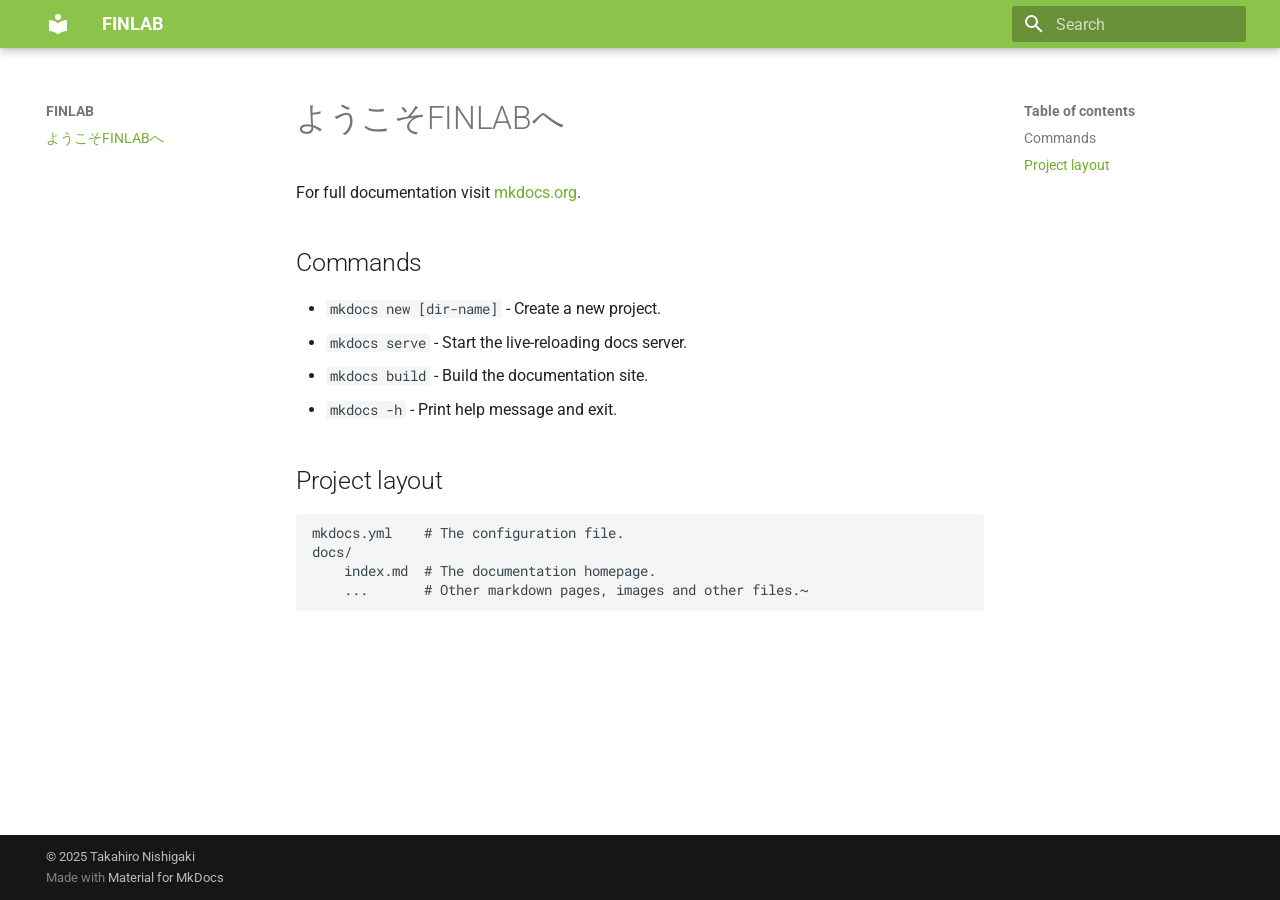
==== index.html @ 82eef4ac "Deployed e36f9ca with MkDocs version: 1.6.1" ====
<!doctype html>
<html lang="en" class="no-js">
  <head>
    
      <meta charset="utf-8">
      <meta name="viewport" content="width=device-width,initial-scale=1">
      
      
      
      
      
      
      <link rel="icon" href="assets/images/favicon.png">
      <meta name="generator" content="mkdocs-1.6.1, mkdocs-material-9.6.21">
    
    
      
        <title>FINLAB</title>
      
    
    
      <link rel="stylesheet" href="assets/stylesheets/main.2a3383ac.min.css">
      
        
        <link rel="stylesheet" href="assets/stylesheets/palette.06af60db.min.css">
      
      


    
    
      
    
    
      
        
        
        <link rel="preconnect" href="https://fonts.gstatic.com" crossorigin>
        <link rel="stylesheet" href="https://fonts.googleapis.com/css?family=Roboto:300,300i,400,400i,700,700i%7CRoboto+Mono:400,400i,700,700i&display=fallback">
        <style>:root{--md-text-font:"Roboto";--md-code-font:"Roboto Mono"}</style>
      
    
    
    <script>__md_scope=new URL(".",location),__md_hash=e=>[...e].reduce(((e,_)=>(e<<5)-e+_.charCodeAt(0)),0),__md_get=(e,_=localStorage,t=__md_scope)=>JSON.parse(_.getItem(t.pathname+"."+e)),__md_set=(e,_,t=localStorage,a=__md_scope)=>{try{t.setItem(a.pathname+"."+e,JSON.stringify(_))}catch(e){}}</script>
    
      

    
    
    
  </head>
  
  
    
    
    
    
    
    <body dir="ltr" data-md-color-scheme="default" data-md-color-primary="light-green" data-md-color-accent="light-green">
  
    
    <input class="md-toggle" data-md-toggle="drawer" type="checkbox" id="__drawer" autocomplete="off">
    <input class="md-toggle" data-md-toggle="search" type="checkbox" id="__search" autocomplete="off">
    <label class="md-overlay" for="__drawer"></label>
    <div data-md-component="skip">
      
        
        <a href="#finlab" class="md-skip">
          Skip to content
        </a>
      
    </div>
    <div data-md-component="announce">
      
    </div>
    
    
      

  

<header class="md-header md-header--shadow" data-md-component="header">
  <nav class="md-header__inner md-grid" aria-label="Header">
    <a href="." title="FINLAB" class="md-header__button md-logo" aria-label="FINLAB" data-md-component="logo">
      
  
  <svg xmlns="http://www.w3.org/2000/svg" viewBox="0 0 24 24"><path d="M12 8a3 3 0 0 0 3-3 3 3 0 0 0-3-3 3 3 0 0 0-3 3 3 3 0 0 0 3 3m0 3.54C9.64 9.35 6.5 8 3 8v11c3.5 0 6.64 1.35 9 3.54 2.36-2.19 5.5-3.54 9-3.54V8c-3.5 0-6.64 1.35-9 3.54"/></svg>

    </a>
    <label class="md-header__button md-icon" for="__drawer">
      
      <svg xmlns="http://www.w3.org/2000/svg" viewBox="0 0 24 24"><path d="M3 6h18v2H3zm0 5h18v2H3zm0 5h18v2H3z"/></svg>
    </label>
    <div class="md-header__title" data-md-component="header-title">
      <div class="md-header__ellipsis">
        <div class="md-header__topic">
          <span class="md-ellipsis">
            FINLAB
          </span>
        </div>
        <div class="md-header__topic" data-md-component="header-topic">
          <span class="md-ellipsis">
            
              ようこそFINLABへ
            
          </span>
        </div>
      </div>
    </div>
    
      
    
    
    
    
      
      
        <label class="md-header__button md-icon" for="__search">
          
          <svg xmlns="http://www.w3.org/2000/svg" viewBox="0 0 24 24"><path d="M9.5 3A6.5 6.5 0 0 1 16 9.5c0 1.61-.59 3.09-1.56 4.23l.27.27h.79l5 5-1.5 1.5-5-5v-.79l-.27-.27A6.52 6.52 0 0 1 9.5 16 6.5 6.5 0 0 1 3 9.5 6.5 6.5 0 0 1 9.5 3m0 2C7 5 5 7 5 9.5S7 14 9.5 14 14 12 14 9.5 12 5 9.5 5"/></svg>
        </label>
        <div class="md-search" data-md-component="search" role="dialog">
  <label class="md-search__overlay" for="__search"></label>
  <div class="md-search__inner" role="search">
    <form class="md-search__form" name="search">
      <input type="text" class="md-search__input" name="query" aria-label="Search" placeholder="Search" autocapitalize="off" autocorrect="off" autocomplete="off" spellcheck="false" data-md-component="search-query" required>
      <label class="md-search__icon md-icon" for="__search">
        
        <svg xmlns="http://www.w3.org/2000/svg" viewBox="0 0 24 24"><path d="M9.5 3A6.5 6.5 0 0 1 16 9.5c0 1.61-.59 3.09-1.56 4.23l.27.27h.79l5 5-1.5 1.5-5-5v-.79l-.27-.27A6.52 6.52 0 0 1 9.5 16 6.5 6.5 0 0 1 3 9.5 6.5 6.5 0 0 1 9.5 3m0 2C7 5 5 7 5 9.5S7 14 9.5 14 14 12 14 9.5 12 5 9.5 5"/></svg>
        
        <svg xmlns="http://www.w3.org/2000/svg" viewBox="0 0 24 24"><path d="M20 11v2H8l5.5 5.5-1.42 1.42L4.16 12l7.92-7.92L13.5 5.5 8 11z"/></svg>
      </label>
      <nav class="md-search__options" aria-label="Search">
        
        <button type="reset" class="md-search__icon md-icon" title="Clear" aria-label="Clear" tabindex="-1">
          
          <svg xmlns="http://www.w3.org/2000/svg" viewBox="0 0 24 24"><path d="M19 6.41 17.59 5 12 10.59 6.41 5 5 6.41 10.59 12 5 17.59 6.41 19 12 13.41 17.59 19 19 17.59 13.41 12z"/></svg>
        </button>
      </nav>
      
    </form>
    <div class="md-search__output">
      <div class="md-search__scrollwrap" tabindex="0" data-md-scrollfix>
        <div class="md-search-result" data-md-component="search-result">
          <div class="md-search-result__meta">
            Initializing search
          </div>
          <ol class="md-search-result__list" role="presentation"></ol>
        </div>
      </div>
    </div>
  </div>
</div>
      
    
    
  </nav>
  
</header>
    
    <div class="md-container" data-md-component="container">
      
      
        
          
        
      
      <main class="md-main" data-md-component="main">
        <div class="md-main__inner md-grid">
          
            
              
              <div class="md-sidebar md-sidebar--primary" data-md-component="sidebar" data-md-type="navigation" >
                <div class="md-sidebar__scrollwrap">
                  <div class="md-sidebar__inner">
                    



<nav class="md-nav md-nav--primary" aria-label="Navigation" data-md-level="0">
  <label class="md-nav__title" for="__drawer">
    <a href="." title="FINLAB" class="md-nav__button md-logo" aria-label="FINLAB" data-md-component="logo">
      
  
  <svg xmlns="http://www.w3.org/2000/svg" viewBox="0 0 24 24"><path d="M12 8a3 3 0 0 0 3-3 3 3 0 0 0-3-3 3 3 0 0 0-3 3 3 3 0 0 0 3 3m0 3.54C9.64 9.35 6.5 8 3 8v11c3.5 0 6.64 1.35 9 3.54 2.36-2.19 5.5-3.54 9-3.54V8c-3.5 0-6.64 1.35-9 3.54"/></svg>

    </a>
    FINLAB
  </label>
  
  <ul class="md-nav__list" data-md-scrollfix>
    
      
      
  
  
    
  
  
  
    <li class="md-nav__item md-nav__item--active">
      
      <input class="md-nav__toggle md-toggle" type="checkbox" id="__toc">
      
      
        
      
      
        <label class="md-nav__link md-nav__link--active" for="__toc">
          
  
  
  <span class="md-ellipsis">
    ようこそFINLABへ
    
  </span>
  

          <span class="md-nav__icon md-icon"></span>
        </label>
      
      <a href="." class="md-nav__link md-nav__link--active">
        
  
  
  <span class="md-ellipsis">
    ようこそFINLABへ
    
  </span>
  

      </a>
      
        

<nav class="md-nav md-nav--secondary" aria-label="Table of contents">
  
  
  
    
  
  
    <label class="md-nav__title" for="__toc">
      <span class="md-nav__icon md-icon"></span>
      Table of contents
    </label>
    <ul class="md-nav__list" data-md-component="toc" data-md-scrollfix>
      
        <li class="md-nav__item">
  <a href="#commands" class="md-nav__link">
    <span class="md-ellipsis">
      Commands
    </span>
  </a>
  
</li>
      
        <li class="md-nav__item">
  <a href="#project-layout" class="md-nav__link">
    <span class="md-ellipsis">
      Project layout
    </span>
  </a>
  
</li>
      
    </ul>
  
</nav>
      
    </li>
  

    
  </ul>
</nav>
                  </div>
                </div>
              </div>
            
            
              
              <div class="md-sidebar md-sidebar--secondary" data-md-component="sidebar" data-md-type="toc" >
                <div class="md-sidebar__scrollwrap">
                  <div class="md-sidebar__inner">
                    

<nav class="md-nav md-nav--secondary" aria-label="Table of contents">
  
  
  
    
  
  
    <label class="md-nav__title" for="__toc">
      <span class="md-nav__icon md-icon"></span>
      Table of contents
    </label>
    <ul class="md-nav__list" data-md-component="toc" data-md-scrollfix>
      
        <li class="md-nav__item">
  <a href="#commands" class="md-nav__link">
    <span class="md-ellipsis">
      Commands
    </span>
  </a>
  
</li>
      
        <li class="md-nav__item">
  <a href="#project-layout" class="md-nav__link">
    <span class="md-ellipsis">
      Project layout
    </span>
  </a>
  
</li>
      
    </ul>
  
</nav>
                  </div>
                </div>
              </div>
            
          
          
            <div class="md-content" data-md-component="content">
              <article class="md-content__inner md-typeset">
                
                  



<h1 id="finlab">ようこそFINLABへ</h1>
<p>For full documentation visit <a href="https://www.mkdocs.org">mkdocs.org</a>.</p>
<h2 id="commands">Commands</h2>
<ul>
<li><code>mkdocs new [dir-name]</code> - Create a new project.</li>
<li><code>mkdocs serve</code> - Start the live-reloading docs server.</li>
<li><code>mkdocs build</code> - Build the documentation site.</li>
<li><code>mkdocs -h</code> - Print help message and exit.</li>
</ul>
<h2 id="project-layout">Project layout</h2>
<pre><code>mkdocs.yml    # The configuration file.
docs/
    index.md  # The documentation homepage.
    ...       # Other markdown pages, images and other files.~
</code></pre>












                
              </article>
            </div>
          
          
<script>var target=document.getElementById(location.hash.slice(1));target&&target.name&&(target.checked=target.name.startsWith("__tabbed_"))</script>
        </div>
        
      </main>
      
        <footer class="md-footer">
  
  <div class="md-footer-meta md-typeset">
    <div class="md-footer-meta__inner md-grid">
      <div class="md-copyright">
  
    <div class="md-copyright__highlight">
      &copy; 2025 Takahiro Nishigaki
    </div>
  
  
    Made with
    <a href="https://squidfunk.github.io/mkdocs-material/" target="_blank" rel="noopener">
      Material for MkDocs
    </a>
  
</div>
      
    </div>
  </div>
</footer>
      
    </div>
    <div class="md-dialog" data-md-component="dialog">
      <div class="md-dialog__inner md-typeset"></div>
    </div>
    
    
    
      
      <script id="__config" type="application/json">{"base": ".", "features": [], "search": "assets/javascripts/workers/search.973d3a69.min.js", "tags": null, "translations": {"clipboard.copied": "Copied to clipboard", "clipboard.copy": "Copy to clipboard", "search.result.more.one": "1 more on this page", "search.result.more.other": "# more on this page", "search.result.none": "No matching documents", "search.result.one": "1 matching document", "search.result.other": "# matching documents", "search.result.placeholder": "Type to start searching", "search.result.term.missing": "Missing", "select.version": "Select version"}, "version": null}</script>
    
    
      <script src="assets/javascripts/bundle.f55a23d4.min.js"></script>
      
    
  </body>
</html>
---- assets/stylesheets/main.2a3383ac.min.css ----
@charset "UTF-8";html{-webkit-text-size-adjust:none;-moz-text-size-adjust:none;text-size-adjust:none;box-sizing:border-box}*,:after,:before{box-sizing:inherit}@media (prefers-reduced-motion){*,:after,:before{transition:none!important}}body{margin:0}a,button,input,label{-webkit-tap-highlight-color:transparent}a{color:inherit;text-decoration:none}hr{border:0;box-sizing:initial;display:block;height:.05rem;overflow:visible;padding:0}small{font-size:80%}sub,sup{line-height:1em}img{border-style:none}table{border-collapse:initial;border-spacing:0}td,th{font-weight:400;vertical-align:top}button{background:#0000;border:0;font-family:inherit;font-size:inherit;margin:0;padding:0}input{border:0;outline:none}:root{--md-primary-fg-color:#4051b5;--md-primary-fg-color--light:#5d6cc0;--md-primary-fg-color--dark:#303fa1;--md-primary-bg-color:#fff;--md-primary-bg-color--light:#ffffffb3;--md-accent-fg-color:#526cfe;--md-accent-fg-color--transparent:#526cfe1a;--md-accent-bg-color:#fff;--md-accent-bg-color--light:#ffffffb3}[data-md-color-scheme=default]{color-scheme:light}[data-md-color-scheme=default] img[src$="#gh-dark-mode-only"],[data-md-color-scheme=default] img[src$="#only-dark"]{display:none}:root,[data-md-color-scheme=default]{--md-hue:225deg;--md-default-fg-color:#000000de;--md-default-fg-color--light:#0000008a;--md-default-fg-color--lighter:#00000052;--md-default-fg-color--lightest:#00000012;--md-default-bg-color:#fff;--md-default-bg-color--light:#ffffffb3;--md-default-bg-color--lighter:#ffffff4d;--md-default-bg-color--lightest:#ffffff1f;--md-code-fg-color:#36464e;--md-code-bg-color:#f5f5f5;--md-code-hl-color:#4287ff;--md-code-hl-color--light:#4287ff1a;--md-code-hl-number-color:#d52a2a;--md-code-hl-special-color:#db1457;--md-code-hl-function-color:#a846b9;--md-code-hl-constant-color:#6e59d9;--md-code-hl-keyword-color:#3f6ec6;--md-code-hl-string-color:#1c7d4d;--md-code-hl-name-color:var(--md-code-fg-color);--md-code-hl-operator-color:var(--md-default-fg-color--light);--md-code-hl-punctuation-color:var(--md-default-fg-color--light);--md-code-hl-comment-color:var(--md-default-fg-color--light);--md-code-hl-generic-color:var(--md-default-fg-color--light);--md-code-hl-variable-color:var(--md-default-fg-color--light);--md-typeset-color:var(--md-default-fg-color);--md-typeset-a-color:var(--md-primary-fg-color);--md-typeset-del-color:#f5503d26;--md-typeset-ins-color:#0bd57026;--md-typeset-kbd-color:#fafafa;--md-typeset-kbd-accent-color:#fff;--md-typeset-kbd-border-color:#b8b8b8;--md-typeset-mark-color:#ffff0080;--md-typeset-table-color:#0000001f;--md-typeset-table-color--light:rgba(0,0,0,.035);--md-admonition-fg-color:var(--md-default-fg-color);--md-admonition-bg-color:var(--md-default-bg-color);--md-warning-fg-color:#000000de;--md-warning-bg-color:#ff9;--md-footer-fg-color:#fff;--md-footer-fg-color--light:#ffffffb3;--md-footer-fg-color--lighter:#ffffff73;--md-footer-bg-color:#000000de;--md-footer-bg-color--dark:#00000052;--md-shadow-z1:0 0.2rem 0.5rem #0000000d,0 0 0.05rem #0000001a;--md-shadow-z2:0 0.2rem 0.5rem #0000001a,0 0 0.05rem #00000040;--md-shadow-z3:0 0.2rem 0.5rem #0003,0 0 0.05rem #00000059}.md-icon svg{fill:currentcolor;display:block;height:1.2rem;width:1.2rem}body{-webkit-font-smoothing:antialiased;-moz-osx-font-smoothing:grayscale;--md-text-font-family:var(--md-text-font,_),-apple-system,BlinkMacSystemFont,Helvetica,Arial,sans-serif;--md-code-font-family:var(--md-code-font,_),SFMono-Regular,Consolas,Menlo,monospace}aside,body,input{font-feature-settings:"kern","liga";color:var(--md-typeset-color);font-family:var(--md-text-font-family)}code,kbd,pre{font-feature-settings:"kern";font-family:var(--md-code-font-family)}:root{--md-typeset-table-sort-icon:url('data:image/svg+xml;charset=utf-8,<svg xmlns="http://www.w3.org/2000/svg" viewBox="0 0 24 24"><path d="m18 21-4-4h3V7h-3l4-4 4 4h-3v10h3M2 19v-2h10v2M2 13v-2h7v2M2 7V5h4v2z"/></svg>');--md-typeset-table-sort-icon--asc:url('data:image/svg+xml;charset=utf-8,<svg xmlns="http://www.w3.org/2000/svg" viewBox="0 0 24 24"><path d="M19 17h3l-4 4-4-4h3V3h2M2 17h10v2H2M6 5v2H2V5m0 6h7v2H2z"/></svg>');--md-typeset-table-sort-icon--desc:url('data:image/svg+xml;charset=utf-8,<svg xmlns="http://www.w3.org/2000/svg" viewBox="0 0 24 24"><path d="M19 7h3l-4-4-4 4h3v14h2M2 17h10v2H2M6 5v2H2V5m0 6h7v2H2z"/></svg>')}.md-typeset{-webkit-print-color-adjust:exact;color-adjust:exact;font-size:.8rem;line-height:1.6;overflow-wrap:break-word}@media print{.md-typeset{font-size:.68rem}}.md-typeset blockquote,.md-typeset dl,.md-typeset figure,.md-typeset ol,.md-typeset pre,.md-typeset ul{margin-bottom:1em;margin-top:1em}.md-typeset h1{color:var(--md-default-fg-color--light);font-size:2em;line-height:1.3;margin:0 0 1.25em}.md-typeset h1,.md-typeset h2{font-weight:300;letter-spacing:-.01em}.md-typeset h2{font-size:1.5625em;line-height:1.4;margin:1.6em 0 .64em}.md-typeset h3{font-size:1.25em;font-weight:400;letter-spacing:-.01em;line-height:1.5;margin:1.6em 0 .8em}.md-typeset h2+h3{margin-top:.8em}.md-typeset h4{font-weight:700;letter-spacing:-.01em;margin:1em 0}.md-typeset h5,.md-typeset h6{color:var(--md-default-fg-color--light);font-size:.8em;font-weight:700;letter-spacing:-.01em;margin:1.25em 0}.md-typeset h5{text-transform:uppercase}.md-typeset h5 code{text-transform:none}.md-typeset hr{border-bottom:.05rem solid var(--md-default-fg-color--lightest);display:flow-root;margin:1.5em 0}.md-typeset a{color:var(--md-typeset-a-color);word-break:break-word}.md-typeset a,.md-typeset a:before{transition:color 125ms}.md-typeset a:focus,.md-typeset a:hover{color:var(--md-accent-fg-color)}.md-typeset a:focus code,.md-typeset a:hover code{background-color:var(--md-accent-fg-color--transparent)}.md-typeset a code{color:currentcolor;transition:background-color 125ms}.md-typeset a.focus-visible{outline-color:var(--md-accent-fg-color);outline-offset:.2rem}.md-typeset code,.md-typeset kbd,.md-typeset pre{color:var(--md-code-fg-color);direction:ltr;font-variant-ligatures:none}@media print{.md-typeset code,.md-typeset kbd,.md-typeset pre{white-space:pre-wrap}}.md-typeset code{background-color:var(--md-code-bg-color);border-radius:.1rem;-webkit-box-decoration-break:clone;box-decoration-break:clone;font-size:.85em;padding:0 .2941176471em;word-break:break-word}.md-typeset code:not(.focus-visible){-webkit-tap-highlight-color:transparent;outline:none}.md-typeset pre{display:flow-root;line-height:1.4;position:relative}.md-typeset pre>code{-webkit-box-decoration-break:slice;box-decoration-break:slice;box-shadow:none;display:block;margin:0;outline-color:var(--md-accent-fg-color);overflow:auto;padding:.7720588235em 1.1764705882em;scrollbar-color:var(--md-default-fg-color--lighter) #0000;scrollbar-width:thin;touch-action:auto;word-break:normal}.md-typeset pre>code:hover{scrollbar-color:var(--md-accent-fg-color) #0000}.md-typeset pre>code::-webkit-scrollbar{height:.2rem;width:.2rem}.md-typeset pre>code::-webkit-scrollbar-thumb{background-color:var(--md-default-fg-color--lighter)}.md-typeset pre>code::-webkit-scrollbar-thumb:hover{background-color:var(--md-accent-fg-color)}.md-typeset kbd{background-color:var(--md-typeset-kbd-color);border-radius:.1rem;box-shadow:0 .1rem 0 .05rem var(--md-typeset-kbd-border-color),0 .1rem 0 var(--md-typeset-kbd-border-color),0 -.1rem .2rem var(--md-typeset-kbd-accent-color) inset;color:var(--md-default-fg-color);display:inline-block;font-size:.75em;padding:0 .6666666667em;vertical-align:text-top;word-break:break-word}.md-typeset mark{background-color:var(--md-typeset-mark-color);-webkit-box-decoration-break:clone;box-decoration-break:clone;color:inherit;word-break:break-word}.md-typeset abbr{border-bottom:.05rem dotted var(--md-default-fg-color--light);cursor:help;text-decoration:none}.md-typeset small{opacity:.75}[dir=ltr] .md-typeset sub,[dir=ltr] .md-typeset sup{margin-left:.078125em}[dir=rtl] .md-typeset sub,[dir=rtl] .md-typeset sup{margin-right:.078125em}[dir=ltr] .md-typeset blockquote{padding-left:.6rem}[dir=rtl] .md-typeset blockquote{padding-right:.6rem}[dir=ltr] .md-typeset blockquote{border-left:.2rem solid var(--md-default-fg-color--lighter)}[dir=rtl] .md-typeset blockquote{border-right:.2rem solid var(--md-default-fg-color--lighter)}.md-typeset blockquote{color:var(--md-default-fg-color--light);margin-left:0;margin-right:0}.md-typeset ul{list-style-type:disc}.md-typeset ul[type]{list-style-type:revert-layer}[dir=ltr] .md-typeset ol,[dir=ltr] .md-typeset ul{margin-left:.625em}[dir=rtl] .md-typeset ol,[dir=rtl] .md-typeset ul{margin-right:.625em}.md-typeset ol,.md-typeset ul{padding:0}.md-typeset ol:not([hidden]),.md-typeset ul:not([hidden]){display:flow-root}.md-typeset ol ol,.md-typeset ul ol{list-style-type:lower-alpha}.md-typeset ol ol ol,.md-typeset ul ol ol{list-style-type:lower-roman}.md-typeset ol ol ol ol,.md-typeset ul ol ol ol{list-style-type:upper-alpha}.md-typeset ol ol ol ol ol,.md-typeset ul ol ol ol ol{list-style-type:upper-roman}.md-typeset ol[type],.md-typeset ul[type]{list-style-type:revert-layer}[dir=ltr] .md-typeset ol li,[dir=ltr] .md-typeset ul li{margin-left:1.25em}[dir=rtl] .md-typeset ol li,[dir=rtl] .md-typeset ul li{margin-right:1.25em}.md-typeset ol li,.md-typeset ul li{margin-bottom:.5em}.md-typeset ol li blockquote,.md-typeset ol li p,.md-typeset ul li blockquote,.md-typeset ul li p{margin:.5em 0}.md-typeset ol li:last-child,.md-typeset ul li:last-child{margin-bottom:0}[dir=ltr] .md-typeset ol li ol,[dir=ltr] .md-typeset ol li ul,[dir=ltr] .md-typeset ul li ol,[dir=ltr] .md-typeset ul li ul{margin-left:.625em}[dir=rtl] .md-typeset ol li ol,[dir=rtl] .md-typeset ol li ul,[dir=rtl] .md-typeset ul li ol,[dir=rtl] .md-typeset ul li ul{margin-right:.625em}.md-typeset ol li ol,.md-typeset ol li ul,.md-typeset ul li ol,.md-typeset ul li ul{margin-bottom:.5em;margin-top:.5em}[dir=ltr] .md-typeset dd{margin-left:1.875em}[dir=rtl] .md-typeset dd{margin-right:1.875em}.md-typeset dd{margin-bottom:1.5em;margin-top:1em}.md-typeset img,.md-typeset svg,.md-typeset video{height:auto;max-width:100%}.md-typeset img[align=left]{margin:1em 1em 1em 0}.md-typeset img[align=right]{margin:1em 0 1em 1em}.md-typeset img[align]:only-child{margin-top:0}.md-typeset figure{display:flow-root;margin:1em auto;max-width:100%;text-align:center;width:-moz-fit-content;width:fit-content}.md-typeset figure img{display:block;margin:0 auto}.md-typeset figcaption{font-style:italic;margin:1em auto;max-width:24rem}.md-typeset iframe{max-width:100%}.md-typeset table:not([class]){background-color:var(--md-default-bg-color);border:.05rem solid var(--md-typeset-table-color);border-radius:.1rem;display:inline-block;font-size:.64rem;max-width:100%;overflow:auto;touch-action:auto}@media print{.md-typeset table:not([class]){display:table}}.md-typeset table:not([class])+*{margin-top:1.5em}.md-typeset table:not([class]) td>:first-child,.md-typeset table:not([class]) th>:first-child{margin-top:0}.md-typeset table:not([class]) td>:last-child,.md-typeset table:not([class]) th>:last-child{margin-bottom:0}.md-typeset table:not([class]) td:not([align]),.md-typeset table:not([class]) th:not([align]){text-align:left}[dir=rtl] .md-typeset table:not([class]) td:not([align]),[dir=rtl] .md-typeset table:not([class]) th:not([align]){text-align:right}.md-typeset table:not([class]) th{font-weight:700;min-width:5rem;padding:.9375em 1.25em;vertical-align:top}.md-typeset table:not([class]) td{border-top:.05rem solid var(--md-typeset-table-color);padding:.9375em 1.25em;vertical-align:top}.md-typeset table:not([class]) tbody tr{transition:background-color 125ms}.md-typeset table:not([class]) tbody tr:hover{background-color:var(--md-typeset-table-color--light);box-shadow:0 .05rem 0 var(--md-default-bg-color) inset}.md-typeset table:not([class]) a{word-break:normal}.md-typeset table th[role=columnheader]{cursor:pointer}[dir=ltr] .md-typeset table th[role=columnheader]:after{margin-left:.5em}[dir=rtl] .md-typeset table th[role=columnheader]:after{margin-right:.5em}.md-typeset table th[role=columnheader]:after{content:"";display:inline-block;height:1.2em;-webkit-mask-image:var(--md-typeset-table-sort-icon);mask-image:var(--md-typeset-table-sort-icon);-webkit-mask-repeat:no-repeat;mask-repeat:no-repeat;-webkit-mask-size:contain;mask-size:contain;transition:background-color 125ms;vertical-align:text-bottom;width:1.2em}.md-typeset table th[role=columnheader]:hover:after{background-color:var(--md-default-fg-color--lighter)}.md-typeset table th[role=columnheader][aria-sort=ascending]:after{background-color:var(--md-default-fg-color--light);-webkit-mask-image:var(--md-typeset-table-sort-icon--asc);mask-image:var(--md-typeset-table-sort-icon--asc)}.md-typeset table th[role=columnheader][aria-sort=descending]:after{background-color:var(--md-default-fg-color--light);-webkit-mask-image:var(--md-typeset-table-sort-icon--desc);mask-image:var(--md-typeset-table-sort-icon--desc)}.md-typeset__scrollwrap{margin:1em -.8rem;overflow-x:auto;touch-action:auto}.md-typeset__table{display:inline-block;margin-bottom:.5em;padding:0 .8rem}@media print{.md-typeset__table{display:block}}html .md-typeset__table table{display:table;margin:0;overflow:hidden;width:100%}@media screen and (max-width:44.984375em){.md-content__inner>pre{margin:1em -.8rem}.md-content__inner>pre code{border-radius:0}}.md-typeset .md-author{border-radius:100%;display:block;flex-shrink:0;height:1.6rem;overflow:hidden;position:relative;transition:color 125ms,transform 125ms;width:1.6rem}.md-typeset .md-author img{display:block}.md-typeset .md-author--more{background:var(--md-default-fg-color--lightest);color:var(--md-default-fg-color--lighter);font-size:.6rem;font-weight:700;line-height:1.6rem;text-align:center}.md-typeset .md-author--long{height:2.4rem;width:2.4rem}.md-typeset a.md-author{transform:scale(1)}.md-typeset a.md-author img{border-radius:100%;filter:grayscale(100%) opacity(75%);transition:filter 125ms}.md-typeset a.md-author:focus,.md-typeset a.md-author:hover{transform:scale(1.1);z-index:1}.md-typeset a.md-author:focus img,.md-typeset a.md-author:hover img{filter:grayscale(0)}.md-banner{background-color:var(--md-footer-bg-color);color:var(--md-footer-fg-color);overflow:auto}@media print{.md-banner{display:none}}.md-banner--warning{background-color:var(--md-warning-bg-color);color:var(--md-warning-fg-color)}.md-banner__inner{font-size:.7rem;margin:.6rem auto;padding:0 .8rem}[dir=ltr] .md-banner__button{float:right}[dir=rtl] .md-banner__button{float:left}.md-banner__button{color:inherit;cursor:pointer;transition:opacity .25s}.no-js .md-banner__button{display:none}.md-banner__button:hover{opacity:.7}html{font-size:125%;height:100%;overflow-x:hidden}@media screen and (min-width:100em){html{font-size:137.5%}}@media screen and (min-width:125em){html{font-size:150%}}body{background-color:var(--md-default-bg-color);display:flex;flex-direction:column;font-size:.5rem;min-height:100%;position:relative;width:100%}@media print{body{display:block}}@media screen and (max-width:59.984375em){body[data-md-scrolllock]{position:fixed}}.md-grid{margin-left:auto;margin-right:auto;max-width:61rem}.md-container{display:flex;flex-direction:column;flex-grow:1}@media print{.md-container{display:block}}.md-main{flex-grow:1}.md-main__inner{display:flex;height:100%;margin-top:1.5rem}.md-ellipsis{overflow:hidden;text-overflow:ellipsis}.md-toggle{display:none}.md-option{height:0;opacity:0;position:absolute;width:0}.md-option:checked+label:not([hidden]){display:block}.md-option.focus-visible+label{outline-color:var(--md-accent-fg-color);outline-style:auto}.md-skip{background-color:var(--md-default-fg-color);border-radius:.1rem;color:var(--md-default-bg-color);font-size:.64rem;margin:.5rem;opacity:0;outline-color:var(--md-accent-fg-color);padding:.3rem .5rem;position:fixed;transform:translateY(.4rem);z-index:-1}.md-skip:focus{opacity:1;transform:translateY(0);transition:transform .25s cubic-bezier(.4,0,.2,1),opacity 175ms 75ms;z-index:10}@page{margin:25mm}:root{--md-clipboard-icon:url('data:image/svg+xml;charset=utf-8,<svg xmlns="http://www.w3.org/2000/svg" viewBox="0 0 24 24"><path d="M19 21H8V7h11m0-2H8a2 2 0 0 0-2 2v14a2 2 0 0 0 2 2h11a2 2 0 0 0 2-2V7a2 2 0 0 0-2-2m-3-4H4a2 2 0 0 0-2 2v14h2V3h12z"/></svg>')}.md-clipboard{border-radius:.1rem;color:var(--md-default-fg-color--lightest);cursor:pointer;height:1.5em;outline-color:var(--md-accent-fg-color);outline-offset:.1rem;position:absolute;right:.5em;top:.5em;transition:color .25s;width:1.5em;z-index:1}@media print{.md-clipboard{display:none}}.md-clipboard:not(.focus-visible){-webkit-tap-highlight-color:transparent;outline:none}:hover>.md-clipboard{color:var(--md-default-fg-color--light)}.md-clipboard:focus,.md-clipboard:hover{color:var(--md-accent-fg-color)}.md-clipboard:after{background-color:currentcolor;content:"";display:block;height:1.125em;margin:0 auto;-webkit-mask-image:var(--md-clipboard-icon);mask-image:var(--md-clipboard-icon);-webkit-mask-position:center;mask-position:center;-webkit-mask-repeat:no-repeat;mask-repeat:no-repeat;-webkit-mask-size:contain;mask-size:contain;width:1.125em}.md-clipboard--inline{cursor:pointer}.md-clipboard--inline code{transition:color .25s,background-color .25s}.md-clipboard--inline:focus code,.md-clipboard--inline:hover code{background-color:var(--md-accent-fg-color--transparent);color:var(--md-accent-fg-color)}.md-typeset .md-code__content{display:grid}@keyframes consent{0%{opacity:0;transform:translateY(100%)}to{opacity:1;transform:translateY(0)}}@keyframes overlay{0%{opacity:0}to{opacity:1}}.md-consent__overlay{animation:overlay .25s both;-webkit-backdrop-filter:blur(.1rem);backdrop-filter:blur(.1rem);background-color:#0000008a;height:100%;opacity:1;position:fixed;top:0;width:100%;z-index:5}.md-consent__inner{animation:consent .5s cubic-bezier(.1,.7,.1,1) both;background-color:var(--md-default-bg-color);border:0;border-radius:.1rem;bottom:0;box-shadow:0 0 .2rem #0000001a,0 .2rem .4rem #0003;max-height:100%;overflow:auto;padding:0;position:fixed;width:100%;z-index:5}.md-consent__form{padding:.8rem}.md-consent__settings{display:none;margin:1em 0}input:checked+.md-consent__settings{display:block}.md-consent__controls{margin-bottom:.8rem}.md-typeset .md-consent__controls .md-button{display:inline}@media screen and (max-width:44.984375em){.md-typeset .md-consent__controls .md-button{display:block;margin-top:.4rem;text-align:center;width:100%}}.md-consent label{cursor:pointer}.md-content{flex-grow:1;min-width:0}.md-content__inner{margin:0 .8rem 1.2rem;padding-top:.6rem}@media screen and (min-width:76.25em){[dir=ltr] .md-sidebar--primary:not([hidden])~.md-content>.md-content__inner{margin-left:1.2rem}[dir=ltr] .md-sidebar--secondary:not([hidden])~.md-content>.md-content__inner,[dir=rtl] .md-sidebar--primary:not([hidden])~.md-content>.md-content__inner{margin-right:1.2rem}[dir=rtl] .md-sidebar--secondary:not([hidden])~.md-content>.md-content__inner{margin-left:1.2rem}}.md-content__inner:before{content:"";display:block;height:.4rem}.md-content__inner>:last-child{margin-bottom:0}[dir=ltr] .md-content__button{float:right}[dir=rtl] .md-content__button{float:left}[dir=ltr] .md-content__button{margin-left:.4rem}[dir=rtl] .md-content__button{margin-right:.4rem}.md-content__button{margin:.4rem 0;padding:0}@media print{.md-content__button{display:none}}.md-typeset .md-content__button{color:var(--md-default-fg-color--lighter)}.md-content__button svg{display:inline;vertical-align:top}[dir=rtl] .md-content__button svg{transform:scaleX(-1)}[dir=ltr] .md-dialog{right:.8rem}[dir=rtl] .md-dialog{left:.8rem}.md-dialog{background-color:var(--md-default-fg-color);border-radius:.1rem;bottom:.8rem;box-shadow:var(--md-shadow-z3);min-width:11.1rem;opacity:0;padding:.4rem .6rem;pointer-events:none;position:fixed;transform:translateY(100%);transition:transform 0ms .4s,opacity .4s;z-index:4}@media print{.md-dialog{display:none}}.md-dialog--active{opacity:1;pointer-events:auto;transform:translateY(0);transition:transform .4s cubic-bezier(.075,.85,.175,1),opacity .4s}.md-dialog__inner{color:var(--md-default-bg-color);font-size:.7rem}.md-feedback{margin:2em 0 1em;text-align:center}.md-feedback fieldset{border:none;margin:0;padding:0}.md-feedback__title{font-weight:700;margin:1em auto}.md-feedback__inner{position:relative}.md-feedback__list{display:flex;flex-wrap:wrap;place-content:baseline center;position:relative}.md-feedback__list:hover .md-icon:not(:disabled){color:var(--md-default-fg-color--lighter)}:disabled .md-feedback__list{min-height:1.8rem}.md-feedback__icon{color:var(--md-default-fg-color--light);cursor:pointer;flex-shrink:0;margin:0 .1rem;transition:color 125ms}.md-feedback__icon:not(:disabled).md-icon:hover{color:var(--md-accent-fg-color)}.md-feedback__icon:disabled{color:var(--md-default-fg-color--lightest);pointer-events:none}.md-feedback__note{opacity:0;position:relative;transform:translateY(.4rem);transition:transform .4s cubic-bezier(.1,.7,.1,1),opacity .15s}.md-feedback__note>*{margin:0 auto;max-width:16rem}:disabled .md-feedback__note{opacity:1;transform:translateY(0)}@media print{.md-feedback{display:none}}.md-footer{background-color:var(--md-footer-bg-color);color:var(--md-footer-fg-color)}@media print{.md-footer{display:none}}.md-footer__inner{justify-content:space-between;overflow:auto;padding:.2rem}.md-footer__inner:not([hidden]){display:flex}.md-footer__link{align-items:end;display:flex;flex-grow:0.01;margin-bottom:.4rem;margin-top:1rem;max-width:100%;outline-color:var(--md-accent-fg-color);overflow:hidden;transition:opacity .25s}.md-footer__link:focus,.md-footer__link:hover{opacity:.7}[dir=rtl] .md-footer__link svg{transform:scaleX(-1)}@media screen and (max-width:44.984375em){.md-footer__link--prev{flex-shrink:0}.md-footer__link--prev .md-footer__title{display:none}}[dir=ltr] .md-footer__link--next{margin-left:auto}[dir=rtl] .md-footer__link--next{margin-right:auto}.md-footer__link--next{text-align:right}[dir=rtl] .md-footer__link--next{text-align:left}.md-footer__title{flex-grow:1;font-size:.9rem;margin-bottom:.7rem;max-width:calc(100% - 2.4rem);padding:0 1rem;white-space:nowrap}.md-footer__button{margin:.2rem;padding:.4rem}.md-footer__direction{font-size:.64rem;opacity:.7}.md-footer-meta{background-color:var(--md-footer-bg-color--dark)}.md-footer-meta__inner{display:flex;flex-wrap:wrap;justify-content:space-between;padding:.2rem}html .md-footer-meta.md-typeset a{color:var(--md-footer-fg-color--light)}html .md-footer-meta.md-typeset a:focus,html .md-footer-meta.md-typeset a:hover{color:var(--md-footer-fg-color)}.md-copyright{color:var(--md-footer-fg-color--lighter);font-size:.64rem;margin:auto .6rem;padding:.4rem 0;width:100%}@media screen and (min-width:45em){.md-copyright{width:auto}}.md-copyright__highlight{color:var(--md-footer-fg-color--light)}.md-social{display:inline-flex;gap:.2rem;margin:0 .4rem;padding:.2rem 0 .6rem}@media screen and (min-width:45em){.md-social{padding:.6rem 0}}.md-social__link{display:inline-block;height:1.6rem;text-align:center;width:1.6rem}.md-social__link:before{line-height:1.9}.md-social__link svg{fill:currentcolor;max-height:.8rem;vertical-align:-25%}.md-typeset .md-button{border:.1rem solid;border-radius:.1rem;color:var(--md-primary-fg-color);cursor:pointer;display:inline-block;font-weight:700;padding:.625em 2em;transition:color 125ms,background-color 125ms,border-color 125ms}.md-typeset .md-button--primary{background-color:var(--md-primary-fg-color);border-color:var(--md-primary-fg-color);color:var(--md-primary-bg-color)}.md-typeset .md-button:focus,.md-typeset .md-button:hover{background-color:var(--md-accent-fg-color);border-color:var(--md-accent-fg-color);color:var(--md-accent-bg-color)}[dir=ltr] .md-typeset .md-input{border-top-left-radius:.1rem}[dir=ltr] .md-typeset .md-input,[dir=rtl] .md-typeset .md-input{border-top-right-radius:.1rem}[dir=rtl] .md-typeset .md-input{border-top-left-radius:.1rem}.md-typeset .md-input{border-bottom:.1rem solid var(--md-default-fg-color--lighter);box-shadow:var(--md-shadow-z1);font-size:.8rem;height:1.8rem;padding:0 .6rem;transition:border .25s,box-shadow .25s}.md-typeset .md-input:focus,.md-typeset .md-input:hover{border-bottom-color:var(--md-accent-fg-color);box-shadow:var(--md-shadow-z2)}.md-typeset .md-input--stretch{width:100%}.md-header{background-color:var(--md-primary-fg-color);box-shadow:0 0 .2rem #0000,0 .2rem .4rem #0000;color:var(--md-primary-bg-color);display:block;left:0;position:sticky;right:0;top:0;z-index:4}@media print{.md-header{display:none}}.md-header[hidden]{transform:translateY(-100%);transition:transform .25s cubic-bezier(.8,0,.6,1),box-shadow .25s}.md-header--shadow{box-shadow:0 0 .2rem #0000001a,0 .2rem .4rem #0003;transition:transform .25s cubic-bezier(.1,.7,.1,1),box-shadow .25s}.md-header__inner{align-items:center;display:flex;padding:0 .2rem}.md-header__button{color:currentcolor;cursor:pointer;margin:.2rem;outline-color:var(--md-accent-fg-color);padding:.4rem;position:relative;transition:opacity .25s;vertical-align:middle;z-index:1}.md-header__button:hover{opacity:.7}.md-header__button:not([hidden]){display:inline-block}.md-header__button:not(.focus-visible){-webkit-tap-highlight-color:transparent;outline:none}.md-header__button.md-logo{margin:.2rem;padding:.4rem}@media screen and (max-width:76.234375em){.md-header__button.md-logo{display:none}}.md-header__button.md-logo img,.md-header__button.md-logo svg{fill:currentcolor;display:block;height:1.2rem;width:auto}@media screen and (min-width:60em){.md-header__button[for=__search]{display:none}}.no-js .md-header__button[for=__search]{display:none}[dir=rtl] .md-header__button[for=__search] svg{transform:scaleX(-1)}@media screen and (min-width:76.25em){.md-header__button[for=__drawer]{display:none}}.md-header__topic{display:flex;max-width:100%;position:absolute;transition:transform .4s cubic-bezier(.1,.7,.1,1),opacity .15s;white-space:nowrap}.md-header__topic+.md-header__topic{opacity:0;pointer-events:none;transform:translateX(1.25rem);transition:transform .4s cubic-bezier(1,.7,.1,.1),opacity .15s;z-index:-1}[dir=rtl] .md-header__topic+.md-header__topic{transform:translateX(-1.25rem)}.md-header__topic:first-child{font-weight:700}[dir=ltr] .md-header__title{margin-left:1rem;margin-right:.4rem}[dir=rtl] .md-header__title{margin-left:.4rem;margin-right:1rem}.md-header__title{flex-grow:1;font-size:.9rem;height:2.4rem;line-height:2.4rem}.md-header__title--active .md-header__topic{opacity:0;pointer-events:none;transform:translateX(-1.25rem);transition:transform .4s cubic-bezier(1,.7,.1,.1),opacity .15s;z-index:-1}[dir=rtl] .md-header__title--active .md-header__topic{transform:translateX(1.25rem)}.md-header__title--active .md-header__topic+.md-header__topic{opacity:1;pointer-events:auto;transform:translateX(0);transition:transform .4s cubic-bezier(.1,.7,.1,1),opacity .15s;z-index:0}.md-header__title>.md-header__ellipsis{height:100%;position:relative;width:100%}.md-header__option{display:flex;flex-shrink:0;max-width:100%;transition:max-width 0ms .25s,opacity .25s .25s;white-space:nowrap}[data-md-toggle=search]:checked~.md-header .md-header__option{max-width:0;opacity:0;transition:max-width 0ms,opacity 0ms}.md-header__option>input{bottom:0}.md-header__source{display:none}@media screen and (min-width:60em){[dir=ltr] .md-header__source{margin-left:1rem}[dir=rtl] .md-header__source{margin-right:1rem}.md-header__source{display:block;max-width:11.7rem;width:11.7rem}}@media screen and (min-width:76.25em){[dir=ltr] .md-header__source{margin-left:1.4rem}[dir=rtl] .md-header__source{margin-right:1.4rem}}.md-meta{color:var(--md-default-fg-color--light);font-size:.7rem;line-height:1.3}.md-meta__list{display:inline-flex;flex-wrap:wrap;list-style:none;margin:0;padding:0}.md-meta__item:not(:last-child):after{content:"·";margin-left:.2rem;margin-right:.2rem}.md-meta__link{color:var(--md-typeset-a-color)}.md-meta__link:focus,.md-meta__link:hover{color:var(--md-accent-fg-color)}.md-draft{background-color:#ff1744;border-radius:.125em;color:#fff;display:inline-block;font-weight:700;padding-left:.5714285714em;padding-right:.5714285714em}:root{--md-nav-icon--prev:url('data:image/svg+xml;charset=utf-8,<svg xmlns="http://www.w3.org/2000/svg" viewBox="0 0 24 24"><path d="M20 11v2H8l5.5 5.5-1.42 1.42L4.16 12l7.92-7.92L13.5 5.5 8 11z"/></svg>');--md-nav-icon--next:url('data:image/svg+xml;charset=utf-8,<svg xmlns="http://www.w3.org/2000/svg" viewBox="0 0 24 24"><path d="M8.59 16.58 13.17 12 8.59 7.41 10 6l6 6-6 6z"/></svg>');--md-toc-icon:url('data:image/svg+xml;charset=utf-8,<svg xmlns="http://www.w3.org/2000/svg" viewBox="0 0 24 24"><path d="M3 9h14V7H3zm0 4h14v-2H3zm0 4h14v-2H3zm16 0h2v-2h-2zm0-10v2h2V7zm0 6h2v-2h-2z"/></svg>')}.md-nav{font-size:.7rem;line-height:1.3}.md-nav__title{color:var(--md-default-fg-color--light);display:block;font-weight:700;overflow:hidden;padding:0 .6rem;text-overflow:ellipsis}.md-nav__title .md-nav__button{display:none}.md-nav__title .md-nav__button img{height:100%;width:auto}.md-nav__title .md-nav__button.md-logo img,.md-nav__title .md-nav__button.md-logo svg{fill:currentcolor;display:block;height:2.4rem;max-width:100%;object-fit:contain;width:auto}.md-nav__list{list-style:none;margin:0;padding:0}.md-nav__link{align-items:flex-start;display:flex;gap:.4rem;margin-top:.625em;scroll-snap-align:start;transition:color 125ms}.md-nav__link--passed{color:var(--md-default-fg-color--light)}.md-nav__item .md-nav__link--active,.md-nav__item .md-nav__link--active code{color:var(--md-typeset-a-color)}.md-nav__link .md-ellipsis{position:relative}[dir=ltr] .md-nav__link .md-icon:last-child{margin-left:auto}[dir=rtl] .md-nav__link .md-icon:last-child{margin-right:auto}.md-nav__link svg{fill:currentcolor;flex-shrink:0;height:1.3em;position:relative}.md-nav__link[for]:focus,.md-nav__link[for]:hover,.md-nav__link[href]:focus,.md-nav__link[href]:hover{color:var(--md-accent-fg-color);cursor:pointer}.md-nav__link.focus-visible{outline-color:var(--md-accent-fg-color);outline-offset:.2rem}.md-nav--primary .md-nav__link[for=__toc]{display:none}.md-nav--primary .md-nav__link[for=__toc] .md-icon:after{background-color:currentcolor;display:block;height:100%;-webkit-mask-image:var(--md-toc-icon);mask-image:var(--md-toc-icon);width:100%}.md-nav--primary .md-nav__link[for=__toc]~.md-nav{display:none}.md-nav__container>.md-nav__link{margin-top:0}.md-nav__container>.md-nav__link:first-child{flex-grow:1;min-width:0}.md-nav__icon{flex-shrink:0}.md-nav__source{display:none}@media screen and (max-width:76.234375em){.md-nav--primary,.md-nav--primary .md-nav{background-color:var(--md-default-bg-color);display:flex;flex-direction:column;height:100%;left:0;position:absolute;right:0;top:0;z-index:1}.md-nav--primary .md-nav__item,.md-nav--primary .md-nav__title{font-size:.8rem;line-height:1.5}.md-nav--primary .md-nav__title{background-color:var(--md-default-fg-color--lightest);color:var(--md-default-fg-color--light);cursor:pointer;height:5.6rem;line-height:2.4rem;padding:3rem .8rem .2rem;position:relative;white-space:nowrap}[dir=ltr] .md-nav--primary .md-nav__title .md-nav__icon{left:.4rem}[dir=rtl] .md-nav--primary .md-nav__title .md-nav__icon{right:.4rem}.md-nav--primary .md-nav__title .md-nav__icon{display:block;height:1.2rem;margin:.2rem;position:absolute;top:.4rem;width:1.2rem}.md-nav--primary .md-nav__title .md-nav__icon:after{background-color:currentcolor;content:"";display:block;height:100%;-webkit-mask-image:var(--md-nav-icon--prev);mask-image:var(--md-nav-icon--prev);-webkit-mask-position:center;mask-position:center;-webkit-mask-repeat:no-repeat;mask-repeat:no-repeat;-webkit-mask-size:contain;mask-size:contain;width:100%}.md-nav--primary .md-nav__title~.md-nav__list{background-color:var(--md-default-bg-color);box-shadow:0 .05rem 0 var(--md-default-fg-color--lightest) inset;overflow-y:auto;scroll-snap-type:y mandatory;touch-action:pan-y}.md-nav--primary .md-nav__title~.md-nav__list>:first-child{border-top:0}.md-nav--primary .md-nav__title[for=__drawer]{background-color:var(--md-primary-fg-color);color:var(--md-primary-bg-color);font-weight:700}.md-nav--primary .md-nav__title .md-logo{display:block;left:.2rem;margin:.2rem;padding:.4rem;position:absolute;right:.2rem;top:.2rem}.md-nav--primary .md-nav__list{flex:1}.md-nav--primary .md-nav__item{border-top:.05rem solid var(--md-default-fg-color--lightest)}.md-nav--primary .md-nav__item--active>.md-nav__link{color:var(--md-typeset-a-color)}.md-nav--primary .md-nav__item--active>.md-nav__link:focus,.md-nav--primary .md-nav__item--active>.md-nav__link:hover{color:var(--md-accent-fg-color)}.md-nav--primary .md-nav__link{margin-top:0;padding:.6rem .8rem}.md-nav--primary .md-nav__link svg{margin-top:.1em}.md-nav--primary .md-nav__link>.md-nav__link{padding:0}[dir=ltr] .md-nav--primary .md-nav__link .md-nav__icon{margin-right:-.2rem}[dir=rtl] .md-nav--primary .md-nav__link .md-nav__icon{margin-left:-.2rem}.md-nav--primary .md-nav__link .md-nav__icon{font-size:1.2rem;height:1.2rem;width:1.2rem}.md-nav--primary .md-nav__link .md-nav__icon:after{background-color:currentcolor;content:"";display:block;height:100%;-webkit-mask-image:var(--md-nav-icon--next);mask-image:var(--md-nav-icon--next);-webkit-mask-position:center;mask-position:center;-webkit-mask-repeat:no-repeat;mask-repeat:no-repeat;-webkit-mask-size:contain;mask-size:contain;width:100%}[dir=rtl] .md-nav--primary .md-nav__icon:after{transform:scale(-1)}.md-nav--primary .md-nav--secondary .md-nav{background-color:initial;position:static}[dir=ltr] .md-nav--primary .md-nav--secondary .md-nav .md-nav__link{padding-left:1.4rem}[dir=rtl] .md-nav--primary .md-nav--secondary .md-nav .md-nav__link{padding-right:1.4rem}[dir=ltr] .md-nav--primary .md-nav--secondary .md-nav .md-nav .md-nav__link{padding-left:2rem}[dir=rtl] .md-nav--primary .md-nav--secondary .md-nav .md-nav .md-nav__link{padding-right:2rem}[dir=ltr] .md-nav--primary .md-nav--secondary .md-nav .md-nav .md-nav .md-nav__link{padding-left:2.6rem}[dir=rtl] .md-nav--primary .md-nav--secondary .md-nav .md-nav .md-nav .md-nav__link{padding-right:2.6rem}[dir=ltr] .md-nav--primary .md-nav--secondary .md-nav .md-nav .md-nav .md-nav .md-nav__link{padding-left:3.2rem}[dir=rtl] .md-nav--primary .md-nav--secondary .md-nav .md-nav .md-nav .md-nav .md-nav__link{padding-right:3.2rem}.md-nav--secondary{background-color:initial}.md-nav__toggle~.md-nav{display:flex;opacity:0;transform:translateX(100%);transition:transform .25s cubic-bezier(.8,0,.6,1),opacity 125ms 50ms}[dir=rtl] .md-nav__toggle~.md-nav{transform:translateX(-100%)}.md-nav__toggle:checked~.md-nav{opacity:1;transform:translateX(0);transition:transform .25s cubic-bezier(.4,0,.2,1),opacity 125ms 125ms}.md-nav__toggle:checked~.md-nav>.md-nav__list{-webkit-backface-visibility:hidden;backface-visibility:hidden}}@media screen and (max-width:59.984375em){.md-nav--primary .md-nav__link[for=__toc]{display:flex}.md-nav--primary .md-nav__link[for=__toc] .md-icon:after{content:""}.md-nav--primary .md-nav__link[for=__toc]+.md-nav__link{display:none}.md-nav--primary .md-nav__link[for=__toc]~.md-nav{display:flex}.md-nav__source{background-color:var(--md-primary-fg-color--dark);color:var(--md-primary-bg-color);display:block;padding:0 .2rem}}@media screen and (min-width:60em) and (max-width:76.234375em){.md-nav--integrated .md-nav__link[for=__toc]{display:flex}.md-nav--integrated .md-nav__link[for=__toc] .md-icon:after{content:""}.md-nav--integrated .md-nav__link[for=__toc]+.md-nav__link{display:none}.md-nav--integrated .md-nav__link[for=__toc]~.md-nav{display:flex}}@media screen and (min-width:60em){.md-nav{margin-bottom:-.4rem}.md-nav--secondary .md-nav__title{background:var(--md-default-bg-color);box-shadow:0 0 .4rem .4rem var(--md-default-bg-color);position:sticky;top:0;z-index:1}.md-nav--secondary .md-nav__title[for=__toc]{scroll-snap-align:start}.md-nav--secondary .md-nav__title .md-nav__icon{display:none}[dir=ltr] .md-nav--secondary .md-nav__list{padding-left:.6rem}[dir=rtl] .md-nav--secondary .md-nav__list{padding-right:.6rem}.md-nav--secondary .md-nav__list{padding-bottom:.4rem}[dir=ltr] .md-nav--secondary .md-nav__item>.md-nav__link{margin-right:.4rem}[dir=rtl] .md-nav--secondary .md-nav__item>.md-nav__link{margin-left:.4rem}}@media screen and (min-width:76.25em){.md-nav{margin-bottom:-.4rem;transition:max-height .25s cubic-bezier(.86,0,.07,1)}.md-nav--primary .md-nav__title{background:var(--md-default-bg-color);box-shadow:0 0 .4rem .4rem var(--md-default-bg-color);position:sticky;top:0;z-index:1}.md-nav--primary .md-nav__title[for=__drawer]{scroll-snap-align:start}.md-nav--primary .md-nav__title .md-nav__icon{display:none}[dir=ltr] .md-nav--primary .md-nav__list{padding-left:.6rem}[dir=rtl] .md-nav--primary .md-nav__list{padding-right:.6rem}.md-nav--primary .md-nav__list{padding-bottom:.4rem}[dir=ltr] .md-nav--primary .md-nav__item>.md-nav__link{margin-right:.4rem}[dir=rtl] .md-nav--primary .md-nav__item>.md-nav__link{margin-left:.4rem}.md-nav__toggle~.md-nav{display:grid;grid-template-rows:minmax(.4rem,0fr);opacity:0;transition:grid-template-rows .25s cubic-bezier(.86,0,.07,1),opacity .25s,visibility 0ms .25s;visibility:collapse}.md-nav__toggle~.md-nav>.md-nav__list{overflow:hidden}.md-nav__toggle.md-toggle--indeterminate~.md-nav,.md-nav__toggle:checked~.md-nav{grid-template-rows:minmax(.4rem,1fr);opacity:1;transition:grid-template-rows .25s cubic-bezier(.86,0,.07,1),opacity .15s .1s,visibility 0ms;visibility:visible}.md-nav__toggle.md-toggle--indeterminate~.md-nav{transition:none}.md-nav__item--nested>.md-nav>.md-nav__title{display:none}.md-nav__item--section{display:block;margin:1.25em 0}.md-nav__item--section:last-child{margin-bottom:0}.md-nav__item--section>.md-nav__link{font-weight:700}.md-nav__item--section>.md-nav__link[for]{color:var(--md-default-fg-color--light)}.md-nav__item--section>.md-nav__link:not(.md-nav__container){pointer-events:none}.md-nav__item--section>.md-nav__link .md-icon,.md-nav__item--section>.md-nav__link>[for]{display:none}[dir=ltr] .md-nav__item--section>.md-nav{margin-left:-.6rem}[dir=rtl] .md-nav__item--section>.md-nav{margin-right:-.6rem}.md-nav__item--section>.md-nav{display:block;opacity:1;visibility:visible}.md-nav__item--section>.md-nav>.md-nav__list>.md-nav__item{padding:0}.md-nav__icon{border-radius:100%;height:.9rem;transition:background-color .25s;width:.9rem}.md-nav__icon:hover{background-color:var(--md-accent-fg-color--transparent)}.md-nav__icon:after{background-color:currentcolor;border-radius:100%;content:"";display:inline-block;height:100%;-webkit-mask-image:var(--md-nav-icon--next);mask-image:var(--md-nav-icon--next);-webkit-mask-position:center;mask-position:center;-webkit-mask-repeat:no-repeat;mask-repeat:no-repeat;-webkit-mask-size:contain;mask-size:contain;transition:transform .25s;vertical-align:-.1rem;width:100%}[dir=rtl] .md-nav__icon:after{transform:rotate(180deg)}.md-nav__item--nested .md-nav__toggle:checked~.md-nav__link .md-nav__icon:after,.md-nav__item--nested .md-toggle--indeterminate~.md-nav__link .md-nav__icon:after{transform:rotate(90deg)}.md-nav--lifted>.md-nav__list>.md-nav__item,.md-nav--lifted>.md-nav__title{display:none}.md-nav--lifted>.md-nav__list>.md-nav__item--active{display:block}.md-nav--lifted>.md-nav__list>.md-nav__item--active>.md-nav__link{background:var(--md-default-bg-color);box-shadow:0 0 .4rem .4rem var(--md-default-bg-color);margin-top:0;position:sticky;top:0;z-index:1}.md-nav--lifted>.md-nav__list>.md-nav__item--active>.md-nav__link:not(.md-nav__container){pointer-events:none}.md-nav--lifted>.md-nav__list>.md-nav__item--active.md-nav__item--section{margin:0}[dir=ltr] .md-nav--lifted>.md-nav__list>.md-nav__item>.md-nav:not(.md-nav--secondary){margin-left:-.6rem}[dir=rtl] .md-nav--lifted>.md-nav__list>.md-nav__item>.md-nav:not(.md-nav--secondary){margin-right:-.6rem}.md-nav--lifted>.md-nav__list>.md-nav__item>[for]{color:var(--md-default-fg-color--light)}.md-nav--lifted .md-nav[data-md-level="1"]{grid-template-rows:minmax(.4rem,1fr);opacity:1;visibility:visible}[dir=ltr] .md-nav--integrated>.md-nav__list>.md-nav__item--active .md-nav--secondary{border-left:.05rem solid var(--md-primary-fg-color)}[dir=rtl] .md-nav--integrated>.md-nav__list>.md-nav__item--active .md-nav--secondary{border-right:.05rem solid var(--md-primary-fg-color)}.md-nav--integrated>.md-nav__list>.md-nav__item--active .md-nav--secondary{display:block;margin-bottom:1.25em;opacity:1;visibility:visible}.md-nav--integrated>.md-nav__list>.md-nav__item--active .md-nav--secondary>.md-nav__list{overflow:visible;padding-bottom:0}.md-nav--integrated>.md-nav__list>.md-nav__item--active .md-nav--secondary>.md-nav__title{display:none}}.md-pagination{font-size:.8rem;font-weight:700;gap:.4rem}.md-pagination,.md-pagination>*{align-items:center;display:flex;justify-content:center}.md-pagination>*{border-radius:.2rem;height:1.8rem;min-width:1.8rem;text-align:center}.md-pagination__current{background-color:var(--md-default-fg-color--lightest);color:var(--md-default-fg-color--light)}.md-pagination__link{transition:color 125ms,background-color 125ms}.md-pagination__link:focus,.md-pagination__link:hover{background-color:var(--md-accent-fg-color--transparent);color:var(--md-accent-fg-color)}.md-pagination__link:focus svg,.md-pagination__link:hover svg{color:var(--md-accent-fg-color)}.md-pagination__link.focus-visible{outline-color:var(--md-accent-fg-color);outline-offset:.2rem}.md-pagination__link svg{fill:currentcolor;color:var(--md-default-fg-color--lighter);display:block;max-height:100%;width:1.2rem}.md-post__back{border-bottom:.05rem solid var(--md-default-fg-color--lightest);margin-bottom:1.2rem;padding-bottom:1.2rem}@media screen and (max-width:76.234375em){.md-post__back{display:none}}[dir=rtl] .md-post__back svg{transform:scaleX(-1)}.md-post__authors{display:flex;flex-direction:column;gap:.6rem;margin:0 .6rem 1.2rem}.md-post .md-post__meta a{transition:color 125ms}.md-post .md-post__meta a:focus,.md-post .md-post__meta a:hover{color:var(--md-accent-fg-color)}.md-post__title{color:var(--md-default-fg-color--light);font-weight:700}.md-post--excerpt{margin-bottom:3.2rem}.md-post--excerpt .md-post__header{align-items:center;display:flex;gap:.6rem;min-height:1.6rem}.md-post--excerpt .md-post__authors{align-items:center;display:inline-flex;flex-direction:row;gap:.2rem;margin:0;min-height:2.4rem}[dir=ltr] .md-post--excerpt .md-post__meta .md-meta__list{margin-right:.4rem}[dir=rtl] .md-post--excerpt .md-post__meta .md-meta__list{margin-left:.4rem}.md-post--excerpt .md-post__content>:first-child{--md-scroll-margin:6rem;margin-top:0}.md-post>.md-nav--secondary{margin:1em 0}.md-profile{align-items:center;display:flex;font-size:.7rem;gap:.6rem;line-height:1.4;width:100%}.md-profile__description{flex-grow:1}.md-content--post{display:flex}@media screen and (max-width:76.234375em){.md-content--post{flex-flow:column-reverse}}.md-content--post>.md-content__inner{flex-grow:1;min-width:0}@media screen and (min-width:76.25em){[dir=ltr] .md-content--post>.md-content__inner{margin-left:1.2rem}[dir=rtl] .md-content--post>.md-content__inner{margin-right:1.2rem}}@media screen and (max-width:76.234375em){.md-sidebar.md-sidebar--post{padding:0;position:static;width:100%}.md-sidebar.md-sidebar--post .md-sidebar__scrollwrap{overflow:visible}.md-sidebar.md-sidebar--post .md-sidebar__inner{padding:0}.md-sidebar.md-sidebar--post .md-post__meta{margin-left:.6rem;margin-right:.6rem}.md-sidebar.md-sidebar--post .md-nav__item{border:none;display:inline}.md-sidebar.md-sidebar--post .md-nav__list{display:inline-flex;flex-wrap:wrap;gap:.6rem;padding-bottom:.6rem;padding-top:.6rem}.md-sidebar.md-sidebar--post .md-nav__link{padding:0}.md-sidebar.md-sidebar--post .md-nav{height:auto;margin-bottom:0;position:static}}:root{--md-progress-value:0;--md-progress-delay:400ms}.md-progress{background:var(--md-primary-bg-color);height:.075rem;opacity:min(clamp(0,var(--md-progress-value),1),clamp(0,100 - var(--md-progress-value),1));position:fixed;top:0;transform:scaleX(calc(var(--md-progress-value)*1%));transform-origin:left;transition:transform .5s cubic-bezier(.19,1,.22,1),opacity .25s var(--md-progress-delay);width:100%;z-index:4}:root{--md-search-result-icon:url('data:image/svg+xml;charset=utf-8,<svg xmlns="http://www.w3.org/2000/svg" viewBox="0 0 24 24"><path d="M14 2H6a2 2 0 0 0-2 2v16a2 2 0 0 0 2 2h7c-.41-.25-.8-.56-1.14-.9-.33-.33-.61-.7-.86-1.1H6V4h7v5h5v1.18c.71.16 1.39.43 2 .82V8zm6.31 16.9c1.33-2.11.69-4.9-1.4-6.22-2.11-1.33-4.91-.68-6.22 1.4-1.34 2.11-.69 4.89 1.4 6.22 1.46.93 3.32.93 4.79.02L22 23.39 23.39 22zm-3.81.1a2.5 2.5 0 0 1-2.5-2.5 2.5 2.5 0 0 1 2.5-2.5 2.5 2.5 0 0 1 2.5 2.5 2.5 2.5 0 0 1-2.5 2.5"/></svg>')}.md-search{position:relative}@media screen and (min-width:60em){.md-search{padding:.2rem 0}}.no-js .md-search{display:none}.md-search__overlay{opacity:0;z-index:1}@media screen and (max-width:59.984375em){[dir=ltr] .md-search__overlay{left:-2.2rem}[dir=rtl] .md-search__overlay{right:-2.2rem}.md-search__overlay{background-color:var(--md-default-bg-color);border-radius:1rem;height:2rem;overflow:hidden;pointer-events:none;position:absolute;top:-1rem;transform-origin:center;transition:transform .3s .1s,opacity .2s .2s;width:2rem}[data-md-toggle=search]:checked~.md-header .md-search__overlay{opacity:1;transition:transform .4s,opacity .1s}}@media screen and (min-width:60em){[dir=ltr] .md-search__overlay{left:0}[dir=rtl] .md-search__overlay{right:0}.md-search__overlay{background-color:#0000008a;cursor:pointer;height:0;position:fixed;top:0;transition:width 0ms .25s,height 0ms .25s,opacity .25s;width:0}[data-md-toggle=search]:checked~.md-header .md-search__overlay{height:200vh;opacity:1;transition:width 0ms,height 0ms,opacity .25s;width:100%}}@media screen and (max-width:29.984375em){[data-md-toggle=search]:checked~.md-header .md-search__overlay{transform:scale(45)}}@media screen and (min-width:30em) and (max-width:44.984375em){[data-md-toggle=search]:checked~.md-header .md-search__overlay{transform:scale(60)}}@media screen and (min-width:45em) and (max-width:59.984375em){[data-md-toggle=search]:checked~.md-header .md-search__overlay{transform:scale(75)}}.md-search__inner{-webkit-backface-visibility:hidden;backface-visibility:hidden}@media screen and (max-width:59.984375em){[dir=ltr] .md-search__inner{left:0}[dir=rtl] .md-search__inner{right:0}.md-search__inner{height:0;opacity:0;overflow:hidden;position:fixed;top:0;transform:translateX(5%);transition:width 0ms .3s,height 0ms .3s,transform .15s cubic-bezier(.4,0,.2,1) .15s,opacity .15s .15s;width:0;z-index:2}[dir=rtl] .md-search__inner{transform:translateX(-5%)}[data-md-toggle=search]:checked~.md-header .md-search__inner{height:100%;opacity:1;transform:translateX(0);transition:width 0ms 0ms,height 0ms 0ms,transform .15s cubic-bezier(.1,.7,.1,1) .15s,opacity .15s .15s;width:100%}}@media screen and (min-width:60em){[dir=ltr] .md-search__inner{float:right}[dir=rtl] .md-search__inner{float:left}.md-search__inner{padding:.1rem 0;position:relative;transition:width .25s cubic-bezier(.1,.7,.1,1);width:11.7rem}}@media screen and (min-width:60em) and (max-width:76.234375em){[data-md-toggle=search]:checked~.md-header .md-search__inner{width:23.4rem}}@media screen and (min-width:76.25em){[data-md-toggle=search]:checked~.md-header .md-search__inner{width:34.4rem}}.md-search__form{background-color:var(--md-default-bg-color);box-shadow:0 0 .6rem #0000;height:2.4rem;position:relative;transition:color .25s,background-color .25s;z-index:2}@media screen and (min-width:60em){.md-search__form{background-color:#00000042;border-radius:.1rem;height:1.8rem}.md-search__form:hover{background-color:#ffffff1f}}[data-md-toggle=search]:checked~.md-header .md-search__form{background-color:var(--md-default-bg-color);border-radius:.1rem .1rem 0 0;box-shadow:0 0 .6rem #00000012;color:var(--md-default-fg-color)}[dir=ltr] .md-search__input{padding-left:3.6rem;padding-right:2.2rem}[dir=rtl] .md-search__input{padding-left:2.2rem;padding-right:3.6rem}.md-search__input{background:#0000;font-size:.9rem;height:100%;position:relative;text-overflow:ellipsis;width:100%;z-index:2}.md-search__input::placeholder{transition:color .25s}.md-search__input::placeholder,.md-search__input~.md-search__icon{color:var(--md-default-fg-color--light)}.md-search__input::-ms-clear{display:none}@media screen and (max-width:59.984375em){.md-search__input{font-size:.9rem;height:2.4rem;width:100%}}@media screen and (min-width:60em){[dir=ltr] .md-search__input{padding-left:2.2rem}[dir=rtl] .md-search__input{padding-right:2.2rem}.md-search__input{color:inherit;font-size:.8rem}.md-search__input::placeholder{color:var(--md-primary-bg-color--light)}.md-search__input+.md-search__icon{color:var(--md-primary-bg-color)}[data-md-toggle=search]:checked~.md-header .md-search__input{text-overflow:clip}[data-md-toggle=search]:checked~.md-header .md-search__input+.md-search__icon{color:var(--md-default-fg-color--light)}[data-md-toggle=search]:checked~.md-header .md-search__input::placeholder{color:#0000}}.md-search__icon{cursor:pointer;display:inline-block;height:1.2rem;transition:color .25s,opacity .25s;width:1.2rem}.md-search__icon:hover{opacity:.7}[dir=ltr] .md-search__icon[for=__search]{left:.5rem}[dir=rtl] .md-search__icon[for=__search]{right:.5rem}.md-search__icon[for=__search]{position:absolute;top:.3rem;z-index:2}[dir=rtl] .md-search__icon[for=__search] svg{transform:scaleX(-1)}@media screen and (max-width:59.984375em){[dir=ltr] .md-search__icon[for=__search]{left:.8rem}[dir=rtl] .md-search__icon[for=__search]{right:.8rem}.md-search__icon[for=__search]{top:.6rem}.md-search__icon[for=__search] svg:first-child{display:none}}@media screen and (min-width:60em){.md-search__icon[for=__search]{pointer-events:none}.md-search__icon[for=__search] svg:last-child{display:none}}[dir=ltr] .md-search__options{right:.5rem}[dir=rtl] .md-search__options{left:.5rem}.md-search__options{pointer-events:none;position:absolute;top:.3rem;z-index:2}@media screen and (max-width:59.984375em){[dir=ltr] .md-search__options{right:.8rem}[dir=rtl] .md-search__options{left:.8rem}.md-search__options{top:.6rem}}[dir=ltr] .md-search__options>.md-icon{margin-left:.2rem}[dir=rtl] .md-search__options>.md-icon{margin-right:.2rem}.md-search__options>.md-icon{color:var(--md-default-fg-color--light);opacity:0;transform:scale(.75);transition:transform .15s cubic-bezier(.1,.7,.1,1),opacity .15s}.md-search__options>.md-icon:not(.focus-visible){-webkit-tap-highlight-color:transparent;outline:none}[data-md-toggle=search]:checked~.md-header .md-search__input:valid~.md-search__options>.md-icon{opacity:1;pointer-events:auto;transform:scale(1)}[data-md-toggle=search]:checked~.md-header .md-search__input:valid~.md-search__options>.md-icon:hover{opacity:.7}[dir=ltr] .md-search__suggest{padding-left:3.6rem;padding-right:2.2rem}[dir=rtl] .md-search__suggest{padding-left:2.2rem;padding-right:3.6rem}.md-search__suggest{align-items:center;color:var(--md-default-fg-color--lighter);display:flex;font-size:.9rem;height:100%;opacity:0;position:absolute;top:0;transition:opacity 50ms;white-space:nowrap;width:100%}@media screen and (min-width:60em){[dir=ltr] .md-search__suggest{padding-left:2.2rem}[dir=rtl] .md-search__suggest{padding-right:2.2rem}.md-search__suggest{font-size:.8rem}}[data-md-toggle=search]:checked~.md-header .md-search__suggest{opacity:1;transition:opacity .3s .1s}[dir=ltr] .md-search__output{border-bottom-left-radius:.1rem}[dir=ltr] .md-search__output,[dir=rtl] .md-search__output{border-bottom-right-radius:.1rem}[dir=rtl] .md-search__output{border-bottom-left-radius:.1rem}.md-search__output{overflow:hidden;position:absolute;width:100%;z-index:1}@media screen and (max-width:59.984375em){.md-search__output{bottom:0;top:2.4rem}}@media screen and (min-width:60em){.md-search__output{opacity:0;top:1.9rem;transition:opacity .4s}[data-md-toggle=search]:checked~.md-header .md-search__output{box-shadow:var(--md-shadow-z3);opacity:1}}.md-search__scrollwrap{-webkit-backface-visibility:hidden;backface-visibility:hidden;background-color:var(--md-default-bg-color);height:100%;overflow-y:auto;touch-action:pan-y}@media (-webkit-max-device-pixel-ratio:1),(max-resolution:1dppx){.md-search__scrollwrap{transform:translateZ(0)}}@media screen and (min-width:60em) and (max-width:76.234375em){.md-search__scrollwrap{width:23.4rem}}@media screen and (min-width:76.25em){.md-search__scrollwrap{width:34.4rem}}@media screen and (min-width:60em){.md-search__scrollwrap{max-height:0;scrollbar-color:var(--md-default-fg-color--lighter) #0000;scrollbar-width:thin}[data-md-toggle=search]:checked~.md-header .md-search__scrollwrap{max-height:75vh}.md-search__scrollwrap:hover{scrollbar-color:var(--md-accent-fg-color) #0000}.md-search__scrollwrap::-webkit-scrollbar{height:.2rem;width:.2rem}.md-search__scrollwrap::-webkit-scrollbar-thumb{background-color:var(--md-default-fg-color--lighter)}.md-search__scrollwrap::-webkit-scrollbar-thumb:hover{background-color:var(--md-accent-fg-color)}}.md-search-result{color:var(--md-default-fg-color);word-break:break-word}.md-search-result__meta{background-color:var(--md-default-fg-color--lightest);color:var(--md-default-fg-color--light);font-size:.64rem;line-height:1.8rem;padding:0 .8rem;scroll-snap-align:start}@media screen and (min-width:60em){[dir=ltr] .md-search-result__meta{padding-left:2.2rem}[dir=rtl] .md-search-result__meta{padding-right:2.2rem}}.md-search-result__list{list-style:none;margin:0;padding:0;-webkit-user-select:none;user-select:none}.md-search-result__item{box-shadow:0 -.05rem var(--md-default-fg-color--lightest)}.md-search-result__item:first-child{box-shadow:none}.md-search-result__link{display:block;outline:none;scroll-snap-align:start;transition:background-color .25s}.md-search-result__link:focus,.md-search-result__link:hover{background-color:var(--md-accent-fg-color--transparent)}.md-search-result__link:last-child p:last-child{margin-bottom:.6rem}.md-search-result__more>summary{cursor:pointer;display:block;outline:none;position:sticky;scroll-snap-align:start;top:0;z-index:1}.md-search-result__more>summary::marker{display:none}.md-search-result__more>summary::-webkit-details-marker{display:none}.md-search-result__more>summary>div{color:var(--md-typeset-a-color);font-size:.64rem;padding:.75em .8rem;transition:color .25s,background-color .25s}@media screen and (min-width:60em){[dir=ltr] .md-search-result__more>summary>div{padding-left:2.2rem}[dir=rtl] .md-search-result__more>summary>div{padding-right:2.2rem}}.md-search-result__more>summary:focus>div,.md-search-result__more>summary:hover>div{background-color:var(--md-accent-fg-color--transparent);color:var(--md-accent-fg-color)}.md-search-result__more[open]>summary{background-color:var(--md-default-bg-color)}.md-search-result__article{overflow:hidden;padding:0 .8rem;position:relative}@media screen and (min-width:60em){[dir=ltr] .md-search-result__article{padding-left:2.2rem}[dir=rtl] .md-search-result__article{padding-right:2.2rem}}[dir=ltr] .md-search-result__icon{left:0}[dir=rtl] .md-search-result__icon{right:0}.md-search-result__icon{color:var(--md-default-fg-color--light);height:1.2rem;margin:.5rem;position:absolute;width:1.2rem}@media screen and (max-width:59.984375em){.md-search-result__icon{display:none}}.md-search-result__icon:after{background-color:currentcolor;content:"";display:inline-block;height:100%;-webkit-mask-image:var(--md-search-result-icon);mask-image:var(--md-search-result-icon);-webkit-mask-position:center;mask-position:center;-webkit-mask-repeat:no-repeat;mask-repeat:no-repeat;-webkit-mask-size:contain;mask-size:contain;width:100%}[dir=rtl] .md-search-result__icon:after{transform:scaleX(-1)}.md-search-result .md-typeset{color:var(--md-default-fg-color--light);font-size:.64rem;line-height:1.6}.md-search-result .md-typeset h1{color:var(--md-default-fg-color);font-size:.8rem;font-weight:400;line-height:1.4;margin:.55rem 0}.md-search-result .md-typeset h1 mark{text-decoration:none}.md-search-result .md-typeset h2{color:var(--md-default-fg-color);font-size:.64rem;font-weight:700;line-height:1.6;margin:.5em 0}.md-search-result .md-typeset h2 mark{text-decoration:none}.md-search-result__terms{color:var(--md-default-fg-color);display:block;font-size:.64rem;font-style:italic;margin:.5em 0}.md-search-result mark{background-color:initial;color:var(--md-accent-fg-color);text-decoration:underline}.md-select{position:relative;z-index:1}.md-select__inner{background-color:var(--md-default-bg-color);border-radius:.1rem;box-shadow:var(--md-shadow-z2);color:var(--md-default-fg-color);left:50%;margin-top:.2rem;max-height:0;opacity:0;position:absolute;top:calc(100% - .2rem);transform:translate3d(-50%,.3rem,0);transition:transform .25s 375ms,opacity .25s .25s,max-height 0ms .5s}.md-select:focus-within .md-select__inner,.md-select:hover .md-select__inner{max-height:10rem;opacity:1;transform:translate3d(-50%,0,0);transition:transform .25s cubic-bezier(.1,.7,.1,1),opacity .25s,max-height 0ms}.md-select__inner:after{border-bottom:.2rem solid #0000;border-bottom-color:var(--md-default-bg-color);border-left:.2rem solid #0000;border-right:.2rem solid #0000;border-top:0;content:"";height:0;left:50%;margin-left:-.2rem;margin-top:-.2rem;position:absolute;top:0;width:0}.md-select__list{border-radius:.1rem;font-size:.8rem;list-style-type:none;margin:0;max-height:inherit;overflow:auto;padding:0}.md-select__item{line-height:1.8rem}[dir=ltr] .md-select__link{padding-left:.6rem;padding-right:1.2rem}[dir=rtl] .md-select__link{padding-left:1.2rem;padding-right:.6rem}.md-select__link{cursor:pointer;display:block;outline:none;scroll-snap-align:start;transition:background-color .25s,color .25s;width:100%}.md-select__link:focus,.md-select__link:hover{color:var(--md-accent-fg-color)}.md-select__link:focus{background-color:var(--md-default-fg-color--lightest)}.md-sidebar{align-self:flex-start;flex-shrink:0;padding:1.2rem 0;position:sticky;top:2.4rem;width:12.1rem}@media print{.md-sidebar{display:none}}@media screen and (max-width:76.234375em){[dir=ltr] .md-sidebar--primary{left:-12.1rem}[dir=rtl] .md-sidebar--primary{right:-12.1rem}.md-sidebar--primary{background-color:var(--md-default-bg-color);display:block;height:100%;position:fixed;top:0;transform:translateX(0);transition:transform .25s cubic-bezier(.4,0,.2,1),box-shadow .25s;width:12.1rem;z-index:5}[data-md-toggle=drawer]:checked~.md-container .md-sidebar--primary{box-shadow:var(--md-shadow-z3);transform:translateX(12.1rem)}[dir=rtl] [data-md-toggle=drawer]:checked~.md-container .md-sidebar--primary{transform:translateX(-12.1rem)}.md-sidebar--primary .md-sidebar__scrollwrap{bottom:0;left:0;margin:0;overflow:hidden;position:absolute;right:0;scroll-snap-type:none;top:0}}@media screen and (min-width:76.25em){.md-sidebar{height:0}.no-js .md-sidebar{height:auto}.md-header--lifted~.md-container .md-sidebar{top:4.8rem}}.md-sidebar--secondary{display:none;order:2}@media screen and (min-width:60em){.md-sidebar--secondary{height:0}.no-js .md-sidebar--secondary{height:auto}.md-sidebar--secondary:not([hidden]){display:block}.md-sidebar--secondary .md-sidebar__scrollwrap{touch-action:pan-y}}.md-sidebar__scrollwrap{-webkit-backface-visibility:hidden;backface-visibility:hidden;margin:0 .2rem;overflow-y:auto;scrollbar-color:var(--md-default-fg-color--lighter) #0000}@media screen and (min-width:60em){.md-sidebar__scrollwrap{scrollbar-gutter:stable;scrollbar-width:thin}}.md-sidebar__scrollwrap::-webkit-scrollbar{height:.2rem;width:.2rem}.md-sidebar__scrollwrap:focus-within,.md-sidebar__scrollwrap:hover{scrollbar-color:var(--md-accent-fg-color) #0000}.md-sidebar__scrollwrap:focus-within::-webkit-scrollbar-thumb,.md-sidebar__scrollwrap:hover::-webkit-scrollbar-thumb{background-color:var(--md-default-fg-color--lighter)}.md-sidebar__scrollwrap:focus-within::-webkit-scrollbar-thumb:hover,.md-sidebar__scrollwrap:hover::-webkit-scrollbar-thumb:hover{background-color:var(--md-accent-fg-color)}@supports selector(::-webkit-scrollbar){.md-sidebar__scrollwrap{scrollbar-gutter:auto}[dir=ltr] .md-sidebar__inner{padding-right:calc(100% - 11.5rem)}[dir=rtl] .md-sidebar__inner{padding-left:calc(100% - 11.5rem)}}@media screen and (max-width:76.234375em){.md-overlay{background-color:#0000008a;height:0;opacity:0;position:fixed;top:0;transition:width 0ms .25s,height 0ms .25s,opacity .25s;width:0;z-index:5}[data-md-toggle=drawer]:checked~.md-overlay{height:100%;opacity:1;transition:width 0ms,height 0ms,opacity .25s;width:100%}}@keyframes facts{0%{height:0}to{height:.65rem}}@keyframes fact{0%{opacity:0;transform:translateY(100%)}50%{opacity:0}to{opacity:1;transform:translateY(0)}}:root{--md-source-forks-icon:url('data:image/svg+xml;charset=utf-8,<svg xmlns="http://www.w3.org/2000/svg" viewBox="0 0 16 16"><path d="M5 5.372v.878c0 .414.336.75.75.75h4.5a.75.75 0 0 0 .75-.75v-.878a2.25 2.25 0 1 1 1.5 0v.878a2.25 2.25 0 0 1-2.25 2.25h-1.5v2.128a2.251 2.251 0 1 1-1.5 0V8.5h-1.5A2.25 2.25 0 0 1 3.5 6.25v-.878a2.25 2.25 0 1 1 1.5 0M5 3.25a.75.75 0 1 0-1.5 0 .75.75 0 0 0 1.5 0m6.75.75a.75.75 0 1 0 0-1.5.75.75 0 0 0 0 1.5m-3 8.75a.75.75 0 1 0-1.5 0 .75.75 0 0 0 1.5 0"/></svg>');--md-source-repositories-icon:url('data:image/svg+xml;charset=utf-8,<svg xmlns="http://www.w3.org/2000/svg" viewBox="0 0 16 16"><path d="M2 2.5A2.5 2.5 0 0 1 4.5 0h8.75a.75.75 0 0 1 .75.75v12.5a.75.75 0 0 1-.75.75h-2.5a.75.75 0 0 1 0-1.5h1.75v-2h-8a1 1 0 0 0-.714 1.7.75.75 0 1 1-1.072 1.05A2.5 2.5 0 0 1 2 11.5Zm10.5-1h-8a1 1 0 0 0-1 1v6.708A2.5 2.5 0 0 1 4.5 9h8ZM5 12.25a.25.25 0 0 1 .25-.25h3.5a.25.25 0 0 1 .25.25v3.25a.25.25 0 0 1-.4.2l-1.45-1.087a.25.25 0 0 0-.3 0L5.4 15.7a.25.25 0 0 1-.4-.2Z"/></svg>');--md-source-stars-icon:url('data:image/svg+xml;charset=utf-8,<svg xmlns="http://www.w3.org/2000/svg" viewBox="0 0 16 16"><path d="M8 .25a.75.75 0 0 1 .673.418l1.882 3.815 4.21.612a.75.75 0 0 1 .416 1.279l-3.046 2.97.719 4.192a.751.751 0 0 1-1.088.791L8 12.347l-3.766 1.98a.75.75 0 0 1-1.088-.79l.72-4.194L.818 6.374a.75.75 0 0 1 .416-1.28l4.21-.611L7.327.668A.75.75 0 0 1 8 .25m0 2.445L6.615 5.5a.75.75 0 0 1-.564.41l-3.097.45 2.24 2.184a.75.75 0 0 1 .216.664l-.528 3.084 2.769-1.456a.75.75 0 0 1 .698 0l2.77 1.456-.53-3.084a.75.75 0 0 1 .216-.664l2.24-2.183-3.096-.45a.75.75 0 0 1-.564-.41z"/></svg>');--md-source-version-icon:url('data:image/svg+xml;charset=utf-8,<svg xmlns="http://www.w3.org/2000/svg" viewBox="0 0 16 16"><path d="M1 7.775V2.75C1 1.784 1.784 1 2.75 1h5.025c.464 0 .91.184 1.238.513l6.25 6.25a1.75 1.75 0 0 1 0 2.474l-5.026 5.026a1.75 1.75 0 0 1-2.474 0l-6.25-6.25A1.75 1.75 0 0 1 1 7.775m1.5 0c0 .066.026.13.073.177l6.25 6.25a.25.25 0 0 0 .354 0l5.025-5.025a.25.25 0 0 0 0-.354l-6.25-6.25a.25.25 0 0 0-.177-.073H2.75a.25.25 0 0 0-.25.25ZM6 5a1 1 0 1 1 0 2 1 1 0 0 1 0-2"/></svg>')}.md-source{-webkit-backface-visibility:hidden;backface-visibility:hidden;display:block;font-size:.65rem;line-height:1.2;outline-color:var(--md-accent-fg-color);transition:opacity .25s;white-space:nowrap}.md-source:hover{opacity:.7}.md-source__icon{display:inline-block;height:2.4rem;vertical-align:middle;width:2rem}[dir=ltr] .md-source__icon svg{margin-left:.6rem}[dir=rtl] .md-source__icon svg{margin-right:.6rem}.md-source__icon svg{margin-top:.6rem}[dir=ltr] .md-source__icon+.md-source__repository{padding-left:2rem}[dir=rtl] .md-source__icon+.md-source__repository{padding-right:2rem}[dir=ltr] .md-source__icon+.md-source__repository{margin-left:-2rem}[dir=rtl] .md-source__icon+.md-source__repository{margin-right:-2rem}[dir=ltr] .md-source__repository{margin-left:.6rem}[dir=rtl] .md-source__repository{margin-right:.6rem}.md-source__repository{display:inline-block;max-width:calc(100% - 1.2rem);overflow:hidden;text-overflow:ellipsis;vertical-align:middle}.md-source__facts{display:flex;font-size:.55rem;gap:.4rem;list-style-type:none;margin:.1rem 0 0;opacity:.75;overflow:hidden;padding:0;width:100%}.md-source__repository--active .md-source__facts{animation:facts .25s ease-in}.md-source__fact{overflow:hidden;text-overflow:ellipsis}.md-source__repository--active .md-source__fact{animation:fact .4s ease-out}[dir=ltr] .md-source__fact:before{margin-right:.1rem}[dir=rtl] .md-source__fact:before{margin-left:.1rem}.md-source__fact:before{background-color:currentcolor;content:"";display:inline-block;height:.6rem;-webkit-mask-position:center;mask-position:center;-webkit-mask-repeat:no-repeat;mask-repeat:no-repeat;-webkit-mask-size:contain;mask-size:contain;vertical-align:text-top;width:.6rem}.md-source__fact:nth-child(1n+2){flex-shrink:0}.md-source__fact--version:before{-webkit-mask-image:var(--md-source-version-icon);mask-image:var(--md-source-version-icon)}.md-source__fact--stars:before{-webkit-mask-image:var(--md-source-stars-icon);mask-image:var(--md-source-stars-icon)}.md-source__fact--forks:before{-webkit-mask-image:var(--md-source-forks-icon);mask-image:var(--md-source-forks-icon)}.md-source__fact--repositories:before{-webkit-mask-image:var(--md-source-repositories-icon);mask-image:var(--md-source-repositories-icon)}.md-source-file{margin:1em 0}[dir=ltr] .md-source-file__fact{margin-right:.6rem}[dir=rtl] .md-source-file__fact{margin-left:.6rem}.md-source-file__fact{align-items:center;color:var(--md-default-fg-color--light);display:inline-flex;font-size:.68rem;gap:.3rem}.md-source-file__fact .md-icon{flex-shrink:0;margin-bottom:.05rem}[dir=ltr] .md-source-file__fact .md-author{float:left}[dir=rtl] .md-source-file__fact .md-author{float:right}.md-source-file__fact .md-author{margin-right:.2rem}.md-source-file__fact svg{width:.9rem}:root{--md-status:url('data:image/svg+xml;charset=utf-8,<svg xmlns="http://www.w3.org/2000/svg" viewBox="0 0 24 24"><path d="M11 9h2V7h-2m1 13c-4.41 0-8-3.59-8-8s3.59-8 8-8 8 3.59 8 8-3.59 8-8 8m0-18A10 10 0 0 0 2 12a10 10 0 0 0 10 10 10 10 0 0 0 10-10A10 10 0 0 0 12 2m-1 15h2v-6h-2z"/></svg>');--md-status--new:url('data:image/svg+xml;charset=utf-8,<svg xmlns="http://www.w3.org/2000/svg" viewBox="0 0 24 24"><path d="m23 12-2.44-2.78.34-3.68-3.61-.82-1.89-3.18L12 3 8.6 1.54 6.71 4.72l-3.61.81.34 3.68L1 12l2.44 2.78-.34 3.69 3.61.82 1.89 3.18L12 21l3.4 1.46 1.89-3.18 3.61-.82-.34-3.68zm-10 5h-2v-2h2zm0-4h-2V7h2z"/></svg>');--md-status--deprecated:url('data:image/svg+xml;charset=utf-8,<svg xmlns="http://www.w3.org/2000/svg" viewBox="0 0 24 24"><path d="M9 3v1H4v2h1v13a2 2 0 0 0 2 2h10a2 2 0 0 0 2-2V6h1V4h-5V3zm0 5h2v9H9zm4 0h2v9h-2z"/></svg>');--md-status--encrypted:url('data:image/svg+xml;charset=utf-8,<svg xmlns="http://www.w3.org/2000/svg" viewBox="0 0 24 24"><path d="M12 1 3 5v6c0 5.55 3.84 10.74 9 12 5.16-1.26 9-6.45 9-12V5zm0 6c1.4 0 2.8 1.1 2.8 2.5V11c.6 0 1.2.6 1.2 1.3v3.5c0 .6-.6 1.2-1.3 1.2H9.2c-.6 0-1.2-.6-1.2-1.3v-3.5c0-.6.6-1.2 1.2-1.2V9.5C9.2 8.1 10.6 7 12 7m0 1.2c-.8 0-1.5.5-1.5 1.3V11h3V9.5c0-.8-.7-1.3-1.5-1.3"/></svg>')}.md-status:after{background-color:var(--md-default-fg-color--light);content:"";display:inline-block;height:1.125em;-webkit-mask-image:var(--md-status);mask-image:var(--md-status);-webkit-mask-position:center;mask-position:center;-webkit-mask-repeat:no-repeat;mask-repeat:no-repeat;-webkit-mask-size:contain;mask-size:contain;vertical-align:text-bottom;width:1.125em}.md-status:hover:after{background-color:currentcolor}.md-status--new:after{-webkit-mask-image:var(--md-status--new);mask-image:var(--md-status--new)}.md-status--deprecated:after{-webkit-mask-image:var(--md-status--deprecated);mask-image:var(--md-status--deprecated)}.md-status--encrypted:after{-webkit-mask-image:var(--md-status--encrypted);mask-image:var(--md-status--encrypted)}.md-tabs{background-color:var(--md-primary-fg-color);color:var(--md-primary-bg-color);display:block;line-height:1.3;overflow:auto;width:100%;z-index:3}@media print{.md-tabs{display:none}}@media screen and (max-width:76.234375em){.md-tabs{display:none}}.md-tabs[hidden]{pointer-events:none}[dir=ltr] .md-tabs__list{margin-left:.2rem}[dir=rtl] .md-tabs__list{margin-right:.2rem}.md-tabs__list{contain:content;display:flex;list-style:none;margin:0;overflow:auto;padding:0;scrollbar-width:none;white-space:nowrap}.md-tabs__list::-webkit-scrollbar{display:none}.md-tabs__item{height:2.4rem;padding-left:.6rem;padding-right:.6rem}.md-tabs__item--active .md-tabs__link{color:inherit;opacity:1}.md-tabs__link{-webkit-backface-visibility:hidden;backface-visibility:hidden;display:flex;font-size:.7rem;margin-top:.8rem;opacity:.7;outline-color:var(--md-accent-fg-color);outline-offset:.2rem;transition:transform .4s cubic-bezier(.1,.7,.1,1),opacity .25s}.md-tabs__link:focus,.md-tabs__link:hover{color:inherit;opacity:1}[dir=ltr] .md-tabs__link svg{margin-right:.4rem}[dir=rtl] .md-tabs__link svg{margin-left:.4rem}.md-tabs__link svg{fill:currentcolor;height:1.3em}.md-tabs__item:nth-child(2) .md-tabs__link{transition-delay:20ms}.md-tabs__item:nth-child(3) .md-tabs__link{transition-delay:40ms}.md-tabs__item:nth-child(4) .md-tabs__link{transition-delay:60ms}.md-tabs__item:nth-child(5) .md-tabs__link{transition-delay:80ms}.md-tabs__item:nth-child(6) .md-tabs__link{transition-delay:.1s}.md-tabs__item:nth-child(7) .md-tabs__link{transition-delay:.12s}.md-tabs__item:nth-child(8) .md-tabs__link{transition-delay:.14s}.md-tabs__item:nth-child(9) .md-tabs__link{transition-delay:.16s}.md-tabs__item:nth-child(10) .md-tabs__link{transition-delay:.18s}.md-tabs__item:nth-child(11) .md-tabs__link{transition-delay:.2s}.md-tabs__item:nth-child(12) .md-tabs__link{transition-delay:.22s}.md-tabs__item:nth-child(13) .md-tabs__link{transition-delay:.24s}.md-tabs__item:nth-child(14) .md-tabs__link{transition-delay:.26s}.md-tabs__item:nth-child(15) .md-tabs__link{transition-delay:.28s}.md-tabs__item:nth-child(16) .md-tabs__link{transition-delay:.3s}.md-tabs[hidden] .md-tabs__link{opacity:0;transform:translateY(50%);transition:transform 0ms .1s,opacity .1s}:root{--md-tag-icon:url('data:image/svg+xml;charset=utf-8,<svg xmlns="http://www.w3.org/2000/svg" viewBox="0 0 24 24"><path d="m5.41 21 .71-4h-4l.35-2h4l1.06-6h-4l.35-2h4l.71-4h2l-.71 4h6l.71-4h2l-.71 4h4l-.35 2h-4l-1.06 6h4l-.35 2h-4l-.71 4h-2l.71-4h-6l-.71 4zM9.53 9l-1.06 6h6l1.06-6z"/></svg>')}.md-typeset .md-tags:not([hidden]){display:inline-flex;flex-wrap:wrap;gap:.5em;margin-bottom:.75em;margin-top:-.125em}.md-typeset .md-tag{align-items:center;background:var(--md-default-fg-color--lightest);border-radius:2.4rem;display:inline-flex;font-size:.64rem;font-size:min(.8em,.64rem);font-weight:700;gap:.5em;letter-spacing:normal;line-height:1.6;padding:.3125em .78125em}.md-typeset .md-tag[href]{-webkit-tap-highlight-color:transparent;color:inherit;outline:none;transition:color 125ms,background-color 125ms}.md-typeset .md-tag[href]:focus,.md-typeset .md-tag[href]:hover{background-color:var(--md-accent-fg-color);color:var(--md-accent-bg-color)}[id]>.md-typeset .md-tag{vertical-align:text-top}.md-typeset .md-tag-icon:before{background-color:var(--md-default-fg-color--lighter);content:"";display:inline-block;height:1.2em;-webkit-mask-image:var(--md-tag-icon);mask-image:var(--md-tag-icon);-webkit-mask-position:center;mask-position:center;-webkit-mask-repeat:no-repeat;mask-repeat:no-repeat;-webkit-mask-size:contain;mask-size:contain;transition:background-color 125ms;vertical-align:text-bottom;width:1.2em}.md-typeset .md-tag-icon[href]:focus:before,.md-typeset .md-tag-icon[href]:hover:before{background-color:var(--md-accent-bg-color)}@keyframes pulse{0%{transform:scale(.95)}75%{transform:scale(1)}to{transform:scale(.95)}}:root{--md-annotation-bg-icon:url('data:image/svg+xml;charset=utf-8,<svg xmlns="http://www.w3.org/2000/svg" viewBox="0 0 24 24"><path d="M12 2A10 10 0 0 0 2 12a10 10 0 0 0 10 10 10 10 0 0 0 10-10A10 10 0 0 0 12 2"/></svg>');--md-annotation-icon:url('data:image/svg+xml;charset=utf-8,<svg xmlns="http://www.w3.org/2000/svg" viewBox="0 0 24 24"><path d="M17 13h-4v4h-2v-4H7v-2h4V7h2v4h4m-5-9A10 10 0 0 0 2 12a10 10 0 0 0 10 10 10 10 0 0 0 10-10A10 10 0 0 0 12 2"/></svg>')}.md-tooltip{-webkit-backface-visibility:hidden;backface-visibility:hidden;background-color:var(--md-default-bg-color);border-radius:.1rem;box-shadow:var(--md-shadow-z2);color:var(--md-default-fg-color);font-family:var(--md-text-font-family);left:clamp(var(--md-tooltip-0,0rem) + .8rem,var(--md-tooltip-x),100vw + var(--md-tooltip-0,0rem) + .8rem - var(--md-tooltip-width) - 2 * .8rem);max-width:calc(100vw - 1.6rem);opacity:0;position:absolute;top:var(--md-tooltip-y);transform:translateY(-.4rem);transition:transform 0ms .25s,opacity .25s,z-index .25s;width:var(--md-tooltip-width);z-index:0}.md-tooltip--active{opacity:1;transform:translateY(0);transition:transform .25s cubic-bezier(.1,.7,.1,1),opacity .25s,z-index 0ms;z-index:2}.md-tooltip--inline{font-weight:700;-webkit-user-select:none;user-select:none;width:auto}.md-tooltip--inline:not(.md-tooltip--active){transform:translateY(.2rem) scale(.9)}.md-tooltip--inline .md-tooltip__inner{font-size:.5rem;padding:.2rem .4rem}[hidden]+.md-tooltip--inline{display:none}.focus-visible>.md-tooltip,.md-tooltip:target{outline:var(--md-accent-fg-color) auto}.md-tooltip__inner{font-size:.64rem;padding:.8rem}.md-tooltip__inner.md-typeset>:first-child{margin-top:0}.md-tooltip__inner.md-typeset>:last-child{margin-bottom:0}.md-annotation{font-style:normal;font-weight:400;outline:none;text-align:initial;vertical-align:text-bottom;white-space:normal}[dir=rtl] .md-annotation{direction:rtl}code .md-annotation{font-family:var(--md-code-font-family);font-size:inherit}.md-annotation:not([hidden]){display:inline-block;line-height:1.25}.md-annotation__index{border-radius:.01px;cursor:pointer;display:inline-block;margin-left:.4ch;margin-right:.4ch;outline:none;overflow:hidden;position:relative;-webkit-user-select:none;user-select:none;vertical-align:text-top;z-index:0}.md-annotation .md-annotation__index{transition:z-index .25s}@media screen{.md-annotation__index{width:2.2ch}[data-md-visible]>.md-annotation__index{animation:pulse 2s infinite}.md-annotation__index:before{background:var(--md-default-bg-color);-webkit-mask-image:var(--md-annotation-bg-icon);mask-image:var(--md-annotation-bg-icon)}.md-annotation__index:after,.md-annotation__index:before{content:"";height:2.2ch;-webkit-mask-position:center;mask-position:center;-webkit-mask-repeat:no-repeat;mask-repeat:no-repeat;-webkit-mask-size:contain;mask-size:contain;position:absolute;top:-.1ch;width:2.2ch;z-index:-1}.md-annotation__index:after{background-color:var(--md-default-fg-color--lighter);-webkit-mask-image:var(--md-annotation-icon);mask-image:var(--md-annotation-icon);transform:scale(1.0001);transition:background-color .25s,transform .25s}.md-tooltip--active+.md-annotation__index:after{transform:rotate(45deg)}.md-tooltip--active+.md-annotation__index:after,:hover>.md-annotation__index:after{background-color:var(--md-accent-fg-color)}}.md-tooltip--active+.md-annotation__index{animation-play-state:paused;transition-duration:0ms;z-index:2}.md-annotation__index [data-md-annotation-id]{display:inline-block}@media print{.md-annotation__index [data-md-annotation-id]{background:var(--md-default-fg-color--lighter);border-radius:2ch;color:var(--md-default-bg-color);font-weight:700;padding:0 .6ch;white-space:nowrap}.md-annotation__index [data-md-annotation-id]:after{content:attr(data-md-annotation-id)}}.md-typeset .md-annotation-list{counter-reset:annotation;list-style:none!important}.md-typeset .md-annotation-list li{position:relative}[dir=ltr] .md-typeset .md-annotation-list li:before{left:-2.125em}[dir=rtl] .md-typeset .md-annotation-list li:before{right:-2.125em}.md-typeset .md-annotation-list li:before{background:var(--md-default-fg-color--lighter);border-radius:2ch;color:var(--md-default-bg-color);content:counter(annotation);counter-increment:annotation;font-size:.8875em;font-weight:700;height:2ch;line-height:1.25;min-width:2ch;padding:0 .6ch;position:absolute;text-align:center;top:.25em}:root{--md-tooltip-width:20rem;--md-tooltip-tail:0.3rem}.md-tooltip2{-webkit-backface-visibility:hidden;backface-visibility:hidden;color:var(--md-default-fg-color);font-family:var(--md-text-font-family);opacity:0;pointer-events:none;position:absolute;top:calc(var(--md-tooltip-host-y) + var(--md-tooltip-y));transform:translateY(-.4rem);transform-origin:calc(var(--md-tooltip-host-x) + var(--md-tooltip-x)) 0;transition:transform 0ms .25s,opacity .25s,z-index .25s;width:100%;z-index:0}.md-tooltip2:before{border-left:var(--md-tooltip-tail) solid #0000;border-right:var(--md-tooltip-tail) solid #0000;content:"";display:block;left:clamp(1.5 * .8rem,var(--md-tooltip-host-x) + var(--md-tooltip-x) - var(--md-tooltip-tail),100vw - 2 * var(--md-tooltip-tail) - 1.5 * .8rem);position:absolute;z-index:1}.md-tooltip2--top:before{border-top:var(--md-tooltip-tail) solid var(--md-default-bg-color);bottom:calc(var(--md-tooltip-tail)*-1 + .025rem);filter:drop-shadow(0 1px 0 hsla(0,0%,0%,.05))}.md-tooltip2--bottom:before{border-bottom:var(--md-tooltip-tail) solid var(--md-default-bg-color);filter:drop-shadow(0 -1px 0 hsla(0,0%,0%,.05));top:calc(var(--md-tooltip-tail)*-1 + .025rem)}.md-tooltip2--active{opacity:1;transform:translateY(0);transition:transform .4s cubic-bezier(0,1,.5,1),opacity .25s,z-index 0ms;z-index:2}.md-tooltip2__inner{scrollbar-gutter:stable;background-color:var(--md-default-bg-color);border-radius:.1rem;box-shadow:var(--md-shadow-z2);left:clamp(.8rem,var(--md-tooltip-host-x) - .8rem,100vw - var(--md-tooltip-width) - .8rem);max-height:40vh;max-width:calc(100vw - 1.6rem);position:relative;scrollbar-width:thin}.md-tooltip2__inner::-webkit-scrollbar{height:.2rem;width:.2rem}.md-tooltip2__inner::-webkit-scrollbar-thumb{background-color:var(--md-default-fg-color--lighter)}.md-tooltip2__inner::-webkit-scrollbar-thumb:hover{background-color:var(--md-accent-fg-color)}[role=tooltip]>.md-tooltip2__inner{font-size:.5rem;font-weight:700;left:clamp(.8rem,var(--md-tooltip-host-x) + var(--md-tooltip-x) - var(--md-tooltip-width)/2,100vw - var(--md-tooltip-width) - .8rem);max-width:min(100vw - 2 * .8rem,400px);padding:.2rem .4rem;-webkit-user-select:none;user-select:none;width:-moz-fit-content;width:fit-content}.md-tooltip2__inner.md-typeset>:first-child{margin-top:0}.md-tooltip2__inner.md-typeset>:last-child{margin-bottom:0}[dir=ltr] .md-top{margin-left:50%}[dir=rtl] .md-top{margin-right:50%}.md-top{background-color:var(--md-default-bg-color);border-radius:1.6rem;box-shadow:var(--md-shadow-z2);color:var(--md-default-fg-color--light);cursor:pointer;display:block;font-size:.7rem;outline:none;padding:.4rem .8rem;position:fixed;top:3.2rem;transform:translate(-50%);transition:color 125ms,background-color 125ms,transform 125ms cubic-bezier(.4,0,.2,1),opacity 125ms;z-index:2}@media print{.md-top{display:none}}[dir=rtl] .md-top{transform:translate(50%)}.md-top[hidden]{opacity:0;pointer-events:none;transform:translate(-50%,.2rem);transition-duration:0ms}[dir=rtl] .md-top[hidden]{transform:translate(50%,.2rem)}.md-top:focus,.md-top:hover{background-color:var(--md-accent-fg-color);color:var(--md-accent-bg-color)}.md-top svg{display:inline-block;vertical-align:-.5em}@keyframes hoverfix{0%{pointer-events:none}}:root{--md-version-icon:url('data:image/svg+xml;charset=utf-8,<svg xmlns="http://www.w3.org/2000/svg" viewBox="0 0 384 512"><!--! Font Awesome Free 7.0.1 by @fontawesome - https://fontawesome.com License - https://fontawesome.com/license/free (Icons: CC BY 4.0, Fonts: SIL OFL 1.1, Code: MIT License) Copyright 2025 Fonticons, Inc.--><path d="M352 160c12.9 0 24.6 7.8 29.6 19.8s2.2 25.7-6.9 34.9l-160 160c-12.5 12.5-32.8 12.5-45.3 0l-160-160c-9.2-9.2-11.9-22.9-6.9-34.9S19.1 160 32 160z"/></svg>')}.md-version{flex-shrink:0;font-size:.8rem;height:2.4rem}[dir=ltr] .md-version__current{margin-left:1.4rem;margin-right:.4rem}[dir=rtl] .md-version__current{margin-left:.4rem;margin-right:1.4rem}.md-version__current{color:inherit;cursor:pointer;outline:none;position:relative;top:.05rem}[dir=ltr] .md-version__current:after{margin-left:.4rem}[dir=rtl] .md-version__current:after{margin-right:.4rem}.md-version__current:after{background-color:currentcolor;content:"";display:inline-block;height:.6rem;-webkit-mask-image:var(--md-version-icon);mask-image:var(--md-version-icon);-webkit-mask-position:center;mask-position:center;-webkit-mask-repeat:no-repeat;mask-repeat:no-repeat;-webkit-mask-size:contain;mask-size:contain;width:.4rem}.md-version__alias{margin-left:.3rem;opacity:.7}.md-version__list{background-color:var(--md-default-bg-color);border-radius:.1rem;box-shadow:var(--md-shadow-z2);color:var(--md-default-fg-color);list-style-type:none;margin:.2rem .8rem;max-height:0;opacity:0;overflow:auto;padding:0;position:absolute;scroll-snap-type:y mandatory;top:.15rem;transition:max-height 0ms .5s,opacity .25s .25s;z-index:3}.md-version:focus-within .md-version__list,.md-version:hover .md-version__list{max-height:10rem;opacity:1;transition:max-height 0ms,opacity .25s}@media (hover:none),(pointer:coarse){.md-version:hover .md-version__list{animation:hoverfix .25s forwards}.md-version:focus-within .md-version__list{animation:none}}.md-version__item{line-height:1.8rem}[dir=ltr] .md-version__link{padding-left:.6rem;padding-right:1.2rem}[dir=rtl] .md-version__link{padding-left:1.2rem;padding-right:.6rem}.md-version__link{cursor:pointer;display:block;outline:none;scroll-snap-align:start;transition:color .25s,background-color .25s;white-space:nowrap;width:100%}.md-version__link:focus,.md-version__link:hover{color:var(--md-accent-fg-color)}.md-version__link:focus{background-color:var(--md-default-fg-color--lightest)}:root{--md-admonition-icon--note:url('data:image/svg+xml;charset=utf-8,<svg xmlns="http://www.w3.org/2000/svg" viewBox="0 0 24 24"><path d="M12 2C6.47 2 2 6.47 2 12s4.47 10 10 10 10-4.47 10-10S17.53 2 12 2m3.1 5.07c.14 0 .28.05.4.16l1.27 1.27c.23.22.23.57 0 .78l-1 1-2.05-2.05 1-1c.1-.11.24-.16.38-.16m-1.97 1.74 2.06 2.06-6.06 6.06H7.07v-2.06z"/></svg>');--md-admonition-icon--abstract:url('data:image/svg+xml;charset=utf-8,<svg xmlns="http://www.w3.org/2000/svg" viewBox="0 0 24 24"><path d="M17 9H7V7h10m0 6H7v-2h10m-3 6H7v-2h7M12 3a1 1 0 0 1 1 1 1 1 0 0 1-1 1 1 1 0 0 1-1-1 1 1 0 0 1 1-1m7 0h-4.18C14.4 1.84 13.3 1 12 1s-2.4.84-2.82 2H5a2 2 0 0 0-2 2v14a2 2 0 0 0 2 2h14a2 2 0 0 0 2-2V5a2 2 0 0 0-2-2"/></svg>');--md-admonition-icon--info:url('data:image/svg+xml;charset=utf-8,<svg xmlns="http://www.w3.org/2000/svg" viewBox="0 0 24 24"><path d="M13 9h-2V7h2m0 10h-2v-6h2m-1-9A10 10 0 0 0 2 12a10 10 0 0 0 10 10 10 10 0 0 0 10-10A10 10 0 0 0 12 2"/></svg>');--md-admonition-icon--tip:url('data:image/svg+xml;charset=utf-8,<svg xmlns="http://www.w3.org/2000/svg" viewBox="0 0 24 24"><path d="M17.66 11.2c-.23-.3-.51-.56-.77-.82-.67-.6-1.43-1.03-2.07-1.66C13.33 7.26 13 4.85 13.95 3c-.95.23-1.78.75-2.49 1.32-2.59 2.08-3.61 5.75-2.39 8.9.04.1.08.2.08.33 0 .22-.15.42-.35.5-.23.1-.47.04-.66-.12a.6.6 0 0 1-.14-.17c-1.13-1.43-1.31-3.48-.55-5.12C5.78 10 4.87 12.3 5 14.47c.06.5.12 1 .29 1.5.14.6.41 1.2.71 1.73 1.08 1.73 2.95 2.97 4.96 3.22 2.14.27 4.43-.12 6.07-1.6 1.83-1.66 2.47-4.32 1.53-6.6l-.13-.26c-.21-.46-.77-1.26-.77-1.26m-3.16 6.3c-.28.24-.74.5-1.1.6-1.12.4-2.24-.16-2.9-.82 1.19-.28 1.9-1.16 2.11-2.05.17-.8-.15-1.46-.28-2.23-.12-.74-.1-1.37.17-2.06.19.38.39.76.63 1.06.77 1 1.98 1.44 2.24 2.8.04.14.06.28.06.43.03.82-.33 1.72-.93 2.27"/></svg>');--md-admonition-icon--success:url('data:image/svg+xml;charset=utf-8,<svg xmlns="http://www.w3.org/2000/svg" viewBox="0 0 24 24"><path d="M21 7 9 19l-5.5-5.5 1.41-1.41L9 16.17 19.59 5.59z"/></svg>');--md-admonition-icon--question:url('data:image/svg+xml;charset=utf-8,<svg xmlns="http://www.w3.org/2000/svg" viewBox="0 0 24 24"><path d="m15.07 11.25-.9.92C13.45 12.89 13 13.5 13 15h-2v-.5c0-1.11.45-2.11 1.17-2.83l1.24-1.26c.37-.36.59-.86.59-1.41a2 2 0 0 0-2-2 2 2 0 0 0-2 2H8a4 4 0 0 1 4-4 4 4 0 0 1 4 4 3.2 3.2 0 0 1-.93 2.25M13 19h-2v-2h2M12 2A10 10 0 0 0 2 12a10 10 0 0 0 10 10 10 10 0 0 0 10-10c0-5.53-4.5-10-10-10"/></svg>');--md-admonition-icon--warning:url('data:image/svg+xml;charset=utf-8,<svg xmlns="http://www.w3.org/2000/svg" viewBox="0 0 24 24"><path d="M13 14h-2V9h2m0 9h-2v-2h2M1 21h22L12 2z"/></svg>');--md-admonition-icon--failure:url('data:image/svg+xml;charset=utf-8,<svg xmlns="http://www.w3.org/2000/svg" viewBox="0 0 24 24"><path d="M19 6.41 17.59 5 12 10.59 6.41 5 5 6.41 10.59 12 5 17.59 6.41 19 12 13.41 17.59 19 19 17.59 13.41 12z"/></svg>');--md-admonition-icon--danger:url('data:image/svg+xml;charset=utf-8,<svg xmlns="http://www.w3.org/2000/svg" viewBox="0 0 24 24"><path d="m11.5 20 4.86-9.73H13V4l-5 9.73h3.5zM12 2c2.75 0 5.1 1 7.05 2.95S22 9.25 22 12s-1 5.1-2.95 7.05S14.75 22 12 22s-5.1-1-7.05-2.95S2 14.75 2 12s1-5.1 2.95-7.05S9.25 2 12 2"/></svg>');--md-admonition-icon--bug:url('data:image/svg+xml;charset=utf-8,<svg xmlns="http://www.w3.org/2000/svg" viewBox="0 0 24 24"><path d="M11 13h2v1h-2zm10-8v6c0 5.5-3.8 10.7-9 12-5.2-1.3-9-6.5-9-12V5l9-4zm-4 5h-2.2c-.2-.6-.6-1.1-1.1-1.5l1.2-1.2-.7-.7L12.8 8H12c-.2 0-.5 0-.7.1L9.9 6.6l-.8.8 1.2 1.2c-.5.3-.9.8-1.1 1.4H7v1h2v1H7v1h2v1H7v1h2.2c.4 1.2 1.5 2 2.8 2s2.4-.8 2.8-2H17v-1h-2v-1h2v-1h-2v-1h2zm-6 2h2v-1h-2z"/></svg>');--md-admonition-icon--example:url('data:image/svg+xml;charset=utf-8,<svg xmlns="http://www.w3.org/2000/svg" viewBox="0 0 24 24"><path d="M7 2v2h1v14a4 4 0 0 0 4 4 4 4 0 0 0 4-4V4h1V2zm4 14c-.6 0-1-.4-1-1s.4-1 1-1 1 .4 1 1-.4 1-1 1m2-4c-.6 0-1-.4-1-1s.4-1 1-1 1 .4 1 1-.4 1-1 1m1-5h-4V4h4z"/></svg>');--md-admonition-icon--quote:url('data:image/svg+xml;charset=utf-8,<svg xmlns="http://www.w3.org/2000/svg" viewBox="0 0 24 24"><path d="M14 17h3l2-4V7h-6v6h3M6 17h3l2-4V7H5v6h3z"/></svg>')}.md-typeset .admonition,.md-typeset details{background-color:var(--md-admonition-bg-color);border:.075rem solid #448aff;border-radius:.2rem;box-shadow:var(--md-shadow-z1);color:var(--md-admonition-fg-color);display:flow-root;font-size:.64rem;margin:1.5625em 0;padding:0 .6rem;page-break-inside:avoid;transition:box-shadow 125ms}@media print{.md-typeset .admonition,.md-typeset details{box-shadow:none}}.md-typeset .admonition:focus-within,.md-typeset details:focus-within{box-shadow:0 0 0 .2rem #448aff1a}.md-typeset .admonition>*,.md-typeset details>*{box-sizing:border-box}.md-typeset .admonition .admonition,.md-typeset .admonition details,.md-typeset details .admonition,.md-typeset details details{margin-bottom:1em;margin-top:1em}.md-typeset .admonition .md-typeset__scrollwrap,.md-typeset details .md-typeset__scrollwrap{margin:1em -.6rem}.md-typeset .admonition .md-typeset__table,.md-typeset details .md-typeset__table{padding:0 .6rem}.md-typeset .admonition>.tabbed-set:only-child,.md-typeset details>.tabbed-set:only-child{margin-top:0}html .md-typeset .admonition>:last-child,html .md-typeset details>:last-child{margin-bottom:.6rem}[dir=ltr] .md-typeset .admonition-title,[dir=ltr] .md-typeset summary{padding-left:2rem;padding-right:.6rem}[dir=rtl] .md-typeset .admonition-title,[dir=rtl] .md-typeset summary{padding-left:.6rem;padding-right:2rem}[dir=ltr] .md-typeset .admonition-title,[dir=ltr] .md-typeset summary{border-left-width:.2rem}[dir=rtl] .md-typeset .admonition-title,[dir=rtl] .md-typeset summary{border-right-width:.2rem}[dir=ltr] .md-typeset .admonition-title,[dir=ltr] .md-typeset summary{border-top-left-radius:.1rem}[dir=ltr] .md-typeset .admonition-title,[dir=ltr] .md-typeset summary,[dir=rtl] .md-typeset .admonition-title,[dir=rtl] .md-typeset summary{border-top-right-radius:.1rem}[dir=rtl] .md-typeset .admonition-title,[dir=rtl] .md-typeset summary{border-top-left-radius:.1rem}.md-typeset .admonition-title,.md-typeset summary{background-color:#448aff1a;border:none;font-weight:700;margin:0 -.6rem;padding-bottom:.4rem;padding-top:.4rem;position:relative}html .md-typeset .admonition-title:last-child,html .md-typeset summary:last-child{margin-bottom:0}[dir=ltr] .md-typeset .admonition-title:before,[dir=ltr] .md-typeset summary:before{left:.6rem}[dir=rtl] .md-typeset .admonition-title:before,[dir=rtl] .md-typeset summary:before{right:.6rem}.md-typeset .admonition-title:before,.md-typeset summary:before{background-color:#448aff;content:"";height:1rem;-webkit-mask-image:var(--md-admonition-icon--note);mask-image:var(--md-admonition-icon--note);-webkit-mask-position:center;mask-position:center;-webkit-mask-repeat:no-repeat;mask-repeat:no-repeat;-webkit-mask-size:contain;mask-size:contain;position:absolute;top:.625em;width:1rem}.md-typeset .admonition-title code,.md-typeset summary code{box-shadow:0 0 0 .05rem var(--md-default-fg-color--lightest)}.md-typeset .admonition.note,.md-typeset details.note{border-color:#448aff}.md-typeset .admonition.note:focus-within,.md-typeset details.note:focus-within{box-shadow:0 0 0 .2rem #448aff1a}.md-typeset .note>.admonition-title,.md-typeset .note>summary{background-color:#448aff1a}.md-typeset .note>.admonition-title:before,.md-typeset .note>summary:before{background-color:#448aff;-webkit-mask-image:var(--md-admonition-icon--note);mask-image:var(--md-admonition-icon--note)}.md-typeset .note>.admonition-title:after,.md-typeset .note>summary:after{color:#448aff}.md-typeset .admonition.abstract,.md-typeset details.abstract{border-color:#00b0ff}.md-typeset .admonition.abstract:focus-within,.md-typeset details.abstract:focus-within{box-shadow:0 0 0 .2rem #00b0ff1a}.md-typeset .abstract>.admonition-title,.md-typeset .abstract>summary{background-color:#00b0ff1a}.md-typeset .abstract>.admonition-title:before,.md-typeset .abstract>summary:before{background-color:#00b0ff;-webkit-mask-image:var(--md-admonition-icon--abstract);mask-image:var(--md-admonition-icon--abstract)}.md-typeset .abstract>.admonition-title:after,.md-typeset .abstract>summary:after{color:#00b0ff}.md-typeset .admonition.info,.md-typeset details.info{border-color:#00b8d4}.md-typeset .admonition.info:focus-within,.md-typeset details.info:focus-within{box-shadow:0 0 0 .2rem #00b8d41a}.md-typeset .info>.admonition-title,.md-typeset .info>summary{background-color:#00b8d41a}.md-typeset .info>.admonition-title:before,.md-typeset .info>summary:before{background-color:#00b8d4;-webkit-mask-image:var(--md-admonition-icon--info);mask-image:var(--md-admonition-icon--info)}.md-typeset .info>.admonition-title:after,.md-typeset .info>summary:after{color:#00b8d4}.md-typeset .admonition.tip,.md-typeset details.tip{border-color:#00bfa5}.md-typeset .admonition.tip:focus-within,.md-typeset details.tip:focus-within{box-shadow:0 0 0 .2rem #00bfa51a}.md-typeset .tip>.admonition-title,.md-typeset .tip>summary{background-color:#00bfa51a}.md-typeset .tip>.admonition-title:before,.md-typeset .tip>summary:before{background-color:#00bfa5;-webkit-mask-image:var(--md-admonition-icon--tip);mask-image:var(--md-admonition-icon--tip)}.md-typeset .tip>.admonition-title:after,.md-typeset .tip>summary:after{color:#00bfa5}.md-typeset .admonition.success,.md-typeset details.success{border-color:#00c853}.md-typeset .admonition.success:focus-within,.md-typeset details.success:focus-within{box-shadow:0 0 0 .2rem #00c8531a}.md-typeset .success>.admonition-title,.md-typeset .success>summary{background-color:#00c8531a}.md-typeset .success>.admonition-title:before,.md-typeset .success>summary:before{background-color:#00c853;-webkit-mask-image:var(--md-admonition-icon--success);mask-image:var(--md-admonition-icon--success)}.md-typeset .success>.admonition-title:after,.md-typeset .success>summary:after{color:#00c853}.md-typeset .admonition.question,.md-typeset details.question{border-color:#64dd17}.md-typeset .admonition.question:focus-within,.md-typeset details.question:focus-within{box-shadow:0 0 0 .2rem #64dd171a}.md-typeset .question>.admonition-title,.md-typeset .question>summary{background-color:#64dd171a}.md-typeset .question>.admonition-title:before,.md-typeset .question>summary:before{background-color:#64dd17;-webkit-mask-image:var(--md-admonition-icon--question);mask-image:var(--md-admonition-icon--question)}.md-typeset .question>.admonition-title:after,.md-typeset .question>summary:after{color:#64dd17}.md-typeset .admonition.warning,.md-typeset details.warning{border-color:#ff9100}.md-typeset .admonition.warning:focus-within,.md-typeset details.warning:focus-within{box-shadow:0 0 0 .2rem #ff91001a}.md-typeset .warning>.admonition-title,.md-typeset .warning>summary{background-color:#ff91001a}.md-typeset .warning>.admonition-title:before,.md-typeset .warning>summary:before{background-color:#ff9100;-webkit-mask-image:var(--md-admonition-icon--warning);mask-image:var(--md-admonition-icon--warning)}.md-typeset .warning>.admonition-title:after,.md-typeset .warning>summary:after{color:#ff9100}.md-typeset .admonition.failure,.md-typeset details.failure{border-color:#ff5252}.md-typeset .admonition.failure:focus-within,.md-typeset details.failure:focus-within{box-shadow:0 0 0 .2rem #ff52521a}.md-typeset .failure>.admonition-title,.md-typeset .failure>summary{background-color:#ff52521a}.md-typeset .failure>.admonition-title:before,.md-typeset .failure>summary:before{background-color:#ff5252;-webkit-mask-image:var(--md-admonition-icon--failure);mask-image:var(--md-admonition-icon--failure)}.md-typeset .failure>.admonition-title:after,.md-typeset .failure>summary:after{color:#ff5252}.md-typeset .admonition.danger,.md-typeset details.danger{border-color:#ff1744}.md-typeset .admonition.danger:focus-within,.md-typeset details.danger:focus-within{box-shadow:0 0 0 .2rem #ff17441a}.md-typeset .danger>.admonition-title,.md-typeset .danger>summary{background-color:#ff17441a}.md-typeset .danger>.admonition-title:before,.md-typeset .danger>summary:before{background-color:#ff1744;-webkit-mask-image:var(--md-admonition-icon--danger);mask-image:var(--md-admonition-icon--danger)}.md-typeset .danger>.admonition-title:after,.md-typeset .danger>summary:after{color:#ff1744}.md-typeset .admonition.bug,.md-typeset details.bug{border-color:#f50057}.md-typeset .admonition.bug:focus-within,.md-typeset details.bug:focus-within{box-shadow:0 0 0 .2rem #f500571a}.md-typeset .bug>.admonition-title,.md-typeset .bug>summary{background-color:#f500571a}.md-typeset .bug>.admonition-title:before,.md-typeset .bug>summary:before{background-color:#f50057;-webkit-mask-image:var(--md-admonition-icon--bug);mask-image:var(--md-admonition-icon--bug)}.md-typeset .bug>.admonition-title:after,.md-typeset .bug>summary:after{color:#f50057}.md-typeset .admonition.example,.md-typeset details.example{border-color:#7c4dff}.md-typeset .admonition.example:focus-within,.md-typeset details.example:focus-within{box-shadow:0 0 0 .2rem #7c4dff1a}.md-typeset .example>.admonition-title,.md-typeset .example>summary{background-color:#7c4dff1a}.md-typeset .example>.admonition-title:before,.md-typeset .example>summary:before{background-color:#7c4dff;-webkit-mask-image:var(--md-admonition-icon--example);mask-image:var(--md-admonition-icon--example)}.md-typeset .example>.admonition-title:after,.md-typeset .example>summary:after{color:#7c4dff}.md-typeset .admonition.quote,.md-typeset details.quote{border-color:#9e9e9e}.md-typeset .admonition.quote:focus-within,.md-typeset details.quote:focus-within{box-shadow:0 0 0 .2rem #9e9e9e1a}.md-typeset .quote>.admonition-title,.md-typeset .quote>summary{background-color:#9e9e9e1a}.md-typeset .quote>.admonition-title:before,.md-typeset .quote>summary:before{background-color:#9e9e9e;-webkit-mask-image:var(--md-admonition-icon--quote);mask-image:var(--md-admonition-icon--quote)}.md-typeset .quote>.admonition-title:after,.md-typeset .quote>summary:after{color:#9e9e9e}:root{--md-footnotes-icon:url('data:image/svg+xml;charset=utf-8,<svg xmlns="http://www.w3.org/2000/svg" viewBox="0 0 24 24"><path d="M19 7v4H5.83l3.58-3.59L8 6l-6 6 6 6 1.41-1.42L5.83 13H21V7z"/></svg>')}.md-typeset .footnote{color:var(--md-default-fg-color--light);font-size:.64rem}[dir=ltr] .md-typeset .footnote>ol{margin-left:0}[dir=rtl] .md-typeset .footnote>ol{margin-right:0}.md-typeset .footnote>ol>li{transition:color 125ms}.md-typeset .footnote>ol>li:target{color:var(--md-default-fg-color)}.md-typeset .footnote>ol>li:focus-within .footnote-backref{opacity:1;transform:translateX(0);transition:none}.md-typeset .footnote>ol>li:hover .footnote-backref,.md-typeset .footnote>ol>li:target .footnote-backref{opacity:1;transform:translateX(0)}.md-typeset .footnote>ol>li>:first-child{margin-top:0}.md-typeset .footnote-ref{font-size:.75em;font-weight:700}html .md-typeset .footnote-ref{outline-offset:.1rem}.md-typeset [id^="fnref:"]:target>.footnote-ref{outline:auto}.md-typeset .footnote-backref{color:var(--md-typeset-a-color);display:inline-block;font-size:0;opacity:0;transform:translateX(.25rem);transition:color .25s,transform .25s .25s,opacity 125ms .25s;vertical-align:text-bottom}@media print{.md-typeset .footnote-backref{color:var(--md-typeset-a-color);opacity:1;transform:translateX(0)}}[dir=rtl] .md-typeset .footnote-backref{transform:translateX(-.25rem)}.md-typeset .footnote-backref:hover{color:var(--md-accent-fg-color)}.md-typeset .footnote-backref:before{background-color:currentcolor;content:"";display:inline-block;height:.8rem;-webkit-mask-image:var(--md-footnotes-icon);mask-image:var(--md-footnotes-icon);-webkit-mask-position:center;mask-position:center;-webkit-mask-repeat:no-repeat;mask-repeat:no-repeat;-webkit-mask-size:contain;mask-size:contain;width:.8rem}[dir=rtl] .md-typeset .footnote-backref:before{transform:scaleX(-1)}[dir=ltr] .md-typeset .headerlink{margin-left:.5rem}[dir=rtl] .md-typeset .headerlink{margin-right:.5rem}.md-typeset .headerlink{color:var(--md-default-fg-color--lighter);display:inline-block;opacity:0;transition:color .25s,opacity 125ms}@media print{.md-typeset .headerlink{display:none}}.md-typeset .headerlink:focus,.md-typeset :hover>.headerlink,.md-typeset :target>.headerlink{opacity:1;transition:color .25s,opacity 125ms}.md-typeset .headerlink:focus,.md-typeset .headerlink:hover,.md-typeset :target>.headerlink{color:var(--md-accent-fg-color)}.md-typeset :target{--md-scroll-margin:3.6rem;--md-scroll-offset:0rem;scroll-margin-top:calc(var(--md-scroll-margin) - var(--md-scroll-offset))}@media screen and (min-width:76.25em){.md-header--lifted~.md-container .md-typeset :target{--md-scroll-margin:6rem}}.md-typeset h1:target,.md-typeset h2:target,.md-typeset h3:target{--md-scroll-offset:0.2rem}.md-typeset h4:target{--md-scroll-offset:0.15rem}.md-typeset div.arithmatex{overflow:auto}@media screen and (max-width:44.984375em){.md-typeset div.arithmatex{margin:0 -.8rem}.md-typeset div.arithmatex>*{width:min-content}}.md-typeset div.arithmatex>*{margin-left:auto!important;margin-right:auto!important;padding:0 .8rem;touch-action:auto}.md-typeset div.arithmatex>* mjx-container{margin:0!important}.md-typeset div.arithmatex mjx-assistive-mml{height:0}.md-typeset del.critic{background-color:var(--md-typeset-del-color)}.md-typeset del.critic,.md-typeset ins.critic{-webkit-box-decoration-break:clone;box-decoration-break:clone}.md-typeset ins.critic{background-color:var(--md-typeset-ins-color)}.md-typeset .critic.comment{-webkit-box-decoration-break:clone;box-decoration-break:clone;color:var(--md-code-hl-comment-color)}.md-typeset .critic.comment:before{content:"/* "}.md-typeset .critic.comment:after{content:" */"}.md-typeset .critic.block{box-shadow:none;display:block;margin:1em 0;overflow:auto;padding-left:.8rem;padding-right:.8rem}.md-typeset .critic.block>:first-child{margin-top:.5em}.md-typeset .critic.block>:last-child{margin-bottom:.5em}:root{--md-details-icon:url('data:image/svg+xml;charset=utf-8,<svg xmlns="http://www.w3.org/2000/svg" viewBox="0 0 24 24"><path d="M8.59 16.58 13.17 12 8.59 7.41 10 6l6 6-6 6z"/></svg>')}.md-typeset details{display:flow-root;overflow:visible;padding-top:0}.md-typeset details[open]>summary:after{transform:rotate(90deg)}.md-typeset details:not([open]){box-shadow:none;padding-bottom:0}.md-typeset details:not([open])>summary{border-radius:.1rem}[dir=ltr] .md-typeset summary{padding-right:1.8rem}[dir=rtl] .md-typeset summary{padding-left:1.8rem}[dir=ltr] .md-typeset summary{border-top-left-radius:.1rem}[dir=ltr] .md-typeset summary,[dir=rtl] .md-typeset summary{border-top-right-radius:.1rem}[dir=rtl] .md-typeset summary{border-top-left-radius:.1rem}.md-typeset summary{cursor:pointer;display:block;min-height:1rem;overflow:hidden}.md-typeset summary.focus-visible{outline-color:var(--md-accent-fg-color);outline-offset:.2rem}.md-typeset summary:not(.focus-visible){-webkit-tap-highlight-color:transparent;outline:none}[dir=ltr] .md-typeset summary:after{right:.4rem}[dir=rtl] .md-typeset summary:after{left:.4rem}.md-typeset summary:after{background-color:currentcolor;content:"";height:1rem;-webkit-mask-image:var(--md-details-icon);mask-image:var(--md-details-icon);-webkit-mask-position:center;mask-position:center;-webkit-mask-repeat:no-repeat;mask-repeat:no-repeat;-webkit-mask-size:contain;mask-size:contain;position:absolute;top:.625em;transform:rotate(0deg);transition:transform .25s;width:1rem}[dir=rtl] .md-typeset summary:after{transform:rotate(180deg)}.md-typeset summary::marker{display:none}.md-typeset summary::-webkit-details-marker{display:none}.md-typeset .emojione,.md-typeset .gemoji,.md-typeset .twemoji{--md-icon-size:1.125em;display:inline-flex;height:var(--md-icon-size);vertical-align:text-top}.md-typeset .emojione svg,.md-typeset .gemoji svg,.md-typeset .twemoji svg{fill:currentcolor;max-height:100%;width:var(--md-icon-size)}.md-typeset .lg,.md-typeset .xl,.md-typeset .xxl,.md-typeset .xxxl{vertical-align:text-bottom}.md-typeset .middle{vertical-align:middle}.md-typeset .lg{--md-icon-size:1.5em}.md-typeset .xl{--md-icon-size:2.25em}.md-typeset .xxl{--md-icon-size:3em}.md-typeset .xxxl{--md-icon-size:4em}.highlight .o,.highlight .ow{color:var(--md-code-hl-operator-color)}.highlight .p{color:var(--md-code-hl-punctuation-color)}.highlight .cpf,.highlight .l,.highlight .s,.highlight .s1,.highlight .s2,.highlight .sb,.highlight .sc,.highlight .si,.highlight .ss{color:var(--md-code-hl-string-color)}.highlight .cp,.highlight .se,.highlight .sh,.highlight .sr,.highlight .sx{color:var(--md-code-hl-special-color)}.highlight .il,.highlight .m,.highlight .mb,.highlight .mf,.highlight .mh,.highlight .mi,.highlight .mo{color:var(--md-code-hl-number-color)}.highlight .k,.highlight .kd,.highlight .kn,.highlight .kp,.highlight .kr,.highlight .kt{color:var(--md-code-hl-keyword-color)}.highlight .kc,.highlight .n{color:var(--md-code-hl-name-color)}.highlight .bp,.highlight .nb,.highlight .no{color:var(--md-code-hl-constant-color)}.highlight .nc,.highlight .ne,.highlight .nf,.highlight .nn{color:var(--md-code-hl-function-color)}.highlight .nd,.highlight .ni,.highlight .nl,.highlight .nt{color:var(--md-code-hl-keyword-color)}.highlight .c,.highlight .c1,.highlight .ch,.highlight .cm,.highlight .cs,.highlight .sd{color:var(--md-code-hl-comment-color)}.highlight .na,.highlight .nv,.highlight .vc,.highlight .vg,.highlight .vi{color:var(--md-code-hl-variable-color)}.highlight .ge,.highlight .gh,.highlight .go,.highlight .gp,.highlight .gr,.highlight .gs,.highlight .gt,.highlight .gu{color:var(--md-code-hl-generic-color)}.highlight .gd,.highlight .gi{border-radius:.1rem;margin:0 -.125em;padding:0 .125em}.highlight .gd{background-color:var(--md-typeset-del-color)}.highlight .gi{background-color:var(--md-typeset-ins-color)}.highlight .hll{background-color:var(--md-code-hl-color--light);box-shadow:2px 0 0 0 var(--md-code-hl-color) inset;display:block;margin:0 -1.1764705882em;padding:0 1.1764705882em}.highlight span.filename{background-color:var(--md-code-bg-color);border-bottom:.05rem solid var(--md-default-fg-color--lightest);border-top-left-radius:.1rem;border-top-right-radius:.1rem;display:flow-root;font-size:.85em;font-weight:700;margin-top:1em;padding:.6617647059em 1.1764705882em;position:relative}.highlight span.filename+pre{margin-top:0}.highlight span.filename+pre>code{border-top-left-radius:0;border-top-right-radius:0}.highlight [data-linenos]:before{background-color:var(--md-code-bg-color);box-shadow:-.05rem 0 var(--md-default-fg-color--lightest) inset;color:var(--md-default-fg-color--light);content:attr(data-linenos);float:left;left:-1.1764705882em;margin-left:-1.1764705882em;margin-right:1.1764705882em;padding-left:1.1764705882em;position:sticky;-webkit-user-select:none;user-select:none;z-index:3}.highlight code a[id]{position:absolute;visibility:hidden}.highlight code[data-md-copying]{display:initial}.highlight code[data-md-copying] .hll{display:contents}.highlight code[data-md-copying] .md-annotation{display:none}.highlighttable{display:flow-root}.highlighttable tbody,.highlighttable td{display:block;padding:0}.highlighttable tr{display:flex}.highlighttable pre{margin:0}.highlighttable th.filename{flex-grow:1;padding:0;text-align:left}.highlighttable th.filename span.filename{margin-top:0}.highlighttable .linenos{background-color:var(--md-code-bg-color);border-bottom-left-radius:.1rem;border-top-left-radius:.1rem;font-size:.85em;padding:.7720588235em 0 .7720588235em 1.1764705882em;-webkit-user-select:none;user-select:none}.highlighttable .linenodiv{box-shadow:-.05rem 0 var(--md-default-fg-color--lightest) inset;padding-right:.5882352941em}.highlighttable .linenodiv pre{color:var(--md-default-fg-color--light);text-align:right}.highlighttable .code{flex:1;min-width:0}.linenodiv a{color:inherit}.md-typeset .highlighttable{direction:ltr;margin:1em 0}.md-typeset .highlighttable>tbody>tr>.code>div>pre>code{border-bottom-left-radius:0;border-top-left-radius:0}.md-typeset .highlight+.result{border:.05rem solid var(--md-code-bg-color);border-bottom-left-radius:.1rem;border-bottom-right-radius:.1rem;border-top-width:.1rem;margin-top:-1.125em;overflow:visible;padding:0 1em}.md-typeset .highlight+.result:after{clear:both;content:"";display:block}@media screen and (max-width:44.984375em){.md-content__inner>.highlight{margin:1em -.8rem}.md-content__inner>.highlight>.filename,.md-content__inner>.highlight>.highlighttable>tbody>tr>.code>div>pre>code,.md-content__inner>.highlight>.highlighttable>tbody>tr>.filename span.filename,.md-content__inner>.highlight>.highlighttable>tbody>tr>.linenos,.md-content__inner>.highlight>pre>code{border-radius:0}.md-content__inner>.highlight+.result{border-left-width:0;border-radius:0;border-right-width:0;margin-left:-.8rem;margin-right:-.8rem}}.md-typeset .keys kbd:after,.md-typeset .keys kbd:before{-moz-osx-font-smoothing:initial;-webkit-font-smoothing:initial;color:inherit;margin:0;position:relative}.md-typeset .keys span{color:var(--md-default-fg-color--light);padding:0 .2em}.md-typeset .keys .key-alt:before,.md-typeset .keys .key-left-alt:before,.md-typeset .keys .key-right-alt:before{content:"⎇";padding-right:.4em}.md-typeset .keys .key-command:before,.md-typeset .keys .key-left-command:before,.md-typeset .keys .key-right-command:before{content:"⌘";padding-right:.4em}.md-typeset .keys .key-control:before,.md-typeset .keys .key-left-control:before,.md-typeset .keys .key-right-control:before{content:"⌃";padding-right:.4em}.md-typeset .keys .key-left-meta:before,.md-typeset .keys .key-meta:before,.md-typeset .keys .key-right-meta:before{content:"◆";padding-right:.4em}.md-typeset .keys .key-left-option:before,.md-typeset .keys .key-option:before,.md-typeset .keys .key-right-option:before{content:"⌥";padding-right:.4em}.md-typeset .keys .key-left-shift:before,.md-typeset .keys .key-right-shift:before,.md-typeset .keys .key-shift:before{content:"⇧";padding-right:.4em}.md-typeset .keys .key-left-super:before,.md-typeset .keys .key-right-super:before,.md-typeset .keys .key-super:before{content:"❖";padding-right:.4em}.md-typeset .keys .key-left-windows:before,.md-typeset .keys .key-right-windows:before,.md-typeset .keys .key-windows:before{content:"⊞";padding-right:.4em}.md-typeset .keys .key-arrow-down:before{content:"↓";padding-right:.4em}.md-typeset .keys .key-arrow-left:before{content:"←";padding-right:.4em}.md-typeset .keys .key-arrow-right:before{content:"→";padding-right:.4em}.md-typeset .keys .key-arrow-up:before{content:"↑";padding-right:.4em}.md-typeset .keys .key-backspace:before{content:"⌫";padding-right:.4em}.md-typeset .keys .key-backtab:before{content:"⇤";padding-right:.4em}.md-typeset .keys .key-caps-lock:before{content:"⇪";padding-right:.4em}.md-typeset .keys .key-clear:before{content:"⌧";padding-right:.4em}.md-typeset .keys .key-context-menu:before{content:"☰";padding-right:.4em}.md-typeset .keys .key-delete:before{content:"⌦";padding-right:.4em}.md-typeset .keys .key-eject:before{content:"⏏";padding-right:.4em}.md-typeset .keys .key-end:before{content:"⤓";padding-right:.4em}.md-typeset .keys .key-escape:before{content:"⎋";padding-right:.4em}.md-typeset .keys .key-home:before{content:"⤒";padding-right:.4em}.md-typeset .keys .key-insert:before{content:"⎀";padding-right:.4em}.md-typeset .keys .key-page-down:before{content:"⇟";padding-right:.4em}.md-typeset .keys .key-page-up:before{content:"⇞";padding-right:.4em}.md-typeset .keys .key-print-screen:before{content:"⎙";padding-right:.4em}.md-typeset .keys .key-tab:after{content:"⇥";padding-left:.4em}.md-typeset .keys .key-num-enter:after{content:"⌤";padding-left:.4em}.md-typeset .keys .key-enter:after{content:"⏎";padding-left:.4em}:root{--md-tabbed-icon--prev:url('data:image/svg+xml;charset=utf-8,<svg xmlns="http://www.w3.org/2000/svg" viewBox="0 0 24 24"><path d="M15.41 16.58 10.83 12l4.58-4.59L14 6l-6 6 6 6z"/></svg>');--md-tabbed-icon--next:url('data:image/svg+xml;charset=utf-8,<svg xmlns="http://www.w3.org/2000/svg" viewBox="0 0 24 24"><path d="M8.59 16.58 13.17 12 8.59 7.41 10 6l6 6-6 6z"/></svg>')}.md-typeset .tabbed-set{border-radius:.1rem;display:flex;flex-flow:column wrap;margin:1em 0;position:relative}.md-typeset .tabbed-set>input{height:0;opacity:0;position:absolute;width:0}.md-typeset .tabbed-set>input:target{--md-scroll-offset:0.625em}.md-typeset .tabbed-set>input.focus-visible~.tabbed-labels:before{background-color:var(--md-accent-fg-color)}.md-typeset .tabbed-labels{-ms-overflow-style:none;box-shadow:0 -.05rem var(--md-default-fg-color--lightest) inset;display:flex;max-width:100%;overflow:auto;scrollbar-width:none}@media print{.md-typeset .tabbed-labels{display:contents}}@media screen{.js .md-typeset .tabbed-labels{position:relative}.js .md-typeset .tabbed-labels:before{background:var(--md-default-fg-color);bottom:0;content:"";display:block;height:2px;left:0;position:absolute;transform:translateX(var(--md-indicator-x));transition:width 225ms,background-color .25s,transform .25s;transition-timing-function:cubic-bezier(.4,0,.2,1);width:var(--md-indicator-width)}}.md-typeset .tabbed-labels::-webkit-scrollbar{display:none}.md-typeset .tabbed-labels>label{border-bottom:.1rem solid #0000;border-radius:.1rem .1rem 0 0;color:var(--md-default-fg-color--light);cursor:pointer;flex-shrink:0;font-size:.64rem;font-weight:700;padding:.78125em 1.25em .625em;scroll-margin-inline-start:1rem;transition:background-color .25s,color .25s;white-space:nowrap;width:auto}@media print{.md-typeset .tabbed-labels>label:first-child{order:1}.md-typeset .tabbed-labels>label:nth-child(2){order:2}.md-typeset .tabbed-labels>label:nth-child(3){order:3}.md-typeset .tabbed-labels>label:nth-child(4){order:4}.md-typeset .tabbed-labels>label:nth-child(5){order:5}.md-typeset .tabbed-labels>label:nth-child(6){order:6}.md-typeset .tabbed-labels>label:nth-child(7){order:7}.md-typeset .tabbed-labels>label:nth-child(8){order:8}.md-typeset .tabbed-labels>label:nth-child(9){order:9}.md-typeset .tabbed-labels>label:nth-child(10){order:10}.md-typeset .tabbed-labels>label:nth-child(11){order:11}.md-typeset .tabbed-labels>label:nth-child(12){order:12}.md-typeset .tabbed-labels>label:nth-child(13){order:13}.md-typeset .tabbed-labels>label:nth-child(14){order:14}.md-typeset .tabbed-labels>label:nth-child(15){order:15}.md-typeset .tabbed-labels>label:nth-child(16){order:16}.md-typeset .tabbed-labels>label:nth-child(17){order:17}.md-typeset .tabbed-labels>label:nth-child(18){order:18}.md-typeset .tabbed-labels>label:nth-child(19){order:19}.md-typeset .tabbed-labels>label:nth-child(20){order:20}}.md-typeset .tabbed-labels>label:hover{color:var(--md-default-fg-color)}.md-typeset .tabbed-labels>label>[href]:first-child{color:inherit}.md-typeset .tabbed-labels--linked>label{padding:0}.md-typeset .tabbed-labels--linked>label>a{display:block;padding:.78125em 1.25em .625em}.md-typeset .tabbed-content{width:100%}@media print{.md-typeset .tabbed-content{display:contents}}.md-typeset .tabbed-block{display:none}@media print{.md-typeset .tabbed-block{display:block}.md-typeset .tabbed-block:first-child{order:1}.md-typeset .tabbed-block:nth-child(2){order:2}.md-typeset .tabbed-block:nth-child(3){order:3}.md-typeset .tabbed-block:nth-child(4){order:4}.md-typeset .tabbed-block:nth-child(5){order:5}.md-typeset .tabbed-block:nth-child(6){order:6}.md-typeset .tabbed-block:nth-child(7){order:7}.md-typeset .tabbed-block:nth-child(8){order:8}.md-typeset .tabbed-block:nth-child(9){order:9}.md-typeset .tabbed-block:nth-child(10){order:10}.md-typeset .tabbed-block:nth-child(11){order:11}.md-typeset .tabbed-block:nth-child(12){order:12}.md-typeset .tabbed-block:nth-child(13){order:13}.md-typeset .tabbed-block:nth-child(14){order:14}.md-typeset .tabbed-block:nth-child(15){order:15}.md-typeset .tabbed-block:nth-child(16){order:16}.md-typeset .tabbed-block:nth-child(17){order:17}.md-typeset .tabbed-block:nth-child(18){order:18}.md-typeset .tabbed-block:nth-child(19){order:19}.md-typeset .tabbed-block:nth-child(20){order:20}}.md-typeset .tabbed-block>.highlight:first-child>pre,.md-typeset .tabbed-block>pre:first-child{margin:0}.md-typeset .tabbed-block>.highlight:first-child>pre>code,.md-typeset .tabbed-block>pre:first-child>code{border-top-left-radius:0;border-top-right-radius:0}.md-typeset .tabbed-block>.highlight:first-child>.filename{border-top-left-radius:0;border-top-right-radius:0;margin:0}.md-typeset .tabbed-block>.highlight:first-child>.highlighttable{margin:0}.md-typeset .tabbed-block>.highlight:first-child>.highlighttable>tbody>tr>.filename span.filename,.md-typeset .tabbed-block>.highlight:first-child>.highlighttable>tbody>tr>.linenos{border-top-left-radius:0;border-top-right-radius:0;margin:0}.md-typeset .tabbed-block>.highlight:first-child>.highlighttable>tbody>tr>.code>div>pre>code{border-top-left-radius:0;border-top-right-radius:0}.md-typeset .tabbed-block>.highlight:first-child+.result{margin-top:-.125em}.md-typeset .tabbed-block>.tabbed-set{margin:0}.md-typeset .tabbed-button{align-self:center;border-radius:100%;color:var(--md-default-fg-color--light);cursor:pointer;display:block;height:.9rem;margin-top:.1rem;pointer-events:auto;transition:background-color .25s;width:.9rem}.md-typeset .tabbed-button:hover{background-color:var(--md-accent-fg-color--transparent);color:var(--md-accent-fg-color)}.md-typeset .tabbed-button:after{background-color:currentcolor;content:"";display:block;height:100%;-webkit-mask-image:var(--md-tabbed-icon--prev);mask-image:var(--md-tabbed-icon--prev);-webkit-mask-position:center;mask-position:center;-webkit-mask-repeat:no-repeat;mask-repeat:no-repeat;-webkit-mask-size:contain;mask-size:contain;transition:background-color .25s,transform .25s;width:100%}.md-typeset .tabbed-control{background:linear-gradient(to right,var(--md-default-bg-color) 60%,#0000);display:flex;height:1.9rem;justify-content:start;pointer-events:none;position:absolute;transition:opacity 125ms;width:1.2rem}[dir=rtl] .md-typeset .tabbed-control{transform:rotate(180deg)}.md-typeset .tabbed-control[hidden]{opacity:0}.md-typeset .tabbed-control--next{background:linear-gradient(to left,var(--md-default-bg-color) 60%,#0000);justify-content:end;right:0}.md-typeset .tabbed-control--next .tabbed-button:after{-webkit-mask-image:var(--md-tabbed-icon--next);mask-image:var(--md-tabbed-icon--next)}@media screen and (max-width:44.984375em){[dir=ltr] .md-content__inner>.tabbed-set .tabbed-labels{padding-left:.8rem}[dir=rtl] .md-content__inner>.tabbed-set .tabbed-labels{padding-right:.8rem}.md-content__inner>.tabbed-set .tabbed-labels{margin:0 -.8rem;max-width:100vw;scroll-padding-inline-start:.8rem}[dir=ltr] .md-content__inner>.tabbed-set .tabbed-labels:after{padding-right:.8rem}[dir=rtl] .md-content__inner>.tabbed-set .tabbed-labels:after{padding-left:.8rem}.md-content__inner>.tabbed-set .tabbed-labels:after{content:""}[dir=ltr] .md-content__inner>.tabbed-set .tabbed-labels~.tabbed-control--prev{padding-left:.8rem}[dir=rtl] .md-content__inner>.tabbed-set .tabbed-labels~.tabbed-control--prev{padding-right:.8rem}[dir=ltr] .md-content__inner>.tabbed-set .tabbed-labels~.tabbed-control--prev{margin-left:-.8rem}[dir=rtl] .md-content__inner>.tabbed-set .tabbed-labels~.tabbed-control--prev{margin-right:-.8rem}.md-content__inner>.tabbed-set .tabbed-labels~.tabbed-control--prev{width:2rem}[dir=ltr] .md-content__inner>.tabbed-set .tabbed-labels~.tabbed-control--next{padding-right:.8rem}[dir=rtl] .md-content__inner>.tabbed-set .tabbed-labels~.tabbed-control--next{padding-left:.8rem}[dir=ltr] .md-content__inner>.tabbed-set .tabbed-labels~.tabbed-control--next{margin-right:-.8rem}[dir=rtl] .md-content__inner>.tabbed-set .tabbed-labels~.tabbed-control--next{margin-left:-.8rem}.md-content__inner>.tabbed-set .tabbed-labels~.tabbed-control--next{width:2rem}}@media screen{.md-typeset .tabbed-set>input:first-child:checked~.tabbed-labels>:first-child,.md-typeset .tabbed-set>input:nth-child(10):checked~.tabbed-labels>:nth-child(10),.md-typeset .tabbed-set>input:nth-child(11):checked~.tabbed-labels>:nth-child(11),.md-typeset .tabbed-set>input:nth-child(12):checked~.tabbed-labels>:nth-child(12),.md-typeset .tabbed-set>input:nth-child(13):checked~.tabbed-labels>:nth-child(13),.md-typeset .tabbed-set>input:nth-child(14):checked~.tabbed-labels>:nth-child(14),.md-typeset .tabbed-set>input:nth-child(15):checked~.tabbed-labels>:nth-child(15),.md-typeset .tabbed-set>input:nth-child(16):checked~.tabbed-labels>:nth-child(16),.md-typeset .tabbed-set>input:nth-child(17):checked~.tabbed-labels>:nth-child(17),.md-typeset .tabbed-set>input:nth-child(18):checked~.tabbed-labels>:nth-child(18),.md-typeset .tabbed-set>input:nth-child(19):checked~.tabbed-labels>:nth-child(19),.md-typeset .tabbed-set>input:nth-child(2):checked~.tabbed-labels>:nth-child(2),.md-typeset .tabbed-set>input:nth-child(20):checked~.tabbed-labels>:nth-child(20),.md-typeset .tabbed-set>input:nth-child(3):checked~.tabbed-labels>:nth-child(3),.md-typeset .tabbed-set>input:nth-child(4):checked~.tabbed-labels>:nth-child(4),.md-typeset .tabbed-set>input:nth-child(5):checked~.tabbed-labels>:nth-child(5),.md-typeset .tabbed-set>input:nth-child(6):checked~.tabbed-labels>:nth-child(6),.md-typeset .tabbed-set>input:nth-child(7):checked~.tabbed-labels>:nth-child(7),.md-typeset .tabbed-set>input:nth-child(8):checked~.tabbed-labels>:nth-child(8),.md-typeset .tabbed-set>input:nth-child(9):checked~.tabbed-labels>:nth-child(9){color:var(--md-default-fg-color)}.md-typeset .no-js .tabbed-set>input:first-child:checked~.tabbed-labels>:first-child,.md-typeset .no-js .tabbed-set>input:nth-child(10):checked~.tabbed-labels>:nth-child(10),.md-typeset .no-js .tabbed-set>input:nth-child(11):checked~.tabbed-labels>:nth-child(11),.md-typeset .no-js .tabbed-set>input:nth-child(12):checked~.tabbed-labels>:nth-child(12),.md-typeset .no-js .tabbed-set>input:nth-child(13):checked~.tabbed-labels>:nth-child(13),.md-typeset .no-js .tabbed-set>input:nth-child(14):checked~.tabbed-labels>:nth-child(14),.md-typeset .no-js .tabbed-set>input:nth-child(15):checked~.tabbed-labels>:nth-child(15),.md-typeset .no-js .tabbed-set>input:nth-child(16):checked~.tabbed-labels>:nth-child(16),.md-typeset .no-js .tabbed-set>input:nth-child(17):checked~.tabbed-labels>:nth-child(17),.md-typeset .no-js .tabbed-set>input:nth-child(18):checked~.tabbed-labels>:nth-child(18),.md-typeset .no-js .tabbed-set>input:nth-child(19):checked~.tabbed-labels>:nth-child(19),.md-typeset .no-js .tabbed-set>input:nth-child(2):checked~.tabbed-labels>:nth-child(2),.md-typeset .no-js .tabbed-set>input:nth-child(20):checked~.tabbed-labels>:nth-child(20),.md-typeset .no-js .tabbed-set>input:nth-child(3):checked~.tabbed-labels>:nth-child(3),.md-typeset .no-js .tabbed-set>input:nth-child(4):checked~.tabbed-labels>:nth-child(4),.md-typeset .no-js .tabbed-set>input:nth-child(5):checked~.tabbed-labels>:nth-child(5),.md-typeset .no-js .tabbed-set>input:nth-child(6):checked~.tabbed-labels>:nth-child(6),.md-typeset .no-js .tabbed-set>input:nth-child(7):checked~.tabbed-labels>:nth-child(7),.md-typeset .no-js .tabbed-set>input:nth-child(8):checked~.tabbed-labels>:nth-child(8),.md-typeset .no-js .tabbed-set>input:nth-child(9):checked~.tabbed-labels>:nth-child(9),.no-js .md-typeset .tabbed-set>input:first-child:checked~.tabbed-labels>:first-child,.no-js .md-typeset .tabbed-set>input:nth-child(10):checked~.tabbed-labels>:nth-child(10),.no-js .md-typeset .tabbed-set>input:nth-child(11):checked~.tabbed-labels>:nth-child(11),.no-js .md-typeset .tabbed-set>input:nth-child(12):checked~.tabbed-labels>:nth-child(12),.no-js .md-typeset .tabbed-set>input:nth-child(13):checked~.tabbed-labels>:nth-child(13),.no-js .md-typeset .tabbed-set>input:nth-child(14):checked~.tabbed-labels>:nth-child(14),.no-js .md-typeset .tabbed-set>input:nth-child(15):checked~.tabbed-labels>:nth-child(15),.no-js .md-typeset .tabbed-set>input:nth-child(16):checked~.tabbed-labels>:nth-child(16),.no-js .md-typeset .tabbed-set>input:nth-child(17):checked~.tabbed-labels>:nth-child(17),.no-js .md-typeset .tabbed-set>input:nth-child(18):checked~.tabbed-labels>:nth-child(18),.no-js .md-typeset .tabbed-set>input:nth-child(19):checked~.tabbed-labels>:nth-child(19),.no-js .md-typeset .tabbed-set>input:nth-child(2):checked~.tabbed-labels>:nth-child(2),.no-js .md-typeset .tabbed-set>input:nth-child(20):checked~.tabbed-labels>:nth-child(20),.no-js .md-typeset .tabbed-set>input:nth-child(3):checked~.tabbed-labels>:nth-child(3),.no-js .md-typeset .tabbed-set>input:nth-child(4):checked~.tabbed-labels>:nth-child(4),.no-js .md-typeset .tabbed-set>input:nth-child(5):checked~.tabbed-labels>:nth-child(5),.no-js .md-typeset .tabbed-set>input:nth-child(6):checked~.tabbed-labels>:nth-child(6),.no-js .md-typeset .tabbed-set>input:nth-child(7):checked~.tabbed-labels>:nth-child(7),.no-js .md-typeset .tabbed-set>input:nth-child(8):checked~.tabbed-labels>:nth-child(8),.no-js .md-typeset .tabbed-set>input:nth-child(9):checked~.tabbed-labels>:nth-child(9){border-color:var(--md-default-fg-color)}}.md-typeset .tabbed-set>input:first-child.focus-visible~.tabbed-labels>:first-child,.md-typeset .tabbed-set>input:nth-child(10).focus-visible~.tabbed-labels>:nth-child(10),.md-typeset .tabbed-set>input:nth-child(11).focus-visible~.tabbed-labels>:nth-child(11),.md-typeset .tabbed-set>input:nth-child(12).focus-visible~.tabbed-labels>:nth-child(12),.md-typeset .tabbed-set>input:nth-child(13).focus-visible~.tabbed-labels>:nth-child(13),.md-typeset .tabbed-set>input:nth-child(14).focus-visible~.tabbed-labels>:nth-child(14),.md-typeset .tabbed-set>input:nth-child(15).focus-visible~.tabbed-labels>:nth-child(15),.md-typeset .tabbed-set>input:nth-child(16).focus-visible~.tabbed-labels>:nth-child(16),.md-typeset .tabbed-set>input:nth-child(17).focus-visible~.tabbed-labels>:nth-child(17),.md-typeset .tabbed-set>input:nth-child(18).focus-visible~.tabbed-labels>:nth-child(18),.md-typeset .tabbed-set>input:nth-child(19).focus-visible~.tabbed-labels>:nth-child(19),.md-typeset .tabbed-set>input:nth-child(2).focus-visible~.tabbed-labels>:nth-child(2),.md-typeset .tabbed-set>input:nth-child(20).focus-visible~.tabbed-labels>:nth-child(20),.md-typeset .tabbed-set>input:nth-child(3).focus-visible~.tabbed-labels>:nth-child(3),.md-typeset .tabbed-set>input:nth-child(4).focus-visible~.tabbed-labels>:nth-child(4),.md-typeset .tabbed-set>input:nth-child(5).focus-visible~.tabbed-labels>:nth-child(5),.md-typeset .tabbed-set>input:nth-child(6).focus-visible~.tabbed-labels>:nth-child(6),.md-typeset .tabbed-set>input:nth-child(7).focus-visible~.tabbed-labels>:nth-child(7),.md-typeset .tabbed-set>input:nth-child(8).focus-visible~.tabbed-labels>:nth-child(8),.md-typeset .tabbed-set>input:nth-child(9).focus-visible~.tabbed-labels>:nth-child(9){color:var(--md-accent-fg-color)}.md-typeset .tabbed-set>input:first-child:checked~.tabbed-content>:first-child,.md-typeset .tabbed-set>input:nth-child(10):checked~.tabbed-content>:nth-child(10),.md-typeset .tabbed-set>input:nth-child(11):checked~.tabbed-content>:nth-child(11),.md-typeset .tabbed-set>input:nth-child(12):checked~.tabbed-content>:nth-child(12),.md-typeset .tabbed-set>input:nth-child(13):checked~.tabbed-content>:nth-child(13),.md-typeset .tabbed-set>input:nth-child(14):checked~.tabbed-content>:nth-child(14),.md-typeset .tabbed-set>input:nth-child(15):checked~.tabbed-content>:nth-child(15),.md-typeset .tabbed-set>input:nth-child(16):checked~.tabbed-content>:nth-child(16),.md-typeset .tabbed-set>input:nth-child(17):checked~.tabbed-content>:nth-child(17),.md-typeset .tabbed-set>input:nth-child(18):checked~.tabbed-content>:nth-child(18),.md-typeset .tabbed-set>input:nth-child(19):checked~.tabbed-content>:nth-child(19),.md-typeset .tabbed-set>input:nth-child(2):checked~.tabbed-content>:nth-child(2),.md-typeset .tabbed-set>input:nth-child(20):checked~.tabbed-content>:nth-child(20),.md-typeset .tabbed-set>input:nth-child(3):checked~.tabbed-content>:nth-child(3),.md-typeset .tabbed-set>input:nth-child(4):checked~.tabbed-content>:nth-child(4),.md-typeset .tabbed-set>input:nth-child(5):checked~.tabbed-content>:nth-child(5),.md-typeset .tabbed-set>input:nth-child(6):checked~.tabbed-content>:nth-child(6),.md-typeset .tabbed-set>input:nth-child(7):checked~.tabbed-content>:nth-child(7),.md-typeset .tabbed-set>input:nth-child(8):checked~.tabbed-content>:nth-child(8),.md-typeset .tabbed-set>input:nth-child(9):checked~.tabbed-content>:nth-child(9){display:block}:root{--md-tasklist-icon:url('data:image/svg+xml;charset=utf-8,<svg xmlns="http://www.w3.org/2000/svg" viewBox="0 0 24 24"><path d="M1 12C1 5.925 5.925 1 12 1s11 4.925 11 11-4.925 11-11 11S1 18.075 1 12m16.28-2.72a.75.75 0 0 0-.018-1.042.75.75 0 0 0-1.042-.018l-5.97 5.97-2.47-2.47a.75.75 0 0 0-1.042.018.75.75 0 0 0-.018 1.042l3 3a.75.75 0 0 0 1.06 0Z"/></svg>');--md-tasklist-icon--checked:url('data:image/svg+xml;charset=utf-8,<svg xmlns="http://www.w3.org/2000/svg" viewBox="0 0 24 24"><path d="M1 12C1 5.925 5.925 1 12 1s11 4.925 11 11-4.925 11-11 11S1 18.075 1 12m16.28-2.72a.75.75 0 0 0-.018-1.042.75.75 0 0 0-1.042-.018l-5.97 5.97-2.47-2.47a.75.75 0 0 0-1.042.018.75.75 0 0 0-.018 1.042l3 3a.75.75 0 0 0 1.06 0Z"/></svg>')}.md-typeset .task-list-item{list-style-type:none;position:relative}[dir=ltr] .md-typeset .task-list-item [type=checkbox]{left:-2em}[dir=rtl] .md-typeset .task-list-item [type=checkbox]{right:-2em}.md-typeset .task-list-item [type=checkbox]{position:absolute;top:.45em}.md-typeset .task-list-control [type=checkbox]{opacity:0;z-index:-1}[dir=ltr] .md-typeset .task-list-indicator:before{left:-1.5em}[dir=rtl] .md-typeset .task-list-indicator:before{right:-1.5em}.md-typeset .task-list-indicator:before{background-color:var(--md-default-fg-color--lightest);content:"";height:1.25em;-webkit-mask-image:var(--md-tasklist-icon);mask-image:var(--md-tasklist-icon);-webkit-mask-position:center;mask-position:center;-webkit-mask-repeat:no-repeat;mask-repeat:no-repeat;-webkit-mask-size:contain;mask-size:contain;position:absolute;top:.15em;width:1.25em}.md-typeset [type=checkbox]:checked+.task-list-indicator:before{background-color:#00e676;-webkit-mask-image:var(--md-tasklist-icon--checked);mask-image:var(--md-tasklist-icon--checked)}@media print{.giscus,[id=__comments]{display:none}}:root>*{--md-mermaid-font-family:var(--md-text-font-family),sans-serif;--md-mermaid-edge-color:var(--md-code-fg-color);--md-mermaid-node-bg-color:var(--md-accent-fg-color--transparent);--md-mermaid-node-fg-color:var(--md-accent-fg-color);--md-mermaid-label-bg-color:var(--md-default-bg-color);--md-mermaid-label-fg-color:var(--md-code-fg-color);--md-mermaid-sequence-actor-bg-color:var(--md-mermaid-label-bg-color);--md-mermaid-sequence-actor-fg-color:var(--md-mermaid-label-fg-color);--md-mermaid-sequence-actor-border-color:var(--md-mermaid-node-fg-color);--md-mermaid-sequence-actor-line-color:var(--md-default-fg-color--lighter);--md-mermaid-sequence-actorman-bg-color:var(--md-mermaid-label-bg-color);--md-mermaid-sequence-actorman-line-color:var(--md-mermaid-node-fg-color);--md-mermaid-sequence-box-bg-color:var(--md-mermaid-node-bg-color);--md-mermaid-sequence-box-fg-color:var(--md-mermaid-edge-color);--md-mermaid-sequence-label-bg-color:var(--md-mermaid-node-bg-color);--md-mermaid-sequence-label-fg-color:var(--md-mermaid-node-fg-color);--md-mermaid-sequence-loop-bg-color:var(--md-mermaid-node-bg-color);--md-mermaid-sequence-loop-fg-color:var(--md-mermaid-edge-color);--md-mermaid-sequence-loop-border-color:var(--md-mermaid-node-fg-color);--md-mermaid-sequence-message-fg-color:var(--md-mermaid-edge-color);--md-mermaid-sequence-message-line-color:var(--md-mermaid-edge-color);--md-mermaid-sequence-note-bg-color:var(--md-mermaid-label-bg-color);--md-mermaid-sequence-note-fg-color:var(--md-mermaid-edge-color);--md-mermaid-sequence-note-border-color:var(--md-mermaid-label-fg-color);--md-mermaid-sequence-number-bg-color:var(--md-mermaid-node-fg-color);--md-mermaid-sequence-number-fg-color:var(--md-accent-bg-color)}.mermaid{line-height:normal;margin:1em 0}.md-typeset .grid{grid-gap:.4rem;display:grid;grid-template-columns:repeat(auto-fit,minmax(min(100%,16rem),1fr));margin:1em 0}.md-typeset .grid.cards>ol,.md-typeset .grid.cards>ul{display:contents}.md-typeset .grid.cards>ol>li,.md-typeset .grid.cards>ul>li,.md-typeset .grid>.card{border:.05rem solid var(--md-default-fg-color--lightest);border-radius:.1rem;display:block;margin:0;padding:.8rem;transition:border .25s,box-shadow .25s}.md-typeset .grid.cards>ol>li:focus-within,.md-typeset .grid.cards>ol>li:hover,.md-typeset .grid.cards>ul>li:focus-within,.md-typeset .grid.cards>ul>li:hover,.md-typeset .grid>.card:focus-within,.md-typeset .grid>.card:hover{border-color:#0000;box-shadow:var(--md-shadow-z2)}.md-typeset .grid.cards>ol>li>hr,.md-typeset .grid.cards>ul>li>hr,.md-typeset .grid>.card>hr{margin-bottom:1em;margin-top:1em}.md-typeset .grid.cards>ol>li>:first-child,.md-typeset .grid.cards>ul>li>:first-child,.md-typeset .grid>.card>:first-child{margin-top:0}.md-typeset .grid.cards>ol>li>:last-child,.md-typeset .grid.cards>ul>li>:last-child,.md-typeset .grid>.card>:last-child{margin-bottom:0}.md-typeset .grid>*,.md-typeset .grid>.admonition,.md-typeset .grid>.highlight>*,.md-typeset .grid>.highlighttable,.md-typeset .grid>.md-typeset details,.md-typeset .grid>details,.md-typeset .grid>pre{margin-bottom:0;margin-top:0}.md-typeset .grid>.highlight>pre:only-child,.md-typeset .grid>.highlight>pre>code,.md-typeset .grid>.highlighttable,.md-typeset .grid>.highlighttable>tbody,.md-typeset .grid>.highlighttable>tbody>tr,.md-typeset .grid>.highlighttable>tbody>tr>.code,.md-typeset .grid>.highlighttable>tbody>tr>.code>.highlight,.md-typeset .grid>.highlighttable>tbody>tr>.code>.highlight>pre,.md-typeset .grid>.highlighttable>tbody>tr>.code>.highlight>pre>code{height:100%}.md-typeset .grid>.tabbed-set{margin-bottom:0;margin-top:0}@media screen and (min-width:45em){[dir=ltr] .md-typeset .inline{float:left}[dir=rtl] .md-typeset .inline{float:right}[dir=ltr] .md-typeset .inline{margin-right:.8rem}[dir=rtl] .md-typeset .inline{margin-left:.8rem}.md-typeset .inline{margin-bottom:.8rem;margin-top:0;width:11.7rem}[dir=ltr] .md-typeset .inline.end{float:right}[dir=rtl] .md-typeset .inline.end{float:left}[dir=ltr] .md-typeset .inline.end{margin-left:.8rem;margin-right:0}[dir=rtl] .md-typeset .inline.end{margin-left:0;margin-right:.8rem}}
---- assets/stylesheets/palette.06af60db.min.css ----
@media screen{[data-md-color-scheme=slate]{--md-default-fg-color:hsla(var(--md-hue),15%,90%,0.82);--md-default-fg-color--light:hsla(var(--md-hue),15%,90%,0.56);--md-default-fg-color--lighter:hsla(var(--md-hue),15%,90%,0.32);--md-default-fg-color--lightest:hsla(var(--md-hue),15%,90%,0.12);--md-default-bg-color:hsla(var(--md-hue),15%,14%,1);--md-default-bg-color--light:hsla(var(--md-hue),15%,14%,0.54);--md-default-bg-color--lighter:hsla(var(--md-hue),15%,14%,0.26);--md-default-bg-color--lightest:hsla(var(--md-hue),15%,14%,0.07);--md-code-fg-color:hsla(var(--md-hue),18%,86%,0.82);--md-code-bg-color:hsla(var(--md-hue),15%,18%,1);--md-code-hl-color:#2977ff;--md-code-hl-color--light:#2977ff1a;--md-code-hl-number-color:#e6695b;--md-code-hl-special-color:#f06090;--md-code-hl-function-color:#c973d9;--md-code-hl-constant-color:#9383e2;--md-code-hl-keyword-color:#6791e0;--md-code-hl-string-color:#2fb170;--md-code-hl-name-color:var(--md-code-fg-color);--md-code-hl-operator-color:var(--md-default-fg-color--light);--md-code-hl-punctuation-color:var(--md-default-fg-color--light);--md-code-hl-comment-color:var(--md-default-fg-color--light);--md-code-hl-generic-color:var(--md-default-fg-color--light);--md-code-hl-variable-color:var(--md-default-fg-color--light);--md-typeset-color:var(--md-default-fg-color);--md-typeset-a-color:var(--md-primary-fg-color);--md-typeset-kbd-color:hsla(var(--md-hue),15%,90%,0.12);--md-typeset-kbd-accent-color:hsla(var(--md-hue),15%,90%,0.2);--md-typeset-kbd-border-color:hsla(var(--md-hue),15%,14%,1);--md-typeset-mark-color:#4287ff4d;--md-typeset-table-color:hsla(var(--md-hue),15%,95%,0.12);--md-typeset-table-color--light:hsla(var(--md-hue),15%,95%,0.035);--md-admonition-fg-color:var(--md-default-fg-color);--md-admonition-bg-color:var(--md-default-bg-color);--md-footer-bg-color:hsla(var(--md-hue),15%,10%,0.87);--md-footer-bg-color--dark:hsla(var(--md-hue),15%,8%,1);--md-shadow-z1:0 0.2rem 0.5rem #0000000d,0 0 0.05rem #0000001a;--md-shadow-z2:0 0.2rem 0.5rem #00000040,0 0 0.05rem #00000040;--md-shadow-z3:0 0.2rem 0.5rem #0006,0 0 0.05rem #00000059;color-scheme:dark}[data-md-color-scheme=slate] img[src$="#gh-light-mode-only"],[data-md-color-scheme=slate] img[src$="#only-light"]{display:none}[data-md-color-scheme=slate][data-md-color-primary=pink]{--md-typeset-a-color:#ed5487}[data-md-color-scheme=slate][data-md-color-primary=purple]{--md-typeset-a-color:#c46fd3}[data-md-color-scheme=slate][data-md-color-primary=deep-purple]{--md-typeset-a-color:#a47bea}[data-md-color-scheme=slate][data-md-color-primary=indigo]{--md-typeset-a-color:#5488e8}[data-md-color-scheme=slate][data-md-color-primary=teal]{--md-typeset-a-color:#00ccb8}[data-md-color-scheme=slate][data-md-color-primary=green]{--md-typeset-a-color:#71c174}[data-md-color-scheme=slate][data-md-color-primary=deep-orange]{--md-typeset-a-color:#ff764d}[data-md-color-scheme=slate][data-md-color-primary=brown]{--md-typeset-a-color:#c1775c}[data-md-color-scheme=slate][data-md-color-primary=black],[data-md-color-scheme=slate][data-md-color-primary=blue-grey],[data-md-color-scheme=slate][data-md-color-primary=grey],[data-md-color-scheme=slate][data-md-color-primary=white]{--md-typeset-a-color:#5e8bde}[data-md-color-switching] *,[data-md-color-switching] :after,[data-md-color-switching] :before{transition-duration:0ms!important}}[data-md-color-accent=red]{--md-accent-fg-color:#ff1947;--md-accent-fg-color--transparent:#ff19471a;--md-accent-bg-color:#fff;--md-accent-bg-color--light:#ffffffb3}[data-md-color-accent=pink]{--md-accent-fg-color:#f50056;--md-accent-fg-color--transparent:#f500561a;--md-accent-bg-color:#fff;--md-accent-bg-color--light:#ffffffb3}[data-md-color-accent=purple]{--md-accent-fg-color:#df41fb;--md-accent-fg-color--transparent:#df41fb1a;--md-accent-bg-color:#fff;--md-accent-bg-color--light:#ffffffb3}[data-md-color-accent=deep-purple]{--md-accent-fg-color:#7c4dff;--md-accent-fg-color--transparent:#7c4dff1a;--md-accent-bg-color:#fff;--md-accent-bg-color--light:#ffffffb3}[data-md-color-accent=indigo]{--md-accent-fg-color:#526cfe;--md-accent-fg-color--transparent:#526cfe1a;--md-accent-bg-color:#fff;--md-accent-bg-color--light:#ffffffb3}[data-md-color-accent=blue]{--md-accent-fg-color:#4287ff;--md-accent-fg-color--transparent:#4287ff1a;--md-accent-bg-color:#fff;--md-accent-bg-color--light:#ffffffb3}[data-md-color-accent=light-blue]{--md-accent-fg-color:#0091eb;--md-accent-fg-color--transparent:#0091eb1a;--md-accent-bg-color:#fff;--md-accent-bg-color--light:#ffffffb3}[data-md-color-accent=cyan]{--md-accent-fg-color:#00bad6;--md-accent-fg-color--transparent:#00bad61a;--md-accent-bg-color:#fff;--md-accent-bg-color--light:#ffffffb3}[data-md-color-accent=teal]{--md-accent-fg-color:#00bda4;--md-accent-fg-color--transparent:#00bda41a;--md-accent-bg-color:#fff;--md-accent-bg-color--light:#ffffffb3}[data-md-color-accent=green]{--md-accent-fg-color:#00c753;--md-accent-fg-color--transparent:#00c7531a;--md-accent-bg-color:#fff;--md-accent-bg-color--light:#ffffffb3}[data-md-color-accent=light-green]{--md-accent-fg-color:#63de17;--md-accent-fg-color--transparent:#63de171a;--md-accent-bg-color:#fff;--md-accent-bg-color--light:#ffffffb3}[data-md-color-accent=lime]{--md-accent-fg-color:#b0eb00;--md-accent-fg-color--transparent:#b0eb001a;--md-accent-bg-color:#000000de;--md-accent-bg-color--light:#0000008a}[data-md-color-accent=yellow]{--md-accent-fg-color:#ffd500;--md-accent-fg-color--transparent:#ffd5001a;--md-accent-bg-color:#000000de;--md-accent-bg-color--light:#0000008a}[data-md-color-accent=amber]{--md-accent-fg-color:#fa0;--md-accent-fg-color--transparent:#ffaa001a;--md-accent-bg-color:#000000de;--md-accent-bg-color--light:#0000008a}[data-md-color-accent=orange]{--md-accent-fg-color:#ff9100;--md-accent-fg-color--transparent:#ff91001a;--md-accent-bg-color:#000000de;--md-accent-bg-color--light:#0000008a}[data-md-color-accent=deep-orange]{--md-accent-fg-color:#ff6e42;--md-accent-fg-color--transparent:#ff6e421a;--md-accent-bg-color:#fff;--md-accent-bg-color--light:#ffffffb3}[data-md-color-primary=red]{--md-primary-fg-color:#ef5552;--md-primary-fg-color--light:#e57171;--md-primary-fg-color--dark:#e53734;--md-primary-bg-color:#fff;--md-primary-bg-color--light:#ffffffb3}[data-md-color-primary=pink]{--md-primary-fg-color:#e92063;--md-primary-fg-color--light:#ec417a;--md-primary-fg-color--dark:#c3185d;--md-primary-bg-color:#fff;--md-primary-bg-color--light:#ffffffb3}[data-md-color-primary=purple]{--md-primary-fg-color:#ab47bd;--md-primary-fg-color--light:#bb69c9;--md-primary-fg-color--dark:#8c24a8;--md-primary-bg-color:#fff;--md-primary-bg-color--light:#ffffffb3}[data-md-color-primary=deep-purple]{--md-primary-fg-color:#7e56c2;--md-primary-fg-color--light:#9574cd;--md-primary-fg-color--dark:#673ab6;--md-primary-bg-color:#fff;--md-primary-bg-color--light:#ffffffb3}[data-md-color-primary=indigo]{--md-primary-fg-color:#4051b5;--md-primary-fg-color--light:#5d6cc0;--md-primary-fg-color--dark:#303fa1;--md-primary-bg-color:#fff;--md-primary-bg-color--light:#ffffffb3}[data-md-color-primary=blue]{--md-primary-fg-color:#2094f3;--md-primary-fg-color--light:#42a5f5;--md-primary-fg-color--dark:#1975d2;--md-primary-bg-color:#fff;--md-primary-bg-color--light:#ffffffb3}[data-md-color-primary=light-blue]{--md-primary-fg-color:#02a6f2;--md-primary-fg-color--light:#28b5f6;--md-primary-fg-color--dark:#0287cf;--md-primary-bg-color:#fff;--md-primary-bg-color--light:#ffffffb3}[data-md-color-primary=cyan]{--md-primary-fg-color:#00bdd6;--md-primary-fg-color--light:#25c5da;--md-primary-fg-color--dark:#0097a8;--md-primary-bg-color:#fff;--md-primary-bg-color--light:#ffffffb3}[data-md-color-primary=teal]{--md-primary-fg-color:#009485;--md-primary-fg-color--light:#26a699;--md-primary-fg-color--dark:#007a6c;--md-primary-bg-color:#fff;--md-primary-bg-color--light:#ffffffb3}[data-md-color-primary=green]{--md-primary-fg-color:#4cae4f;--md-primary-fg-color--light:#68bb6c;--md-primary-fg-color--dark:#398e3d;--md-primary-bg-color:#fff;--md-primary-bg-color--light:#ffffffb3}[data-md-color-primary=light-green]{--md-primary-fg-color:#8bc34b;--md-primary-fg-color--light:#9ccc66;--md-primary-fg-color--dark:#689f38;--md-primary-bg-color:#fff;--md-primary-bg-color--light:#ffffffb3}[data-md-color-primary=lime]{--md-primary-fg-color:#cbdc38;--md-primary-fg-color--light:#d3e156;--md-primary-fg-color--dark:#b0b52c;--md-primary-bg-color:#000000de;--md-primary-bg-color--light:#0000008a}[data-md-color-primary=yellow]{--md-primary-fg-color:#ffec3d;--md-primary-fg-color--light:#ffee57;--md-primary-fg-color--dark:#fbc02d;--md-primary-bg-color:#000000de;--md-primary-bg-color--light:#0000008a}[data-md-color-primary=amber]{--md-primary-fg-color:#ffc105;--md-primary-fg-color--light:#ffc929;--md-primary-fg-color--dark:#ffa200;--md-primary-bg-color:#000000de;--md-primary-bg-color--light:#0000008a}[data-md-color-primary=orange]{--md-primary-fg-color:#ffa724;--md-primary-fg-color--light:#ffa724;--md-primary-fg-color--dark:#fa8900;--md-primary-bg-color:#000000de;--md-primary-bg-color--light:#0000008a}[data-md-color-primary=deep-orange]{--md-primary-fg-color:#ff6e42;--md-primary-fg-color--light:#ff8a66;--md-primary-fg-color--dark:#f4511f;--md-primary-bg-color:#fff;--md-primary-bg-color--light:#ffffffb3}[data-md-color-primary=brown]{--md-primary-fg-color:#795649;--md-primary-fg-color--light:#8d6e62;--md-primary-fg-color--dark:#5d4037;--md-primary-bg-color:#fff;--md-primary-bg-color--light:#ffffffb3}[data-md-color-primary=grey]{--md-primary-fg-color:#757575;--md-primary-fg-color--light:#9e9e9e;--md-primary-fg-color--dark:#616161;--md-primary-bg-color:#fff;--md-primary-bg-color--light:#ffffffb3;--md-typeset-a-color:#4051b5}[data-md-color-primary=blue-grey]{--md-primary-fg-color:#546d78;--md-primary-fg-color--light:#607c8a;--md-primary-fg-color--dark:#455a63;--md-primary-bg-color:#fff;--md-primary-bg-color--light:#ffffffb3;--md-typeset-a-color:#4051b5}[data-md-color-primary=light-green]:not([data-md-color-scheme=slate]){--md-typeset-a-color:#72ad2e}[data-md-color-primary=lime]:not([data-md-color-scheme=slate]){--md-typeset-a-color:#8b990a}[data-md-color-primary=yellow]:not([data-md-color-scheme=slate]){--md-typeset-a-color:#b8a500}[data-md-color-primary=amber]:not([data-md-color-scheme=slate]){--md-typeset-a-color:#d19d00}[data-md-color-primary=orange]:not([data-md-color-scheme=slate]){--md-typeset-a-color:#e68a00}[data-md-color-primary=white]{--md-primary-fg-color:hsla(var(--md-hue),0%,100%,1);--md-primary-fg-color--light:hsla(var(--md-hue),0%,100%,0.7);--md-primary-fg-color--dark:hsla(var(--md-hue),0%,0%,0.07);--md-primary-bg-color:hsla(var(--md-hue),0%,0%,0.87);--md-primary-bg-color--light:hsla(var(--md-hue),0%,0%,0.54);--md-typeset-a-color:#4051b5}[data-md-color-primary=white] .md-button{color:var(--md-typeset-a-color)}[data-md-color-primary=white] .md-button--primary{background-color:var(--md-typeset-a-color);border-color:var(--md-typeset-a-color);color:hsla(var(--md-hue),0%,100%,1)}@media screen and (min-width:60em){[data-md-color-primary=white] .md-search__form{background-color:hsla(var(--md-hue),0%,0%,.07)}[data-md-color-primary=white] .md-search__form:hover{background-color:hsla(var(--md-hue),0%,0%,.32)}[data-md-color-primary=white] .md-search__input+.md-search__icon{color:hsla(var(--md-hue),0%,0%,.87)}}@media screen and (min-width:76.25em){[data-md-color-primary=white] .md-tabs{border-bottom:.05rem solid #00000012}}[data-md-color-primary=black]{--md-primary-fg-color:hsla(var(--md-hue),15%,9%,1);--md-primary-fg-color--light:hsla(var(--md-hue),15%,9%,0.54);--md-primary-fg-color--dark:hsla(var(--md-hue),15%,9%,1);--md-primary-bg-color:hsla(var(--md-hue),15%,100%,1);--md-primary-bg-color--light:hsla(var(--md-hue),15%,100%,0.7);--md-typeset-a-color:#4051b5}[data-md-color-primary=black] .md-button{color:var(--md-typeset-a-color)}[data-md-color-primary=black] .md-button--primary{background-color:var(--md-typeset-a-color);border-color:var(--md-typeset-a-color);color:hsla(var(--md-hue),0%,100%,1)}[data-md-color-primary=black] .md-header{background-color:hsla(var(--md-hue),15%,9%,1)}@media screen and (max-width:59.984375em){[data-md-color-primary=black] .md-nav__source{background-color:hsla(var(--md-hue),15%,11%,.87)}}@media screen and (max-width:76.234375em){html [data-md-color-primary=black] .md-nav--primary .md-nav__title[for=__drawer]{background-color:hsla(var(--md-hue),15%,9%,1)}}@media screen and (min-width:76.25em){[data-md-color-primary=black] .md-tabs{background-color:hsla(var(--md-hue),15%,9%,1)}}
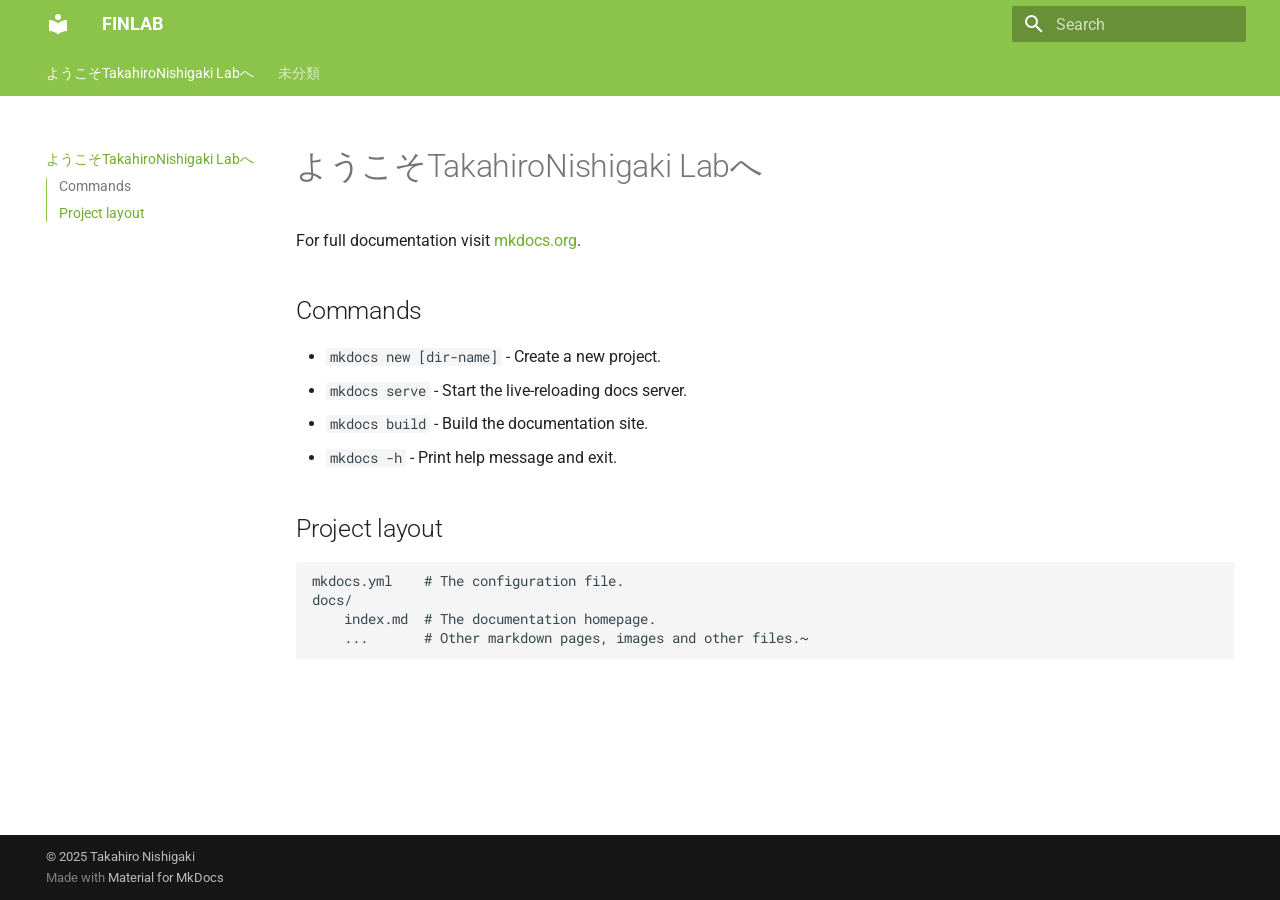
==== commit 3434741a: "Deployed e36f9ca with MkDocs version: 1.6.1" ====
--- a/index.html
+++ b/index.html
@@ -9,6 +9,8 @@
       
       
       
+      
+        <link rel="next" href="%E6%9C%AA%E5%88%86%E9%A1%9E/%E9%99%90%E7%95%8C%E7%9A%84%E7%B7%B4%E7%BF%92%E6%B3%95/">
       
       
       <link rel="icon" href="assets/images/favicon.png">
@@ -66,7 +68,7 @@
     <div data-md-component="skip">
       
         
-        <a href="#finlab" class="md-skip">
+        <a href="#takahironishigaki-lab" class="md-skip">
           Skip to content
         </a>
       
@@ -78,9 +80,7 @@
     
       
 
-  
-
-<header class="md-header md-header--shadow" data-md-component="header">
+<header class="md-header" data-md-component="header">
   <nav class="md-header__inner md-grid" aria-label="Header">
     <a href="." title="FINLAB" class="md-header__button md-logo" aria-label="FINLAB" data-md-component="logo">
       
@@ -102,7 +102,7 @@
         <div class="md-header__topic" data-md-component="header-topic">
           <span class="md-ellipsis">
             
-              ようこそFINLABへ
+              ようこそTakahiroNishigaki Labへ
             
           </span>
         </div>
@@ -164,6 +164,56 @@
       
         
           
+            
+<nav class="md-tabs" aria-label="Tabs" data-md-component="tabs">
+  <div class="md-grid">
+    <ul class="md-tabs__list">
+      
+        
+  
+  
+  
+    
+  
+  
+    <li class="md-tabs__item md-tabs__item--active">
+      <a href="." class="md-tabs__link">
+        
+  
+  
+    
+  
+  ようこそTakahiroNishigaki Labへ
+
+      </a>
+    </li>
+  
+
+      
+        
+  
+  
+  
+  
+    
+    
+      <li class="md-tabs__item">
+        <a href="%E6%9C%AA%E5%88%86%E9%A1%9E/%E9%99%90%E7%95%8C%E7%9A%84%E7%B7%B4%E7%BF%92%E6%B3%95/" class="md-tabs__link">
+          
+  
+  
+  未分類
+
+        </a>
+      </li>
+    
+  
+
+      
+    </ul>
+  </div>
+</nav>
+          
         
       
       <main class="md-main" data-md-component="main">
@@ -177,8 +227,12 @@
                     
 
 
-
-<nav class="md-nav md-nav--primary" aria-label="Navigation" data-md-level="0">
+  
+
+
+  
+
+<nav class="md-nav md-nav--primary md-nav--lifted md-nav--integrated" aria-label="Navigation" data-md-level="0">
   <label class="md-nav__title" for="__drawer">
     <a href="." title="FINLAB" class="md-nav__button md-logo" aria-label="FINLAB" data-md-component="logo">
       
@@ -212,7 +266,7 @@
   
   
   <span class="md-ellipsis">
-    ようこそFINLABへ
+    ようこそTakahiroNishigaki Labへ
     
   </span>
   
@@ -225,7 +279,7 @@
   
   
   <span class="md-ellipsis">
-    ようこそFINLABへ
+    ようこそTakahiroNishigaki Labへ
     
   </span>
   
@@ -273,6 +327,77 @@
   
 
     
+      
+      
+  
+  
+  
+  
+    
+    
+    
+    
+      
+      
+    
+    
+    <li class="md-nav__item md-nav__item--nested">
+      
+        
+        
+        <input class="md-nav__toggle md-toggle " type="checkbox" id="__nav_2" >
+        
+          
+          <label class="md-nav__link" for="__nav_2" id="__nav_2_label" tabindex="0">
+            
+  
+  
+  <span class="md-ellipsis">
+    未分類
+    
+  </span>
+  
+
+            <span class="md-nav__icon md-icon"></span>
+          </label>
+        
+        <nav class="md-nav" data-md-level="1" aria-labelledby="__nav_2_label" aria-expanded="false">
+          <label class="md-nav__title" for="__nav_2">
+            <span class="md-nav__icon md-icon"></span>
+            未分類
+          </label>
+          <ul class="md-nav__list" data-md-scrollfix>
+            
+              
+                
+  
+  
+  
+  
+    <li class="md-nav__item">
+      <a href="%E6%9C%AA%E5%88%86%E9%A1%9E/%E9%99%90%E7%95%8C%E7%9A%84%E7%B7%B4%E7%BF%92%E6%B3%95/" class="md-nav__link">
+        
+  
+  
+  <span class="md-ellipsis">
+    限界的練習法
+    
+  </span>
+  
+
+      </a>
+    </li>
+  
+
+              
+            
+          </ul>
+        </nav>
+      
+    </li>
+  
+
+    
   </ul>
 </nav>
                   </div>
@@ -280,50 +405,6 @@
               </div>
             
             
-              
-              <div class="md-sidebar md-sidebar--secondary" data-md-component="sidebar" data-md-type="toc" >
-                <div class="md-sidebar__scrollwrap">
-                  <div class="md-sidebar__inner">
-                    
-
-<nav class="md-nav md-nav--secondary" aria-label="Table of contents">
-  
-  
-  
-    
-  
-  
-    <label class="md-nav__title" for="__toc">
-      <span class="md-nav__icon md-icon"></span>
-      Table of contents
-    </label>
-    <ul class="md-nav__list" data-md-component="toc" data-md-scrollfix>
-      
-        <li class="md-nav__item">
-  <a href="#commands" class="md-nav__link">
-    <span class="md-ellipsis">
-      Commands
-    </span>
-  </a>
-  
-</li>
-      
-        <li class="md-nav__item">
-  <a href="#project-layout" class="md-nav__link">
-    <span class="md-ellipsis">
-      Project layout
-    </span>
-  </a>
-  
-</li>
-      
-    </ul>
-  
-</nav>
-                  </div>
-                </div>
-              </div>
-            
           
           
             <div class="md-content" data-md-component="content">
@@ -333,7 +414,7 @@
 
 
 
-<h1 id="finlab">ようこそFINLABへ</h1>
+<h1 id="takahironishigaki-lab">ようこそTakahiroNishigaki Labへ</h1>
 <p>For full documentation visit <a href="https://www.mkdocs.org">mkdocs.org</a>.</p>
 <h2 id="commands">Commands</h2>
 <ul>
@@ -368,6 +449,12 @@
 <script>var target=document.getElementById(location.hash.slice(1));target&&target.name&&(target.checked=target.name.startsWith("__tabbed_"))</script>
         </div>
         
+          <button type="button" class="md-top md-icon" data-md-component="top" hidden>
+  
+  <svg xmlns="http://www.w3.org/2000/svg" viewBox="0 0 24 24"><path d="M13 20h-2V8l-5.5 5.5-1.42-1.42L12 4.16l7.92 7.92-1.42 1.42L13 8z"/></svg>
+  Back to top
+</button>
+        
       </main>
       
         <footer class="md-footer">
@@ -400,7 +487,7 @@
     
     
       
-      <script id="__config" type="application/json">{"base": ".", "features": [], "search": "assets/javascripts/workers/search.973d3a69.min.js", "tags": null, "translations": {"clipboard.copied": "Copied to clipboard", "clipboard.copy": "Copy to clipboard", "search.result.more.one": "1 more on this page", "search.result.more.other": "# more on this page", "search.result.none": "No matching documents", "search.result.one": "1 matching document", "search.result.other": "# matching documents", "search.result.placeholder": "Type to start searching", "search.result.term.missing": "Missing", "select.version": "Select version"}, "version": null}</script>
+      <script id="__config" type="application/json">{"base": ".", "features": ["navigation.instant", "navigation.tabs", "navigation.top", "toc.integrate"], "search": "assets/javascripts/workers/search.973d3a69.min.js", "tags": null, "translations": {"clipboard.copied": "Copied to clipboard", "clipboard.copy": "Copy to clipboard", "search.result.more.one": "1 more on this page", "search.result.more.other": "# more on this page", "search.result.none": "No matching documents", "search.result.one": "1 matching document", "search.result.other": "# matching documents", "search.result.placeholder": "Type to start searching", "search.result.term.missing": "Missing", "select.version": "Select version"}, "version": null}</script>
     
     
       <script src="assets/javascripts/bundle.f55a23d4.min.js"></script>
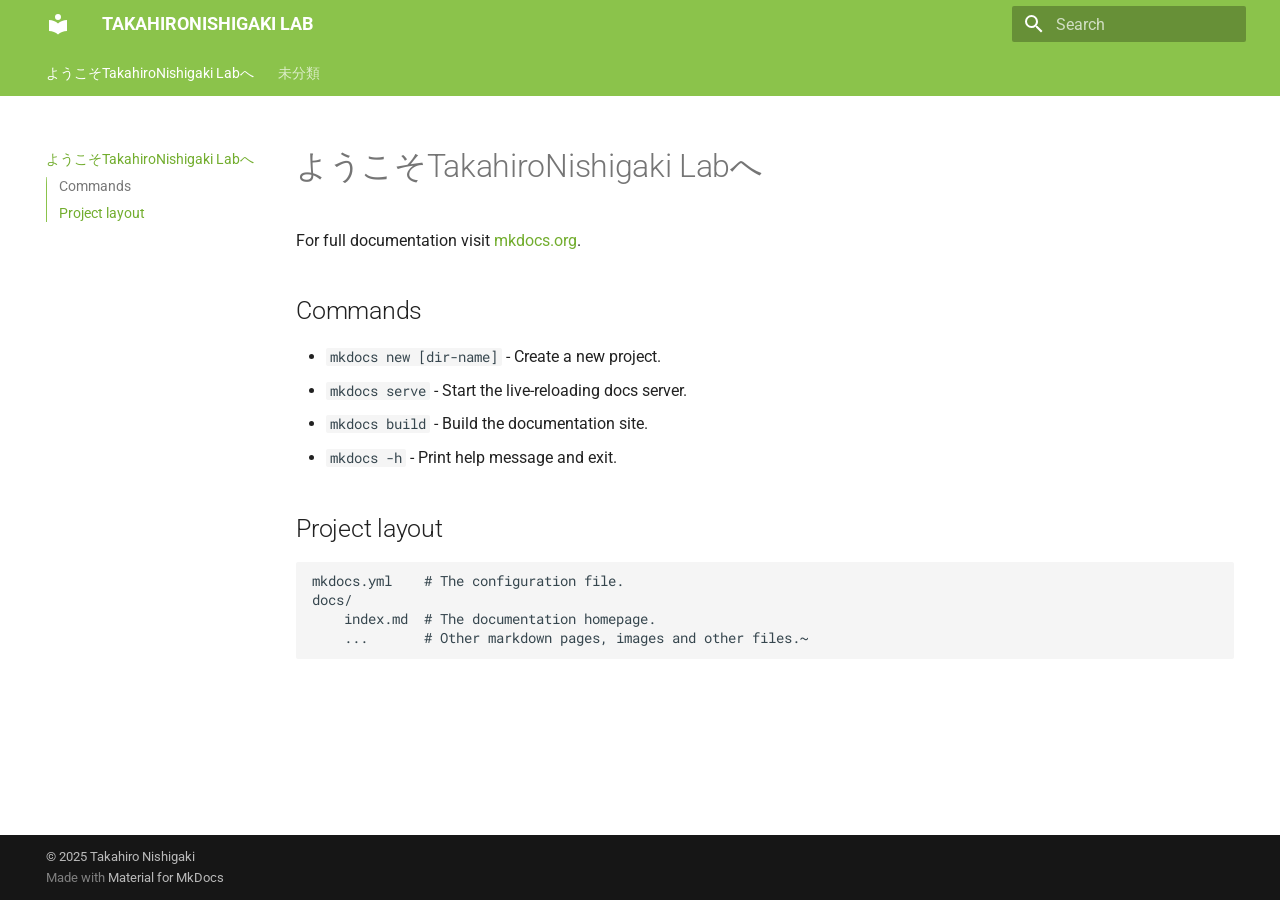
==== commit bfc1ed6c: "Deployed e36f9ca with MkDocs version: 1.6.1" ====
--- a/index.html
+++ b/index.html
@@ -18,7 +18,7 @@
     
     
       
-        <title>FINLAB</title>
+        <title>TAKAHIRONISHIGAKI LAB</title>
       
     
     
@@ -82,7 +82,7 @@
 
 <header class="md-header" data-md-component="header">
   <nav class="md-header__inner md-grid" aria-label="Header">
-    <a href="." title="FINLAB" class="md-header__button md-logo" aria-label="FINLAB" data-md-component="logo">
+    <a href="." title="TAKAHIRONISHIGAKI LAB" class="md-header__button md-logo" aria-label="TAKAHIRONISHIGAKI LAB" data-md-component="logo">
       
   
   <svg xmlns="http://www.w3.org/2000/svg" viewBox="0 0 24 24"><path d="M12 8a3 3 0 0 0 3-3 3 3 0 0 0-3-3 3 3 0 0 0-3 3 3 3 0 0 0 3 3m0 3.54C9.64 9.35 6.5 8 3 8v11c3.5 0 6.64 1.35 9 3.54 2.36-2.19 5.5-3.54 9-3.54V8c-3.5 0-6.64 1.35-9 3.54"/></svg>
@@ -96,7 +96,7 @@
       <div class="md-header__ellipsis">
         <div class="md-header__topic">
           <span class="md-ellipsis">
-            FINLAB
+            TAKAHIRONISHIGAKI LAB
           </span>
         </div>
         <div class="md-header__topic" data-md-component="header-topic">
@@ -234,13 +234,13 @@
 
 <nav class="md-nav md-nav--primary md-nav--lifted md-nav--integrated" aria-label="Navigation" data-md-level="0">
   <label class="md-nav__title" for="__drawer">
-    <a href="." title="FINLAB" class="md-nav__button md-logo" aria-label="FINLAB" data-md-component="logo">
+    <a href="." title="TAKAHIRONISHIGAKI LAB" class="md-nav__button md-logo" aria-label="TAKAHIRONISHIGAKI LAB" data-md-component="logo">
       
   
   <svg xmlns="http://www.w3.org/2000/svg" viewBox="0 0 24 24"><path d="M12 8a3 3 0 0 0 3-3 3 3 0 0 0-3-3 3 3 0 0 0-3 3 3 3 0 0 0 3 3m0 3.54C9.64 9.35 6.5 8 3 8v11c3.5 0 6.64 1.35 9 3.54 2.36-2.19 5.5-3.54 9-3.54V8c-3.5 0-6.64 1.35-9 3.54"/></svg>
 
     </a>
-    FINLAB
+    TAKAHIRONISHIGAKI LAB
   </label>
   
   <ul class="md-nav__list" data-md-scrollfix>
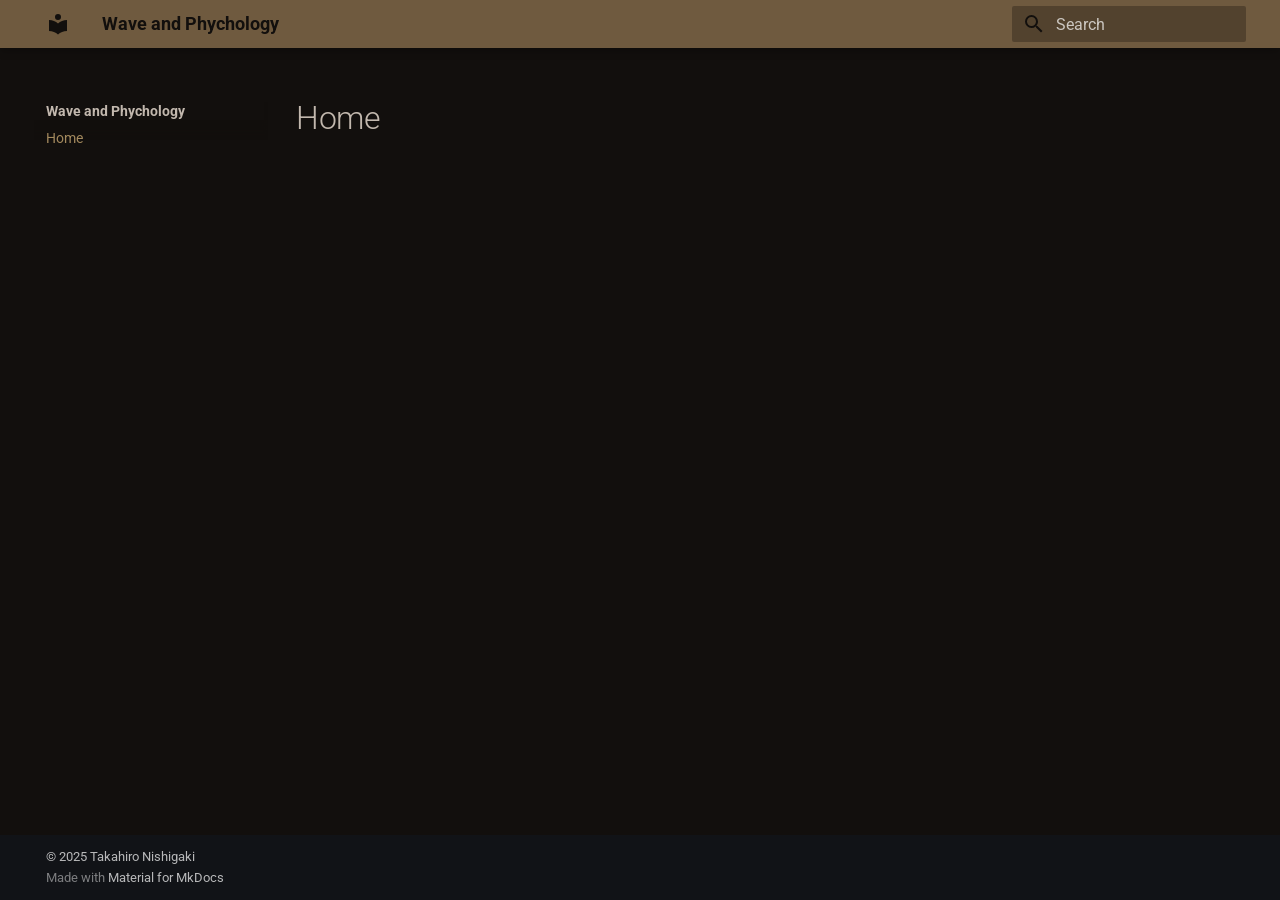
==== commit 0d60ed18: "Deployed e36f9ca with MkDocs version: 1.6.1" ====
--- a/index.html
+++ b/index.html
@@ -10,15 +10,13 @@
       
       
       
-        <link rel="next" href="%E6%9C%AA%E5%88%86%E9%A1%9E/%E9%99%90%E7%95%8C%E7%9A%84%E7%B7%B4%E7%BF%92%E6%B3%95/">
-      
       
       <link rel="icon" href="assets/images/favicon.png">
       <meta name="generator" content="mkdocs-1.6.1, mkdocs-material-9.6.21">
     
     
       
-        <title>TAKAHIRONISHIGAKI LAB</title>
+        <title>Wave and Phychology</title>
       
     
     
@@ -44,6 +42,8 @@
       
     
     
+      <link rel="stylesheet" href="stylesheets/extra.css">
+    
     <script>__md_scope=new URL(".",location),__md_hash=e=>[...e].reduce(((e,_)=>(e<<5)-e+_.charCodeAt(0)),0),__md_get=(e,_=localStorage,t=__md_scope)=>JSON.parse(_.getItem(t.pathname+"."+e)),__md_set=(e,_,t=localStorage,a=__md_scope)=>{try{t.setItem(a.pathname+"."+e,JSON.stringify(_))}catch(e){}}</script>
     
       
@@ -59,7 +59,7 @@
     
     
     
-    <body dir="ltr" data-md-color-scheme="default" data-md-color-primary="light-green" data-md-color-accent="light-green">
+    <body dir="ltr" data-md-color-scheme="slate" data-md-color-primary="custom" data-md-color-accent="indigo">
   
     
     <input class="md-toggle" data-md-toggle="drawer" type="checkbox" id="__drawer" autocomplete="off">
@@ -68,7 +68,7 @@
     <div data-md-component="skip">
       
         
-        <a href="#takahironishigaki-lab" class="md-skip">
+        <a href="#home" class="md-skip">
           Skip to content
         </a>
       
@@ -80,9 +80,11 @@
     
       
 
-<header class="md-header" data-md-component="header">
+  
+
+<header class="md-header md-header--shadow" data-md-component="header">
   <nav class="md-header__inner md-grid" aria-label="Header">
-    <a href="." title="TAKAHIRONISHIGAKI LAB" class="md-header__button md-logo" aria-label="TAKAHIRONISHIGAKI LAB" data-md-component="logo">
+    <a href="." title="Wave and Phychology" class="md-header__button md-logo" aria-label="Wave and Phychology" data-md-component="logo">
       
   
   <svg xmlns="http://www.w3.org/2000/svg" viewBox="0 0 24 24"><path d="M12 8a3 3 0 0 0 3-3 3 3 0 0 0-3-3 3 3 0 0 0-3 3 3 3 0 0 0 3 3m0 3.54C9.64 9.35 6.5 8 3 8v11c3.5 0 6.64 1.35 9 3.54 2.36-2.19 5.5-3.54 9-3.54V8c-3.5 0-6.64 1.35-9 3.54"/></svg>
@@ -96,13 +98,13 @@
       <div class="md-header__ellipsis">
         <div class="md-header__topic">
           <span class="md-ellipsis">
-            TAKAHIRONISHIGAKI LAB
+            Wave and Phychology
           </span>
         </div>
         <div class="md-header__topic" data-md-component="header-topic">
           <span class="md-ellipsis">
             
-              ようこそTakahiroNishigaki Labへ
+              Home
             
           </span>
         </div>
@@ -164,56 +166,6 @@
       
         
           
-            
-<nav class="md-tabs" aria-label="Tabs" data-md-component="tabs">
-  <div class="md-grid">
-    <ul class="md-tabs__list">
-      
-        
-  
-  
-  
-    
-  
-  
-    <li class="md-tabs__item md-tabs__item--active">
-      <a href="." class="md-tabs__link">
-        
-  
-  
-    
-  
-  ようこそTakahiroNishigaki Labへ
-
-      </a>
-    </li>
-  
-
-      
-        
-  
-  
-  
-  
-    
-    
-      <li class="md-tabs__item">
-        <a href="%E6%9C%AA%E5%88%86%E9%A1%9E/%E9%99%90%E7%95%8C%E7%9A%84%E7%B7%B4%E7%BF%92%E6%B3%95/" class="md-tabs__link">
-          
-  
-  
-  未分類
-
-        </a>
-      </li>
-    
-  
-
-      
-    </ul>
-  </div>
-</nav>
-          
         
       
       <main class="md-main" data-md-component="main">
@@ -227,20 +179,16 @@
                     
 
 
-  
-
-
-  
-
-<nav class="md-nav md-nav--primary md-nav--lifted md-nav--integrated" aria-label="Navigation" data-md-level="0">
+
+<nav class="md-nav md-nav--primary" aria-label="Navigation" data-md-level="0">
   <label class="md-nav__title" for="__drawer">
-    <a href="." title="TAKAHIRONISHIGAKI LAB" class="md-nav__button md-logo" aria-label="TAKAHIRONISHIGAKI LAB" data-md-component="logo">
+    <a href="." title="Wave and Phychology" class="md-nav__button md-logo" aria-label="Wave and Phychology" data-md-component="logo">
       
   
   <svg xmlns="http://www.w3.org/2000/svg" viewBox="0 0 24 24"><path d="M12 8a3 3 0 0 0 3-3 3 3 0 0 0-3-3 3 3 0 0 0-3 3 3 3 0 0 0 3 3m0 3.54C9.64 9.35 6.5 8 3 8v11c3.5 0 6.64 1.35 9 3.54 2.36-2.19 5.5-3.54 9-3.54V8c-3.5 0-6.64 1.35-9 3.54"/></svg>
 
     </a>
-    TAKAHIRONISHIGAKI LAB
+    Wave and Phychology
   </label>
   
   <ul class="md-nav__list" data-md-scrollfix>
@@ -261,138 +209,17 @@
         
       
       
-        <label class="md-nav__link md-nav__link--active" for="__toc">
-          
+      <a href="." class="md-nav__link md-nav__link--active">
+        
   
   
   <span class="md-ellipsis">
-    ようこそTakahiroNishigaki Labへ
+    Home
     
   </span>
   
 
-          <span class="md-nav__icon md-icon"></span>
-        </label>
-      
-      <a href="." class="md-nav__link md-nav__link--active">
-        
-  
-  
-  <span class="md-ellipsis">
-    ようこそTakahiroNishigaki Labへ
-    
-  </span>
-  
-
       </a>
-      
-        
-
-<nav class="md-nav md-nav--secondary" aria-label="Table of contents">
-  
-  
-  
-    
-  
-  
-    <label class="md-nav__title" for="__toc">
-      <span class="md-nav__icon md-icon"></span>
-      Table of contents
-    </label>
-    <ul class="md-nav__list" data-md-component="toc" data-md-scrollfix>
-      
-        <li class="md-nav__item">
-  <a href="#commands" class="md-nav__link">
-    <span class="md-ellipsis">
-      Commands
-    </span>
-  </a>
-  
-</li>
-      
-        <li class="md-nav__item">
-  <a href="#project-layout" class="md-nav__link">
-    <span class="md-ellipsis">
-      Project layout
-    </span>
-  </a>
-  
-</li>
-      
-    </ul>
-  
-</nav>
-      
-    </li>
-  
-
-    
-      
-      
-  
-  
-  
-  
-    
-    
-    
-    
-      
-      
-    
-    
-    <li class="md-nav__item md-nav__item--nested">
-      
-        
-        
-        <input class="md-nav__toggle md-toggle " type="checkbox" id="__nav_2" >
-        
-          
-          <label class="md-nav__link" for="__nav_2" id="__nav_2_label" tabindex="0">
-            
-  
-  
-  <span class="md-ellipsis">
-    未分類
-    
-  </span>
-  
-
-            <span class="md-nav__icon md-icon"></span>
-          </label>
-        
-        <nav class="md-nav" data-md-level="1" aria-labelledby="__nav_2_label" aria-expanded="false">
-          <label class="md-nav__title" for="__nav_2">
-            <span class="md-nav__icon md-icon"></span>
-            未分類
-          </label>
-          <ul class="md-nav__list" data-md-scrollfix>
-            
-              
-                
-  
-  
-  
-  
-    <li class="md-nav__item">
-      <a href="%E6%9C%AA%E5%88%86%E9%A1%9E/%E9%99%90%E7%95%8C%E7%9A%84%E7%B7%B4%E7%BF%92%E6%B3%95/" class="md-nav__link">
-        
-  
-  
-  <span class="md-ellipsis">
-    限界的練習法
-    
-  </span>
-  
-
-      </a>
-    </li>
-  
-
-              
-            
-          </ul>
-        </nav>
       
     </li>
   
@@ -405,6 +232,24 @@
               </div>
             
             
+              
+              <div class="md-sidebar md-sidebar--secondary" data-md-component="sidebar" data-md-type="toc" >
+                <div class="md-sidebar__scrollwrap">
+                  <div class="md-sidebar__inner">
+                    
+
+<nav class="md-nav md-nav--secondary" aria-label="Table of contents">
+  
+  
+  
+    
+  
+  
+</nav>
+                  </div>
+                </div>
+              </div>
+            
           
           
             <div class="md-content" data-md-component="content">
@@ -414,21 +259,7 @@
 
 
 
-<h1 id="takahironishigaki-lab">ようこそTakahiroNishigaki Labへ</h1>
-<p>For full documentation visit <a href="https://www.mkdocs.org">mkdocs.org</a>.</p>
-<h2 id="commands">Commands</h2>
-<ul>
-<li><code>mkdocs new [dir-name]</code> - Create a new project.</li>
-<li><code>mkdocs serve</code> - Start the live-reloading docs server.</li>
-<li><code>mkdocs build</code> - Build the documentation site.</li>
-<li><code>mkdocs -h</code> - Print help message and exit.</li>
-</ul>
-<h2 id="project-layout">Project layout</h2>
-<pre><code>mkdocs.yml    # The configuration file.
-docs/
-    index.md  # The documentation homepage.
-    ...       # Other markdown pages, images and other files.~
-</code></pre>
+<h1 id="home">Home</h1>
 
 
 
@@ -487,7 +318,7 @@
     
     
       
-      <script id="__config" type="application/json">{"base": ".", "features": ["navigation.instant", "navigation.tabs", "navigation.top", "toc.integrate"], "search": "assets/javascripts/workers/search.973d3a69.min.js", "tags": null, "translations": {"clipboard.copied": "Copied to clipboard", "clipboard.copy": "Copy to clipboard", "search.result.more.one": "1 more on this page", "search.result.more.other": "# more on this page", "search.result.none": "No matching documents", "search.result.one": "1 matching document", "search.result.other": "# matching documents", "search.result.placeholder": "Type to start searching", "search.result.term.missing": "Missing", "select.version": "Select version"}, "version": null}</script>
+      <script id="__config" type="application/json">{"base": ".", "features": ["navigation.sections", "navigation.instant", "navigation.top"], "search": "assets/javascripts/workers/search.973d3a69.min.js", "tags": null, "translations": {"clipboard.copied": "Copied to clipboard", "clipboard.copy": "Copy to clipboard", "search.result.more.one": "1 more on this page", "search.result.more.other": "# more on this page", "search.result.none": "No matching documents", "search.result.one": "1 matching document", "search.result.other": "# matching documents", "search.result.placeholder": "Type to start searching", "search.result.term.missing": "Missing", "select.version": "Select version"}, "version": null}</script>
     
     
       <script src="assets/javascripts/bundle.f55a23d4.min.js"></script>
--- a/stylesheets/extra.css
+++ b/stylesheets/extra.css
@@ -0,0 +1,52 @@
+/* =========================================
+   Ultra Dark Luxury Brown Theme
+   ========================================= */
+
+   :root > * {
+    /* ===== Background ===== */
+    --md-default-bg-color: #120f0d;        /* ほぼ黒のブラウン */
+    --md-default-bg-color--light: #181411;
+
+    /* ===== Text ===== */
+    --md-default-fg-color: #d6cdc4;        /* ソフトアイボリー */
+    --md-default-fg-color--light: #c2b8ae;
+    --md-default-fg-color--lighter: #a99f96;
+    --md-default-fg-color--lightest: #8f857c;
+
+    --md-default-fg-color--border: #2a2420;
+
+    /* ===== Primary (Header / Active) ===== */
+    --md-primary-fg-color: #6f5a3f;        /* ダークブラス */
+    --md-primary-fg-color--light: #8a7252;
+    --md-primary-fg-color--dark: #554532;
+
+    --md-primary-bg-color: #120f0d;
+
+    /* ===== Accent (Links / Hover) ===== */
+    --md-accent-fg-color: #a48a5e;         /* 抑えたゴールド */
+    --md-accent-fg-color--light: #bfa776;
+    --md-accent-fg-color--dark: #88704a;
+
+    /* ===== Navigation ===== */
+    --md-nav-bg-color: #0e0c0a;
+    --md-nav-fg-color: #cfc5bb;
+    --md-nav-fg-color--hover: #e0d4c4;
+    --md-nav-fg-color--active: #a48a5e;
+
+    /* ===== Code ===== */
+    --md-code-bg-color: #0b0a09;
+    --md-code-fg-color: #d1c8bf;
+
+    --md-code-hl-comment-color: #6e645b;
+    --md-code-hl-keyword-color: #a48a5e;
+    --md-code-hl-string-color: #8fa89a;
+    --md-code-hl-number-color: #b28f61;
+
+    /* ===== Typeset ===== */
+    --md-typeset-a-color: #a48a5e;
+    --md-typeset-mark-color: #2a221a;
+
+    /* ===== Admonition ===== */
+    --md-admonition-bg-color: #181310;
+    --md-admonition-fg-color: #d6cdc4;
+  }
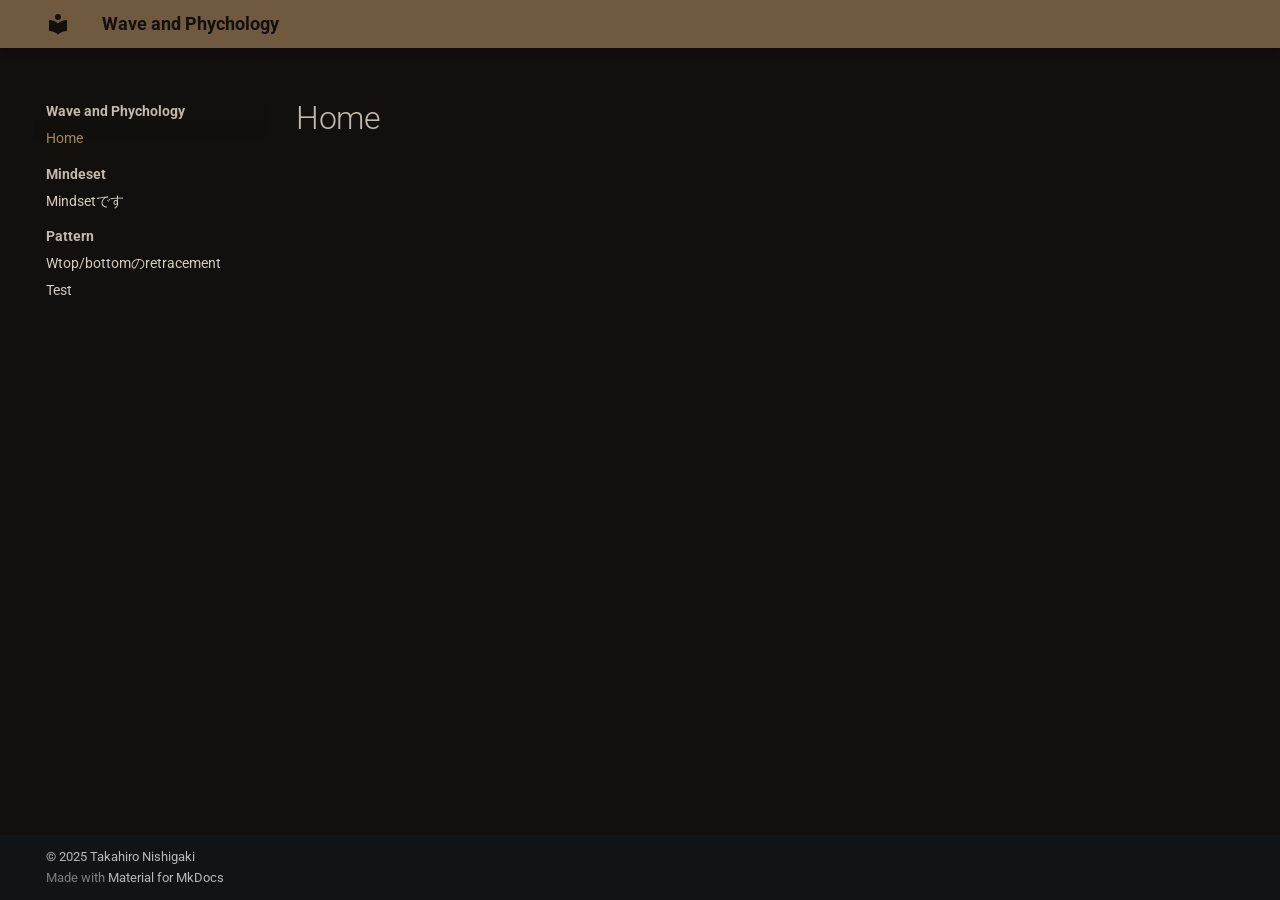
==== commit 2fd3cbac: "Deployed e36f9ca with MkDocs version: 1.6.1" ====
--- a/index.html
+++ b/index.html
@@ -1,7 +1,4 @@
-
-<!doctype html>
-<html lang="en" class="no-js">
-  <head>
+<!DOCTYPE html><html lang="en" class="no-js"><head>
     
       <meta charset="utf-8">
       <meta name="viewport" content="width=device-width,initial-scale=1">
@@ -10,6 +7,8 @@
       
       
       
+        <link rel="next" href="Mindeset/test/">
+      
       
       <link rel="icon" href="assets/images/favicon.png">
       <meta name="generator" content="mkdocs-1.6.1, mkdocs-material-9.6.21">
@@ -37,7 +36,7 @@
         
         
         <link rel="preconnect" href="https://fonts.gstatic.com" crossorigin>
-        <link rel="stylesheet" href="https://fonts.googleapis.com/css?family=Roboto:300,300i,400,400i,700,700i%7CRoboto+Mono:400,400i,700,700i&display=fallback">
+        <link rel="stylesheet" href="https://fonts.googleapis.com/css?family=Roboto:300,300i,400,400i,700,700i%7CRoboto+Mono:400,400i,700,700i&amp;display=fallback">
         <style>:root{--md-text-font:"Roboto";--md-code-font:"Roboto Mono"}</style>
       
     
@@ -51,7 +50,17 @@
     
     
     
-  </head>
+  <link href="assets/stylesheets/glightbox.min.css" rel="stylesheet"><script src="assets/javascripts/glightbox.min.js"></script><style id="glightbox-style">
+            html.glightbox-open { overflow: initial; height: 100%; }
+            .gslide-title { margin-top: 0px; user-select: text; }
+            .gslide-desc { color: #666; user-select: text; }
+            .gslide-image img { background: white; }
+            .gscrollbar-fixer { padding-right: 15px; }
+            .gdesc-inner { font-size: 0.75rem; }
+            body[data-md-color-scheme="slate"] .gdesc-inner { background: var(--md-default-bg-color); }
+            body[data-md-color-scheme="slate"] .gslide-title { color: var(--md-default-fg-color); }
+            body[data-md-color-scheme="slate"] .gslide-desc { color: var(--md-default-fg-color); }
+        </style></head>
   
   
     
@@ -87,12 +96,12 @@
     <a href="." title="Wave and Phychology" class="md-header__button md-logo" aria-label="Wave and Phychology" data-md-component="logo">
       
   
-  <svg xmlns="http://www.w3.org/2000/svg" viewBox="0 0 24 24"><path d="M12 8a3 3 0 0 0 3-3 3 3 0 0 0-3-3 3 3 0 0 0-3 3 3 3 0 0 0 3 3m0 3.54C9.64 9.35 6.5 8 3 8v11c3.5 0 6.64 1.35 9 3.54 2.36-2.19 5.5-3.54 9-3.54V8c-3.5 0-6.64 1.35-9 3.54"/></svg>
+  <svg xmlns="http://www.w3.org/2000/svg" viewBox="0 0 24 24"><path d="M12 8a3 3 0 0 0 3-3 3 3 0 0 0-3-3 3 3 0 0 0-3 3 3 3 0 0 0 3 3m0 3.54C9.64 9.35 6.5 8 3 8v11c3.5 0 6.64 1.35 9 3.54 2.36-2.19 5.5-3.54 9-3.54V8c-3.5 0-6.64 1.35-9 3.54"></path></svg>
 
     </a>
     <label class="md-header__button md-icon" for="__drawer">
       
-      <svg xmlns="http://www.w3.org/2000/svg" viewBox="0 0 24 24"><path d="M3 6h18v2H3zm0 5h18v2H3zm0 5h18v2H3z"/></svg>
+      <svg xmlns="http://www.w3.org/2000/svg" viewBox="0 0 24 24"><path d="M3 6h18v2H3zm0 5h18v2H3zm0 5h18v2H3z"></path></svg>
     </label>
     <div class="md-header__title" data-md-component="header-title">
       <div class="md-header__ellipsis">
@@ -116,46 +125,6 @@
     
     
     
-      
-      
-        <label class="md-header__button md-icon" for="__search">
-          
-          <svg xmlns="http://www.w3.org/2000/svg" viewBox="0 0 24 24"><path d="M9.5 3A6.5 6.5 0 0 1 16 9.5c0 1.61-.59 3.09-1.56 4.23l.27.27h.79l5 5-1.5 1.5-5-5v-.79l-.27-.27A6.52 6.52 0 0 1 9.5 16 6.5 6.5 0 0 1 3 9.5 6.5 6.5 0 0 1 9.5 3m0 2C7 5 5 7 5 9.5S7 14 9.5 14 14 12 14 9.5 12 5 9.5 5"/></svg>
-        </label>
-        <div class="md-search" data-md-component="search" role="dialog">
-  <label class="md-search__overlay" for="__search"></label>
-  <div class="md-search__inner" role="search">
-    <form class="md-search__form" name="search">
-      <input type="text" class="md-search__input" name="query" aria-label="Search" placeholder="Search" autocapitalize="off" autocorrect="off" autocomplete="off" spellcheck="false" data-md-component="search-query" required>
-      <label class="md-search__icon md-icon" for="__search">
-        
-        <svg xmlns="http://www.w3.org/2000/svg" viewBox="0 0 24 24"><path d="M9.5 3A6.5 6.5 0 0 1 16 9.5c0 1.61-.59 3.09-1.56 4.23l.27.27h.79l5 5-1.5 1.5-5-5v-.79l-.27-.27A6.52 6.52 0 0 1 9.5 16 6.5 6.5 0 0 1 3 9.5 6.5 6.5 0 0 1 9.5 3m0 2C7 5 5 7 5 9.5S7 14 9.5 14 14 12 14 9.5 12 5 9.5 5"/></svg>
-        
-        <svg xmlns="http://www.w3.org/2000/svg" viewBox="0 0 24 24"><path d="M20 11v2H8l5.5 5.5-1.42 1.42L4.16 12l7.92-7.92L13.5 5.5 8 11z"/></svg>
-      </label>
-      <nav class="md-search__options" aria-label="Search">
-        
-        <button type="reset" class="md-search__icon md-icon" title="Clear" aria-label="Clear" tabindex="-1">
-          
-          <svg xmlns="http://www.w3.org/2000/svg" viewBox="0 0 24 24"><path d="M19 6.41 17.59 5 12 10.59 6.41 5 5 6.41 10.59 12 5 17.59 6.41 19 12 13.41 17.59 19 19 17.59 13.41 12z"/></svg>
-        </button>
-      </nav>
-      
-    </form>
-    <div class="md-search__output">
-      <div class="md-search__scrollwrap" tabindex="0" data-md-scrollfix>
-        <div class="md-search-result" data-md-component="search-result">
-          <div class="md-search-result__meta">
-            Initializing search
-          </div>
-          <ol class="md-search-result__list" role="presentation"></ol>
-        </div>
-      </div>
-    </div>
-  </div>
-</div>
-      
-    
     
   </nav>
   
@@ -173,7 +142,7 @@
           
             
               
-              <div class="md-sidebar md-sidebar--primary" data-md-component="sidebar" data-md-type="navigation" >
+              <div class="md-sidebar md-sidebar--primary" data-md-component="sidebar" data-md-type="navigation">
                 <div class="md-sidebar__scrollwrap">
                   <div class="md-sidebar__inner">
                     
@@ -185,7 +154,7 @@
     <a href="." title="Wave and Phychology" class="md-nav__button md-logo" aria-label="Wave and Phychology" data-md-component="logo">
       
   
-  <svg xmlns="http://www.w3.org/2000/svg" viewBox="0 0 24 24"><path d="M12 8a3 3 0 0 0 3-3 3 3 0 0 0-3-3 3 3 0 0 0-3 3 3 3 0 0 0 3 3m0 3.54C9.64 9.35 6.5 8 3 8v11c3.5 0 6.64 1.35 9 3.54 2.36-2.19 5.5-3.54 9-3.54V8c-3.5 0-6.64 1.35-9 3.54"/></svg>
+  <svg xmlns="http://www.w3.org/2000/svg" viewBox="0 0 24 24"><path d="M12 8a3 3 0 0 0 3-3 3 3 0 0 0-3-3 3 3 0 0 0-3 3 3 3 0 0 0 3 3m0 3.54C9.64 9.35 6.5 8 3 8v11c3.5 0 6.64 1.35 9 3.54 2.36-2.19 5.5-3.54 9-3.54V8c-3.5 0-6.64 1.35-9 3.54"></path></svg>
 
     </a>
     Wave and Phychology
@@ -220,6 +189,179 @@
   
 
       </a>
+      
+    </li>
+  
+
+    
+      
+      
+  
+  
+  
+  
+    
+    
+    
+    
+      
+        
+        
+      
+    
+    
+    <li class="md-nav__item md-nav__item--section md-nav__item--nested">
+      
+        
+        
+          
+        
+        <input class="md-nav__toggle md-toggle md-toggle--indeterminate" type="checkbox" id="__nav_2">
+        
+          
+          <label class="md-nav__link" for="__nav_2" id="__nav_2_label" tabindex="">
+            
+  
+  
+  <span class="md-ellipsis">
+    Mindeset
+    
+  </span>
+  
+
+            <span class="md-nav__icon md-icon"></span>
+          </label>
+        
+        <nav class="md-nav" data-md-level="1" aria-labelledby="__nav_2_label" aria-expanded="false">
+          <label class="md-nav__title" for="__nav_2">
+            <span class="md-nav__icon md-icon"></span>
+            Mindeset
+          </label>
+          <ul class="md-nav__list" data-md-scrollfix>
+            
+              
+                
+  
+  
+  
+  
+    <li class="md-nav__item">
+      <a href="Mindeset/test/" class="md-nav__link">
+        
+  
+  
+  <span class="md-ellipsis">
+    Mindsetです
+    
+  </span>
+  
+
+      </a>
+    </li>
+  
+
+              
+            
+          </ul>
+        </nav>
+      
+    </li>
+  
+
+    
+      
+      
+  
+  
+  
+  
+    
+    
+    
+    
+      
+        
+        
+      
+    
+    
+    <li class="md-nav__item md-nav__item--section md-nav__item--nested">
+      
+        
+        
+          
+        
+        <input class="md-nav__toggle md-toggle md-toggle--indeterminate" type="checkbox" id="__nav_3">
+        
+          
+          <label class="md-nav__link" for="__nav_3" id="__nav_3_label" tabindex="">
+            
+  
+  
+  <span class="md-ellipsis">
+    Pattern
+    
+  </span>
+  
+
+            <span class="md-nav__icon md-icon"></span>
+          </label>
+        
+        <nav class="md-nav" data-md-level="1" aria-labelledby="__nav_3_label" aria-expanded="false">
+          <label class="md-nav__title" for="__nav_3">
+            <span class="md-nav__icon md-icon"></span>
+            Pattern
+          </label>
+          <ul class="md-nav__list" data-md-scrollfix>
+            
+              
+                
+  
+  
+  
+  
+    <li class="md-nav__item">
+      <a href="pattern/Wtopbottom%E3%81%AEretracement/" class="md-nav__link">
+        
+  
+  
+  <span class="md-ellipsis">
+    Wtop/bottomのretracement
+    
+  </span>
+  
+
+      </a>
+    </li>
+  
+
+              
+            
+              
+                
+  
+  
+  
+  
+    <li class="md-nav__item">
+      <a href="pattern/test/" class="md-nav__link">
+        
+  
+  
+  <span class="md-ellipsis">
+    Test
+    
+  </span>
+  
+
+      </a>
+    </li>
+  
+
+              
+            
+          </ul>
+        </nav>
       
     </li>
   
@@ -233,7 +375,7 @@
             
             
               
-              <div class="md-sidebar md-sidebar--secondary" data-md-component="sidebar" data-md-type="toc" >
+              <div class="md-sidebar md-sidebar--secondary" data-md-component="sidebar" data-md-type="toc">
                 <div class="md-sidebar__scrollwrap">
                   <div class="md-sidebar__inner">
                     
@@ -282,7 +424,7 @@
         
           <button type="button" class="md-top md-icon" data-md-component="top" hidden>
   
-  <svg xmlns="http://www.w3.org/2000/svg" viewBox="0 0 24 24"><path d="M13 20h-2V8l-5.5 5.5-1.42-1.42L12 4.16l7.92 7.92-1.42 1.42L13 8z"/></svg>
+  <svg xmlns="http://www.w3.org/2000/svg" viewBox="0 0 24 24"><path d="M13 20h-2V8l-5.5 5.5-1.42-1.42L12 4.16l7.92 7.92-1.42 1.42L13 8z"></path></svg>
   Back to top
 </button>
         
@@ -295,7 +437,7 @@
       <div class="md-copyright">
   
     <div class="md-copyright__highlight">
-      &copy; 2025 Takahiro Nishigaki
+      © 2025 Takahiro Nishigaki
     </div>
   
   
@@ -318,11 +460,13 @@
     
     
       
-      <script id="__config" type="application/json">{"base": ".", "features": ["navigation.sections", "navigation.instant", "navigation.top"], "search": "assets/javascripts/workers/search.973d3a69.min.js", "tags": null, "translations": {"clipboard.copied": "Copied to clipboard", "clipboard.copy": "Copy to clipboard", "search.result.more.one": "1 more on this page", "search.result.more.other": "# more on this page", "search.result.none": "No matching documents", "search.result.one": "1 matching document", "search.result.other": "# matching documents", "search.result.placeholder": "Type to start searching", "search.result.term.missing": "Missing", "select.version": "Select version"}, "version": null}</script>
+      <script id="__config" type="application/json">{"base": ".", "features": ["navigation.sections", "navigation.instant", "navigation.top", "navigation.expand", "content.images.zoom"], "search": "assets/javascripts/workers/search.973d3a69.min.js", "tags": null, "translations": {"clipboard.copied": "Copied to clipboard", "clipboard.copy": "Copy to clipboard", "search.result.more.one": "1 more on this page", "search.result.more.other": "# more on this page", "search.result.none": "No matching documents", "search.result.one": "1 matching document", "search.result.other": "# matching documents", "search.result.placeholder": "Type to start searching", "search.result.term.missing": "Missing", "select.version": "Select version"}, "version": null}</script>
     
     
       <script src="assets/javascripts/bundle.f55a23d4.min.js"></script>
       
     
-  </body>
-</html>+  
+<script id="init-glightbox">const lightbox = GLightbox({"touchNavigation": true, "loop": false, "zoomable": true, "draggable": true, "openEffect": "zoom", "closeEffect": "zoom", "slideEffect": "slide"});
+document$.subscribe(()=>{ lightbox.reload(); });
+</script></body></html>
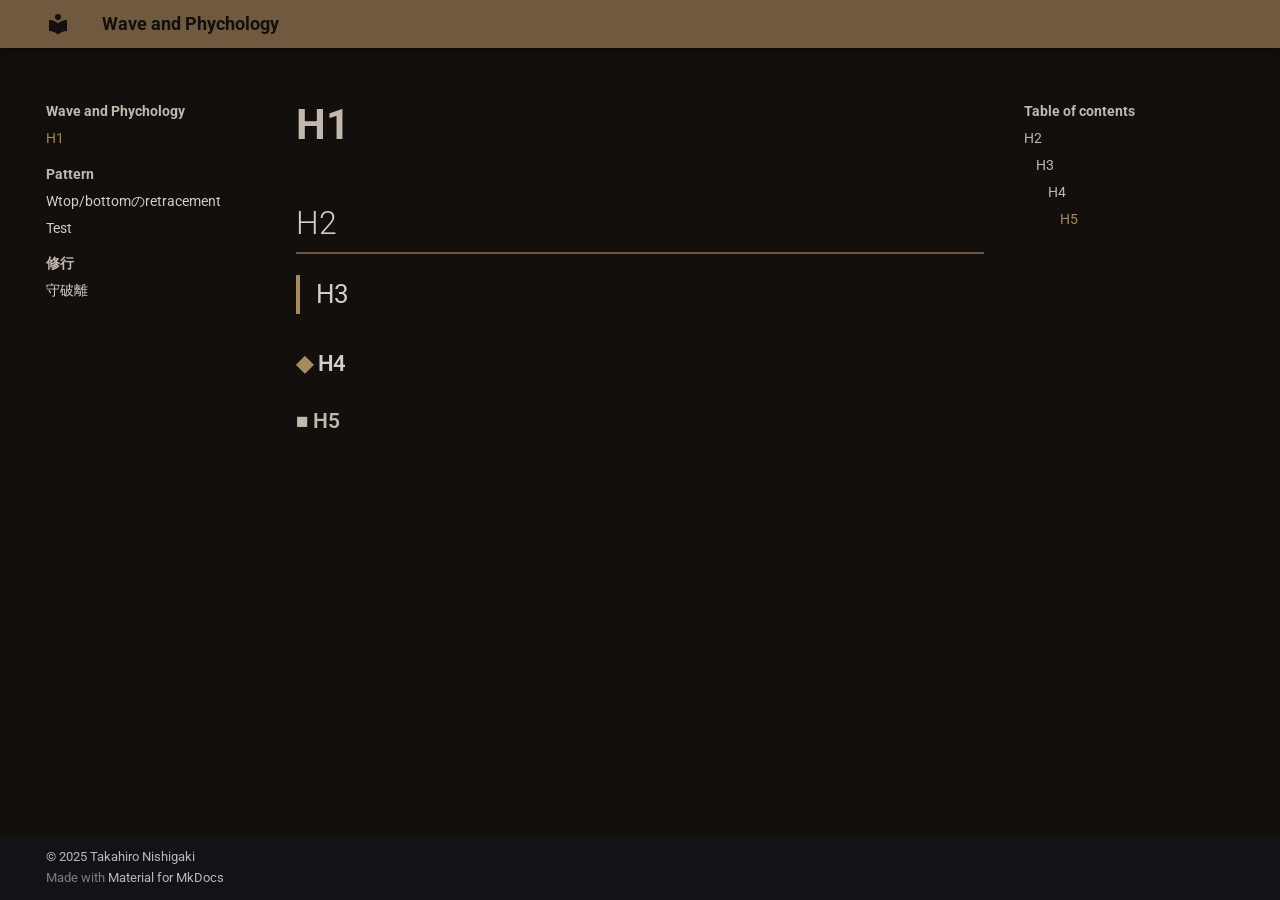
==== commit 211b70aa: "Deployed e36f9ca with MkDocs version: 1.6.1" ====
--- a/index.html
+++ b/index.html
@@ -7,7 +7,7 @@
       
       
       
-        <link rel="next" href="Mindeset/test/">
+        <link rel="next" href="pattern/Wtopbottom%E3%81%AEretracement/">
       
       
       <link rel="icon" href="assets/images/favicon.png">
@@ -42,6 +42,8 @@
     
     
       <link rel="stylesheet" href="stylesheets/extra.css">
+    
+      <link rel="stylesheet" href="stylesheets/heading.css">
     
     <script>__md_scope=new URL(".",location),__md_hash=e=>[...e].reduce(((e,_)=>(e<<5)-e+_.charCodeAt(0)),0),__md_get=(e,_=localStorage,t=__md_scope)=>JSON.parse(_.getItem(t.pathname+"."+e)),__md_set=(e,_,t=localStorage,a=__md_scope)=>{try{t.setItem(a.pathname+"."+e,JSON.stringify(_))}catch(e){}}</script>
     
@@ -77,7 +79,7 @@
     <div data-md-component="skip">
       
         
-        <a href="#home" class="md-skip">
+        <a href="#h1" class="md-skip">
           Skip to content
         </a>
       
@@ -113,7 +115,7 @@
         <div class="md-header__topic" data-md-component="header-topic">
           <span class="md-ellipsis">
             
-              Home
+              H1
             
           </span>
         </div>
@@ -178,18 +180,104 @@
         
       
       
+        <label class="md-nav__link md-nav__link--active" for="__toc">
+          
+  
+  
+  <span class="md-ellipsis">
+    H1
+    
+  </span>
+  
+
+          <span class="md-nav__icon md-icon"></span>
+        </label>
+      
       <a href="." class="md-nav__link md-nav__link--active">
         
   
   
   <span class="md-ellipsis">
-    Home
+    H1
     
   </span>
   
 
       </a>
       
+        
+
+<nav class="md-nav md-nav--secondary" aria-label="Table of contents">
+  
+  
+  
+    
+  
+  
+    <label class="md-nav__title" for="__toc">
+      <span class="md-nav__icon md-icon"></span>
+      Table of contents
+    </label>
+    <ul class="md-nav__list" data-md-component="toc" data-md-scrollfix>
+      
+        <li class="md-nav__item">
+  <a href="#h2" class="md-nav__link">
+    <span class="md-ellipsis">
+      H2
+    </span>
+  </a>
+  
+    <nav class="md-nav" aria-label="H2">
+      <ul class="md-nav__list">
+        
+          <li class="md-nav__item">
+  <a href="#h3" class="md-nav__link">
+    <span class="md-ellipsis">
+      H3
+    </span>
+  </a>
+  
+    <nav class="md-nav" aria-label="H3">
+      <ul class="md-nav__list">
+        
+          <li class="md-nav__item">
+  <a href="#h4" class="md-nav__link">
+    <span class="md-ellipsis">
+      H4
+    </span>
+  </a>
+  
+    <nav class="md-nav" aria-label="H4">
+      <ul class="md-nav__list">
+        
+          <li class="md-nav__item">
+  <a href="#h5" class="md-nav__link">
+    <span class="md-ellipsis">
+      H5
+    </span>
+  </a>
+  
+</li>
+        
+      </ul>
+    </nav>
+  
+</li>
+        
+      </ul>
+    </nav>
+  
+</li>
+        
+      </ul>
+    </nav>
+  
+</li>
+      
+    </ul>
+  
+</nav>
+      
     </li>
   
 
@@ -224,7 +312,7 @@
   
   
   <span class="md-ellipsis">
-    Mindeset
+    Pattern
     
   </span>
   
@@ -234,81 +322,6 @@
         
         <nav class="md-nav" data-md-level="1" aria-labelledby="__nav_2_label" aria-expanded="false">
           <label class="md-nav__title" for="__nav_2">
-            <span class="md-nav__icon md-icon"></span>
-            Mindeset
-          </label>
-          <ul class="md-nav__list" data-md-scrollfix>
-            
-              
-                
-  
-  
-  
-  
-    <li class="md-nav__item">
-      <a href="Mindeset/test/" class="md-nav__link">
-        
-  
-  
-  <span class="md-ellipsis">
-    Mindsetです
-    
-  </span>
-  
-
-      </a>
-    </li>
-  
-
-              
-            
-          </ul>
-        </nav>
-      
-    </li>
-  
-
-    
-      
-      
-  
-  
-  
-  
-    
-    
-    
-    
-      
-        
-        
-      
-    
-    
-    <li class="md-nav__item md-nav__item--section md-nav__item--nested">
-      
-        
-        
-          
-        
-        <input class="md-nav__toggle md-toggle md-toggle--indeterminate" type="checkbox" id="__nav_3">
-        
-          
-          <label class="md-nav__link" for="__nav_3" id="__nav_3_label" tabindex="">
-            
-  
-  
-  <span class="md-ellipsis">
-    Pattern
-    
-  </span>
-  
-
-            <span class="md-nav__icon md-icon"></span>
-          </label>
-        
-        <nav class="md-nav" data-md-level="1" aria-labelledby="__nav_3_label" aria-expanded="false">
-          <label class="md-nav__title" for="__nav_3">
             <span class="md-nav__icon md-icon"></span>
             Pattern
           </label>
@@ -350,6 +363,81 @@
   
   <span class="md-ellipsis">
     Test
+    
+  </span>
+  
+
+      </a>
+    </li>
+  
+
+              
+            
+          </ul>
+        </nav>
+      
+    </li>
+  
+
+    
+      
+      
+  
+  
+  
+  
+    
+    
+    
+    
+      
+        
+        
+      
+    
+    
+    <li class="md-nav__item md-nav__item--section md-nav__item--nested">
+      
+        
+        
+          
+        
+        <input class="md-nav__toggle md-toggle md-toggle--indeterminate" type="checkbox" id="__nav_3">
+        
+          
+          <label class="md-nav__link" for="__nav_3" id="__nav_3_label" tabindex="">
+            
+  
+  
+  <span class="md-ellipsis">
+    修行
+    
+  </span>
+  
+
+            <span class="md-nav__icon md-icon"></span>
+          </label>
+        
+        <nav class="md-nav" data-md-level="1" aria-labelledby="__nav_3_label" aria-expanded="false">
+          <label class="md-nav__title" for="__nav_3">
+            <span class="md-nav__icon md-icon"></span>
+            修行
+          </label>
+          <ul class="md-nav__list" data-md-scrollfix>
+            
+              
+                
+  
+  
+  
+  
+    <li class="md-nav__item">
+      <a href="%E4%BF%AE%E8%A1%8C/%E5%AE%88%E7%A0%B4%E9%9B%A2/" class="md-nav__link">
+        
+  
+  
+  <span class="md-ellipsis">
+    守破離
     
   </span>
   
@@ -387,6 +475,68 @@
     
   
   
+    <label class="md-nav__title" for="__toc">
+      <span class="md-nav__icon md-icon"></span>
+      Table of contents
+    </label>
+    <ul class="md-nav__list" data-md-component="toc" data-md-scrollfix>
+      
+        <li class="md-nav__item">
+  <a href="#h2" class="md-nav__link">
+    <span class="md-ellipsis">
+      H2
+    </span>
+  </a>
+  
+    <nav class="md-nav" aria-label="H2">
+      <ul class="md-nav__list">
+        
+          <li class="md-nav__item">
+  <a href="#h3" class="md-nav__link">
+    <span class="md-ellipsis">
+      H3
+    </span>
+  </a>
+  
+    <nav class="md-nav" aria-label="H3">
+      <ul class="md-nav__list">
+        
+          <li class="md-nav__item">
+  <a href="#h4" class="md-nav__link">
+    <span class="md-ellipsis">
+      H4
+    </span>
+  </a>
+  
+    <nav class="md-nav" aria-label="H4">
+      <ul class="md-nav__list">
+        
+          <li class="md-nav__item">
+  <a href="#h5" class="md-nav__link">
+    <span class="md-ellipsis">
+      H5
+    </span>
+  </a>
+  
+</li>
+        
+      </ul>
+    </nav>
+  
+</li>
+        
+      </ul>
+    </nav>
+  
+</li>
+        
+      </ul>
+    </nav>
+  
+</li>
+      
+    </ul>
+  
 </nav>
                   </div>
                 </div>
@@ -401,7 +551,11 @@
 
 
 
-<h1 id="home">Home</h1>
+<h1 id="h1">H1</h1>
+<h2 id="h2">H2</h2>
+<h3 id="h3">H3</h3>
+<h4 id="h4">H4</h4>
+<h5 id="h5">H5</h5>
 
 
 
--- a/stylesheets/heading.css
+++ b/stylesheets/heading.css
@@ -0,0 +1,60 @@
+/* 本文基準 */
+.md-typeset p {
+    /* font-size: 1rem; */
+    line-height: 1.7;
+  }
+
+  /* h1: ページタイトル */
+  .md-typeset h1 {
+    font-size: 2.1rem;
+    margin-top: 0;
+    margin-bottom: 1.2rem;
+    font-weight: 700;
+  }
+
+  /* h2: セクション */
+  .md-typeset h2 {
+    font-size: 1.6rem;
+    margin-top: 2.4rem;
+    margin-bottom: 0.8rem;
+    border-bottom: 2px solid var(--md-primary-fg-color);
+    padding-bottom: 0.2em;
+  }
+
+  /* h3: サブセクション */
+  .md-typeset h3 {
+    font-size: 1.3rem;
+    margin-top: 2.0rem;
+    margin-bottom: 0.6rem;
+    border-left: 4px solid var(--md-accent-fg-color);
+    padding-left: 0.6em;
+  }
+
+  /* h4: 論点・項目 */
+  .md-typeset h4 {
+    font-size: 1.1rem;        /* 本文より大きい */
+    margin-top: 1.6rem;
+    margin-bottom: 0.4rem;
+    font-weight: 600;
+  }
+
+  /* H4: 論点・条件 */
+.md-typeset h4::before {
+    content: "◆ ";
+    color: var(--md-accent-fg-color);
+    font-weight: 700;
+  }
+
+  /* h5: ラベル・条件・前提 */
+  .md-typeset h5 {
+    font-size: 1.05rem;       /* 本文よりわずかに大きい */
+    margin-top: 1.2rem;
+    margin-bottom: 0.3rem;
+    font-weight: 600;
+    color: var(--md-default-fg-color--light);
+  }
+/* H5: 補足・注記 */
+.md-typeset h5::before {
+    content: "■ ";
+    color: var(--md-default-fg-color--light);
+  }
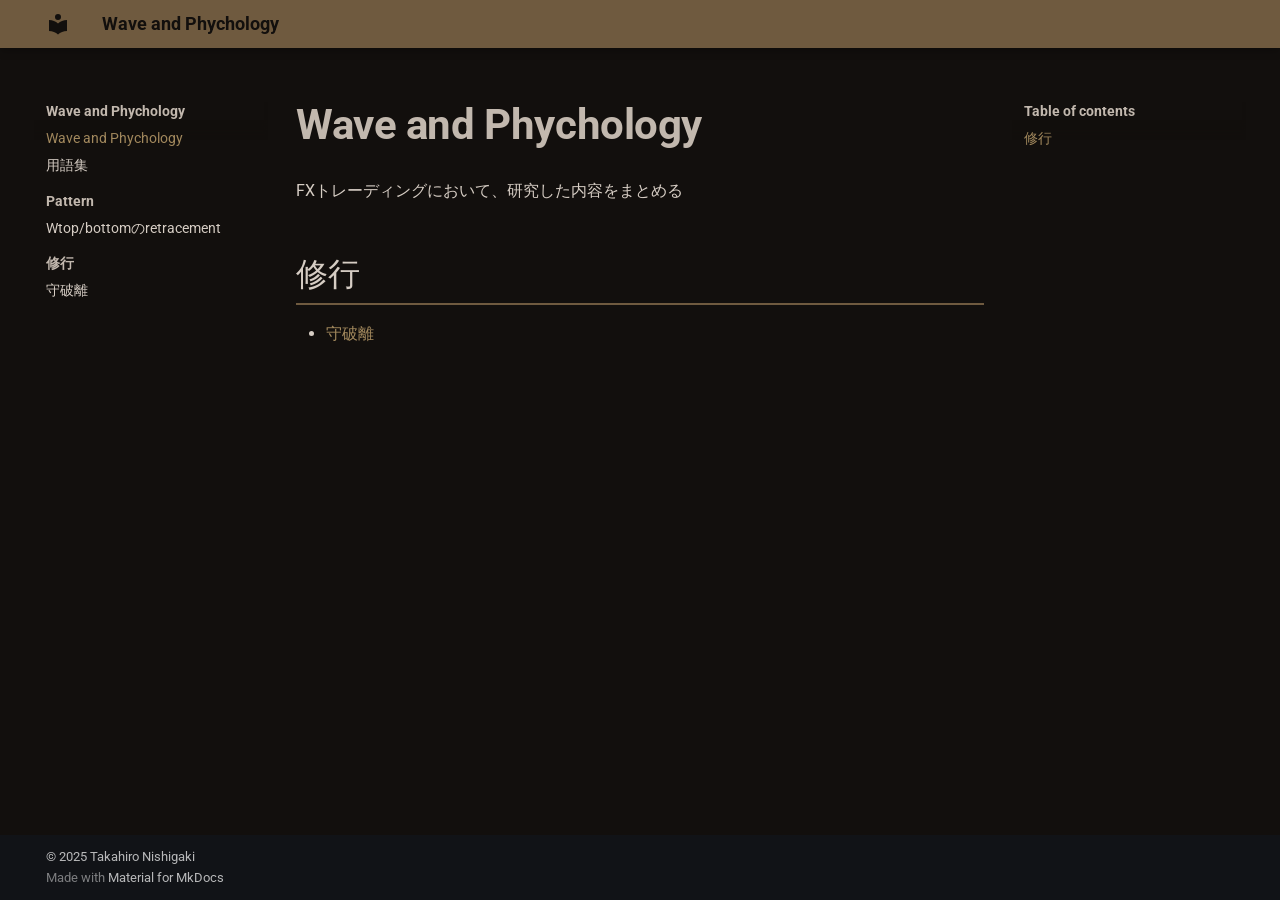
==== commit a6390c4b: "Deployed e36f9ca with MkDocs version: 1.6.1" ====
--- a/index.html
+++ b/index.html
@@ -7,7 +7,7 @@
       
       
       
-        <link rel="next" href="pattern/Wtopbottom%E3%81%AEretracement/">
+        <link rel="next" href="%E7%94%A8%E8%AA%9E%E9%9B%86/">
       
       
       <link rel="icon" href="assets/images/favicon.png">
@@ -79,7 +79,7 @@
     <div data-md-component="skip">
       
         
-        <a href="#h1" class="md-skip">
+        <a href="#wave-and-phychology" class="md-skip">
           Skip to content
         </a>
       
@@ -115,7 +115,7 @@
         <div class="md-header__topic" data-md-component="header-topic">
           <span class="md-ellipsis">
             
-              H1
+              Wave and Phychology
             
           </span>
         </div>
@@ -185,7 +185,7 @@
   
   
   <span class="md-ellipsis">
-    H1
+    Wave and Phychology
     
   </span>
   
@@ -198,7 +198,7 @@
   
   
   <span class="md-ellipsis">
-    H1
+    Wave and Phychology
     
   </span>
   
@@ -221,58 +221,13 @@
     <ul class="md-nav__list" data-md-component="toc" data-md-scrollfix>
       
         <li class="md-nav__item">
-  <a href="#h2" class="md-nav__link">
+  <a href="#_1" class="md-nav__link">
     <span class="md-ellipsis">
-      H2
+      修行
     </span>
   </a>
   
-    <nav class="md-nav" aria-label="H2">
-      <ul class="md-nav__list">
-        
-          <li class="md-nav__item">
-  <a href="#h3" class="md-nav__link">
-    <span class="md-ellipsis">
-      H3
-    </span>
-  </a>
-  
-    <nav class="md-nav" aria-label="H3">
-      <ul class="md-nav__list">
-        
-          <li class="md-nav__item">
-  <a href="#h4" class="md-nav__link">
-    <span class="md-ellipsis">
-      H4
-    </span>
-  </a>
-  
-    <nav class="md-nav" aria-label="H4">
-      <ul class="md-nav__list">
-        
-          <li class="md-nav__item">
-  <a href="#h5" class="md-nav__link">
-    <span class="md-ellipsis">
-      H5
-    </span>
-  </a>
-  
 </li>
-        
-      </ul>
-    </nav>
-  
-</li>
-        
-      </ul>
-    </nav>
-  
-</li>
-        
-      </ul>
-    </nav>
-  
-</li>
       
     </ul>
   
@@ -288,6 +243,28 @@
   
   
   
+    <li class="md-nav__item">
+      <a href="%E7%94%A8%E8%AA%9E%E9%9B%86/" class="md-nav__link">
+        
+  
+  
+  <span class="md-ellipsis">
+    用語集
+    
+  </span>
+  
+
+      </a>
+    </li>
+  
+
+    
+      
+      
+  
+  
+  
+  
     
     
     
@@ -304,10 +281,10 @@
         
           
         
-        <input class="md-nav__toggle md-toggle md-toggle--indeterminate" type="checkbox" id="__nav_2">
-        
-          
-          <label class="md-nav__link" for="__nav_2" id="__nav_2_label" tabindex="">
+        <input class="md-nav__toggle md-toggle md-toggle--indeterminate" type="checkbox" id="__nav_3">
+        
+          
+          <label class="md-nav__link" for="__nav_3" id="__nav_3_label" tabindex="">
             
   
   
@@ -320,8 +297,8 @@
             <span class="md-nav__icon md-icon"></span>
           </label>
         
-        <nav class="md-nav" data-md-level="1" aria-labelledby="__nav_2_label" aria-expanded="false">
-          <label class="md-nav__title" for="__nav_2">
+        <nav class="md-nav" data-md-level="1" aria-labelledby="__nav_3_label" aria-expanded="false">
+          <label class="md-nav__title" for="__nav_3">
             <span class="md-nav__icon md-icon"></span>
             Pattern
           </label>
@@ -350,29 +327,6 @@
 
               
             
-              
-                
-  
-  
-  
-  
-    <li class="md-nav__item">
-      <a href="pattern/test/" class="md-nav__link">
-        
-  
-  
-  <span class="md-ellipsis">
-    Test
-    
-  </span>
-  
-
-      </a>
-    </li>
-  
-
-              
-            
           </ul>
         </nav>
       
@@ -402,10 +356,10 @@
         
           
         
-        <input class="md-nav__toggle md-toggle md-toggle--indeterminate" type="checkbox" id="__nav_3">
-        
-          
-          <label class="md-nav__link" for="__nav_3" id="__nav_3_label" tabindex="">
+        <input class="md-nav__toggle md-toggle md-toggle--indeterminate" type="checkbox" id="__nav_4">
+        
+          
+          <label class="md-nav__link" for="__nav_4" id="__nav_4_label" tabindex="">
             
   
   
@@ -418,8 +372,8 @@
             <span class="md-nav__icon md-icon"></span>
           </label>
         
-        <nav class="md-nav" data-md-level="1" aria-labelledby="__nav_3_label" aria-expanded="false">
-          <label class="md-nav__title" for="__nav_3">
+        <nav class="md-nav" data-md-level="1" aria-labelledby="__nav_4_label" aria-expanded="false">
+          <label class="md-nav__title" for="__nav_4">
             <span class="md-nav__icon md-icon"></span>
             修行
           </label>
@@ -482,56 +436,11 @@
     <ul class="md-nav__list" data-md-component="toc" data-md-scrollfix>
       
         <li class="md-nav__item">
-  <a href="#h2" class="md-nav__link">
+  <a href="#_1" class="md-nav__link">
     <span class="md-ellipsis">
-      H2
+      修行
     </span>
   </a>
-  
-    <nav class="md-nav" aria-label="H2">
-      <ul class="md-nav__list">
-        
-          <li class="md-nav__item">
-  <a href="#h3" class="md-nav__link">
-    <span class="md-ellipsis">
-      H3
-    </span>
-  </a>
-  
-    <nav class="md-nav" aria-label="H3">
-      <ul class="md-nav__list">
-        
-          <li class="md-nav__item">
-  <a href="#h4" class="md-nav__link">
-    <span class="md-ellipsis">
-      H4
-    </span>
-  </a>
-  
-    <nav class="md-nav" aria-label="H4">
-      <ul class="md-nav__list">
-        
-          <li class="md-nav__item">
-  <a href="#h5" class="md-nav__link">
-    <span class="md-ellipsis">
-      H5
-    </span>
-  </a>
-  
-</li>
-        
-      </ul>
-    </nav>
-  
-</li>
-        
-      </ul>
-    </nav>
-  
-</li>
-        
-      </ul>
-    </nav>
   
 </li>
       
@@ -551,11 +460,12 @@
 
 
 
-<h1 id="h1">H1</h1>
-<h2 id="h2">H2</h2>
-<h3 id="h3">H3</h3>
-<h4 id="h4">H4</h4>
-<h5 id="h5">H5</h5>
+<h1 id="wave-and-phychology">Wave and Phychology</h1>
+<p>FXトレーディングにおいて、研究した内容をまとめる</p>
+<h2 id="_1">修行</h2>
+<ul>
+<li><a href="%E4%BF%AE%E8%A1%8C/%E5%AE%88%E7%A0%B4%E9%9B%A2/">守破離</a></li>
+</ul>
 
 
 
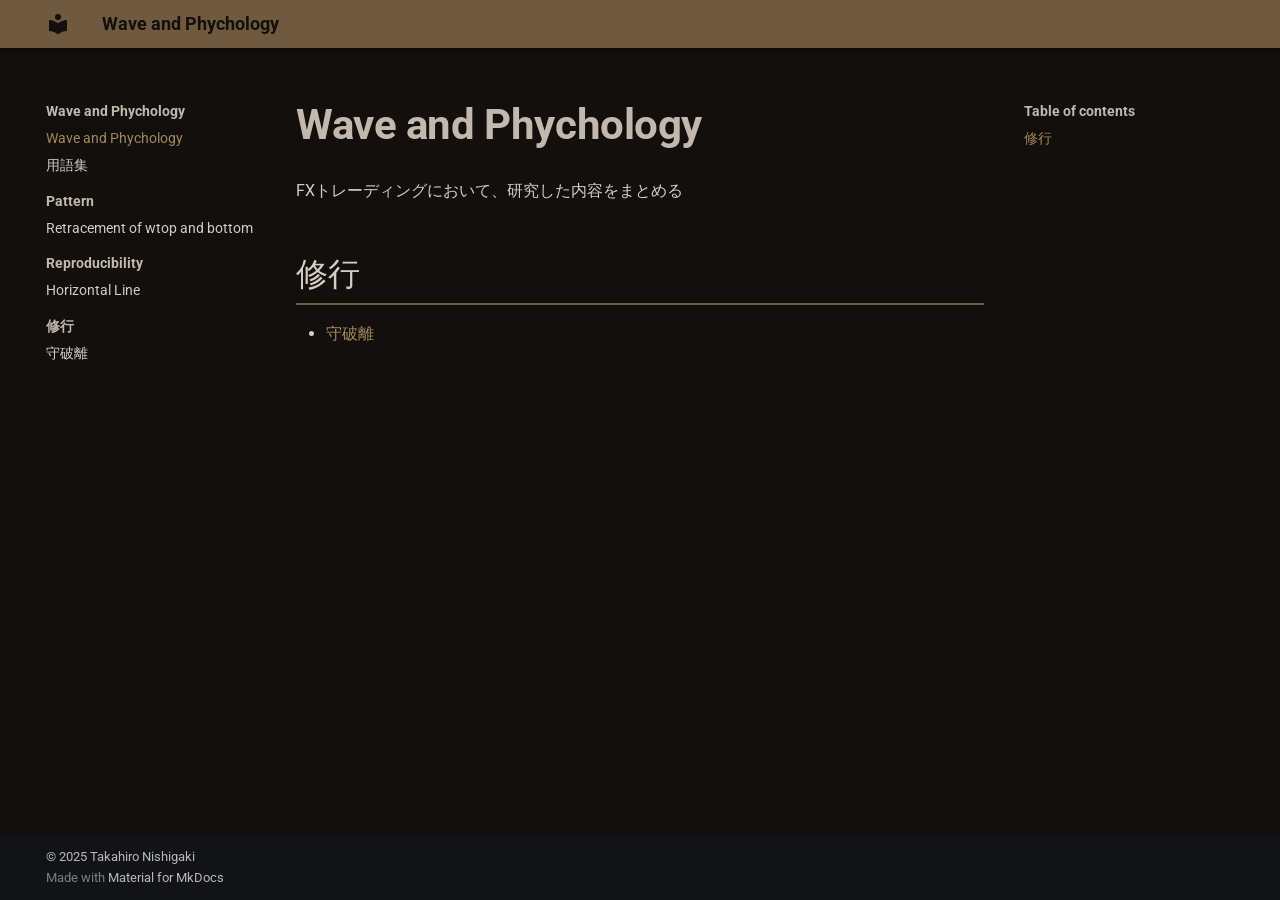
==== commit be2cac76: "Deployed e9ca8e5 with MkDocs version: 1.6.1" ====
--- a/index.html
+++ b/index.html
@@ -311,12 +311,12 @@
   
   
     <li class="md-nav__item">
-      <a href="pattern/Wtopbottom%E3%81%AEretracement/" class="md-nav__link">
-        
-  
-  
-  <span class="md-ellipsis">
-    Wtop/bottomのretracement
+      <a href="pattern/retracement_of_wtop_and_bottom/" class="md-nav__link">
+        
+  
+  
+  <span class="md-ellipsis">
+    Retracement of wtop and bottom
     
   </span>
   
@@ -364,7 +364,7 @@
   
   
   <span class="md-ellipsis">
-    修行
+    Reproducibility
     
   </span>
   
@@ -374,6 +374,81 @@
         
         <nav class="md-nav" data-md-level="1" aria-labelledby="__nav_4_label" aria-expanded="false">
           <label class="md-nav__title" for="__nav_4">
+            <span class="md-nav__icon md-icon"></span>
+            Reproducibility
+          </label>
+          <ul class="md-nav__list" data-md-scrollfix>
+            
+              
+                
+  
+  
+  
+  
+    <li class="md-nav__item">
+      <a href="reproducibility/horizontal_line/" class="md-nav__link">
+        
+  
+  
+  <span class="md-ellipsis">
+    Horizontal Line
+    
+  </span>
+  
+
+      </a>
+    </li>
+  
+
+              
+            
+          </ul>
+        </nav>
+      
+    </li>
+  
+
+    
+      
+      
+  
+  
+  
+  
+    
+    
+    
+    
+      
+        
+        
+      
+    
+    
+    <li class="md-nav__item md-nav__item--section md-nav__item--nested">
+      
+        
+        
+          
+        
+        <input class="md-nav__toggle md-toggle md-toggle--indeterminate" type="checkbox" id="__nav_5">
+        
+          
+          <label class="md-nav__link" for="__nav_5" id="__nav_5_label" tabindex="">
+            
+  
+  
+  <span class="md-ellipsis">
+    修行
+    
+  </span>
+  
+
+            <span class="md-nav__icon md-icon"></span>
+          </label>
+        
+        <nav class="md-nav" data-md-level="1" aria-labelledby="__nav_5_label" aria-expanded="false">
+          <label class="md-nav__title" for="__nav_5">
             <span class="md-nav__icon md-icon"></span>
             修行
           </label>
